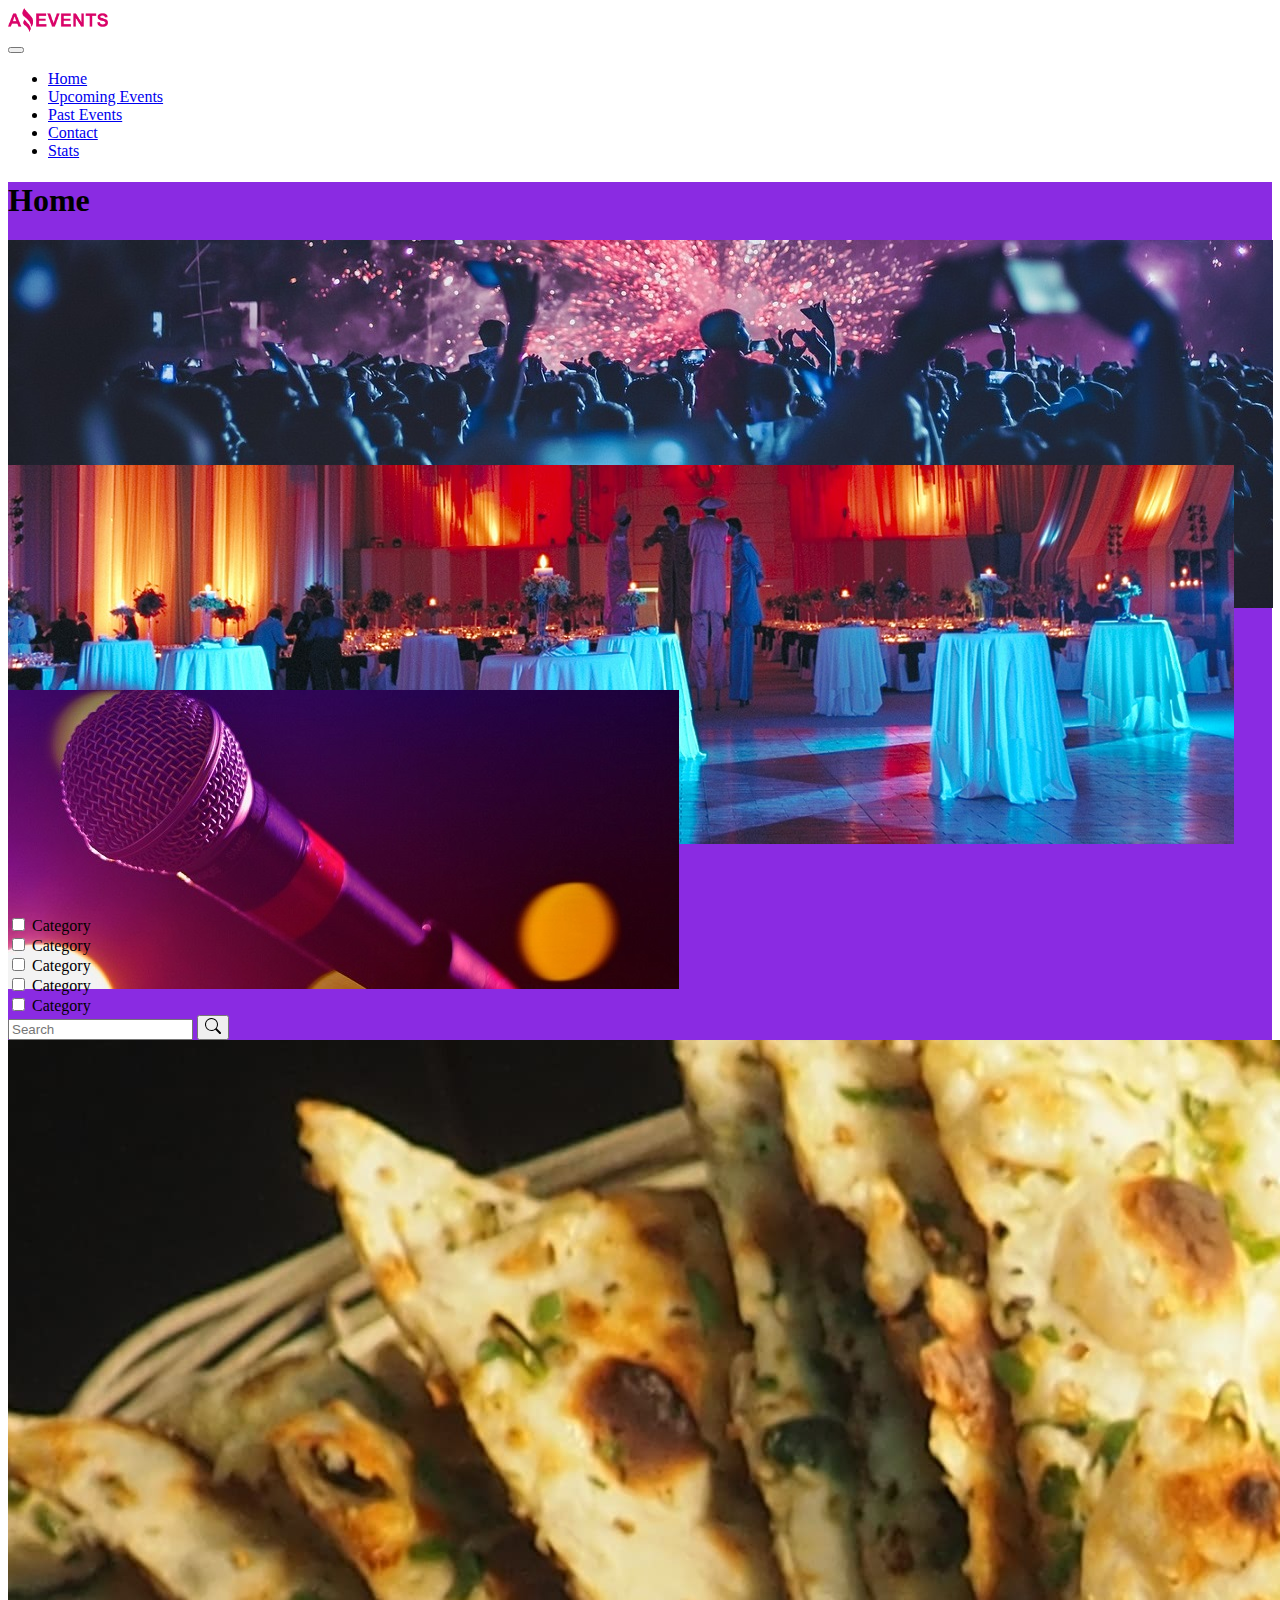
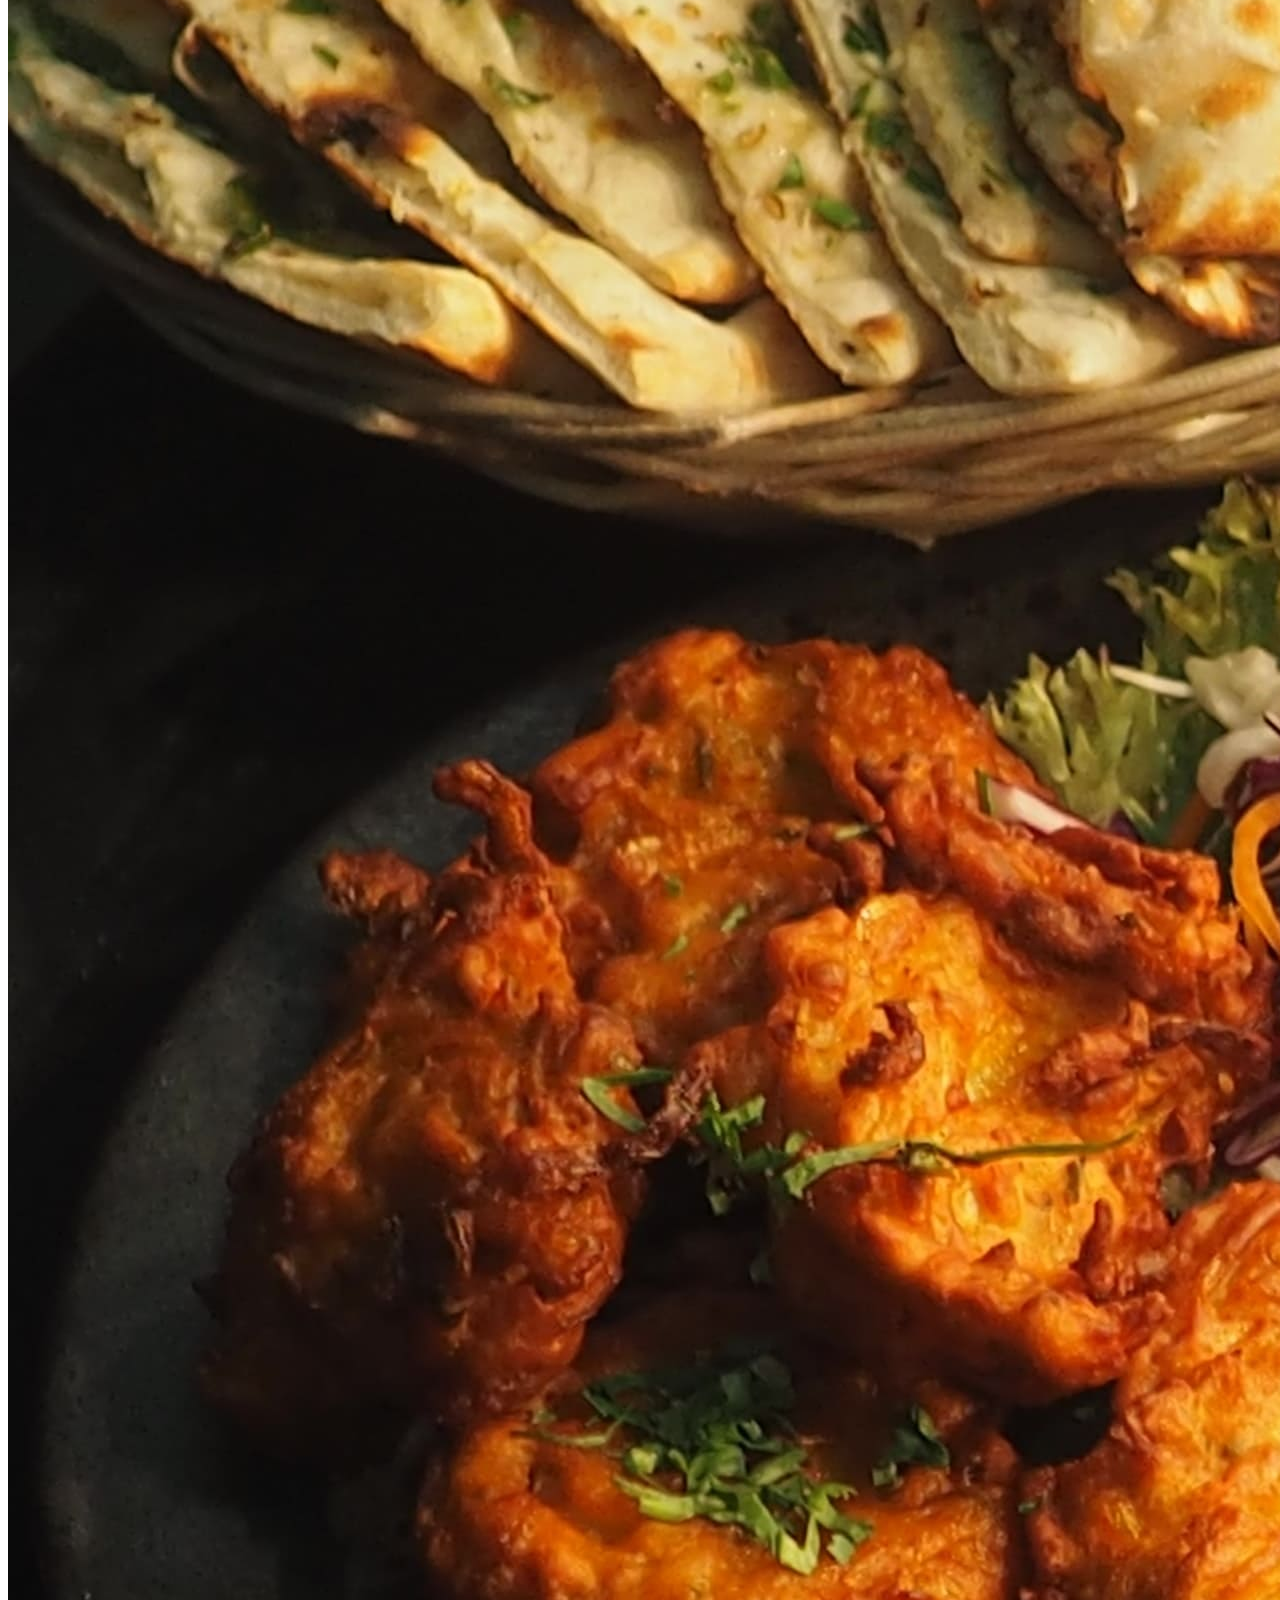
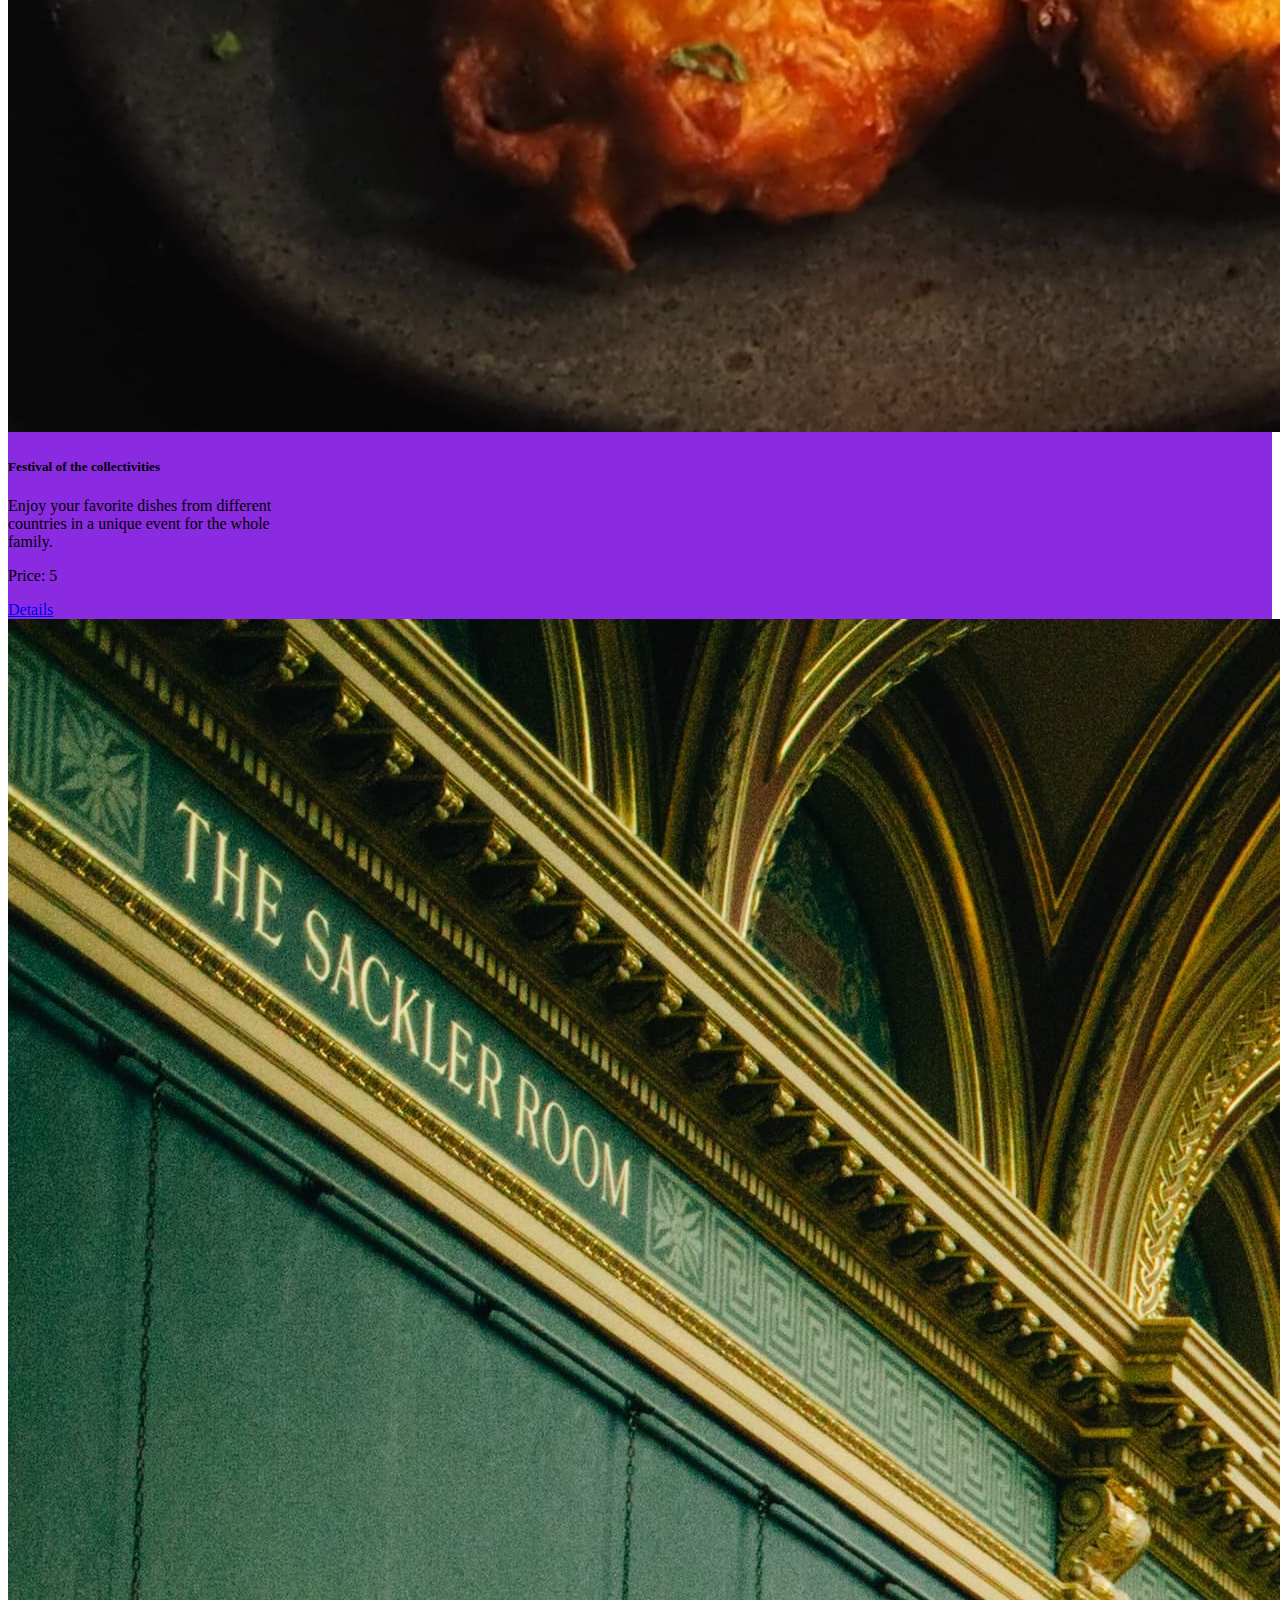
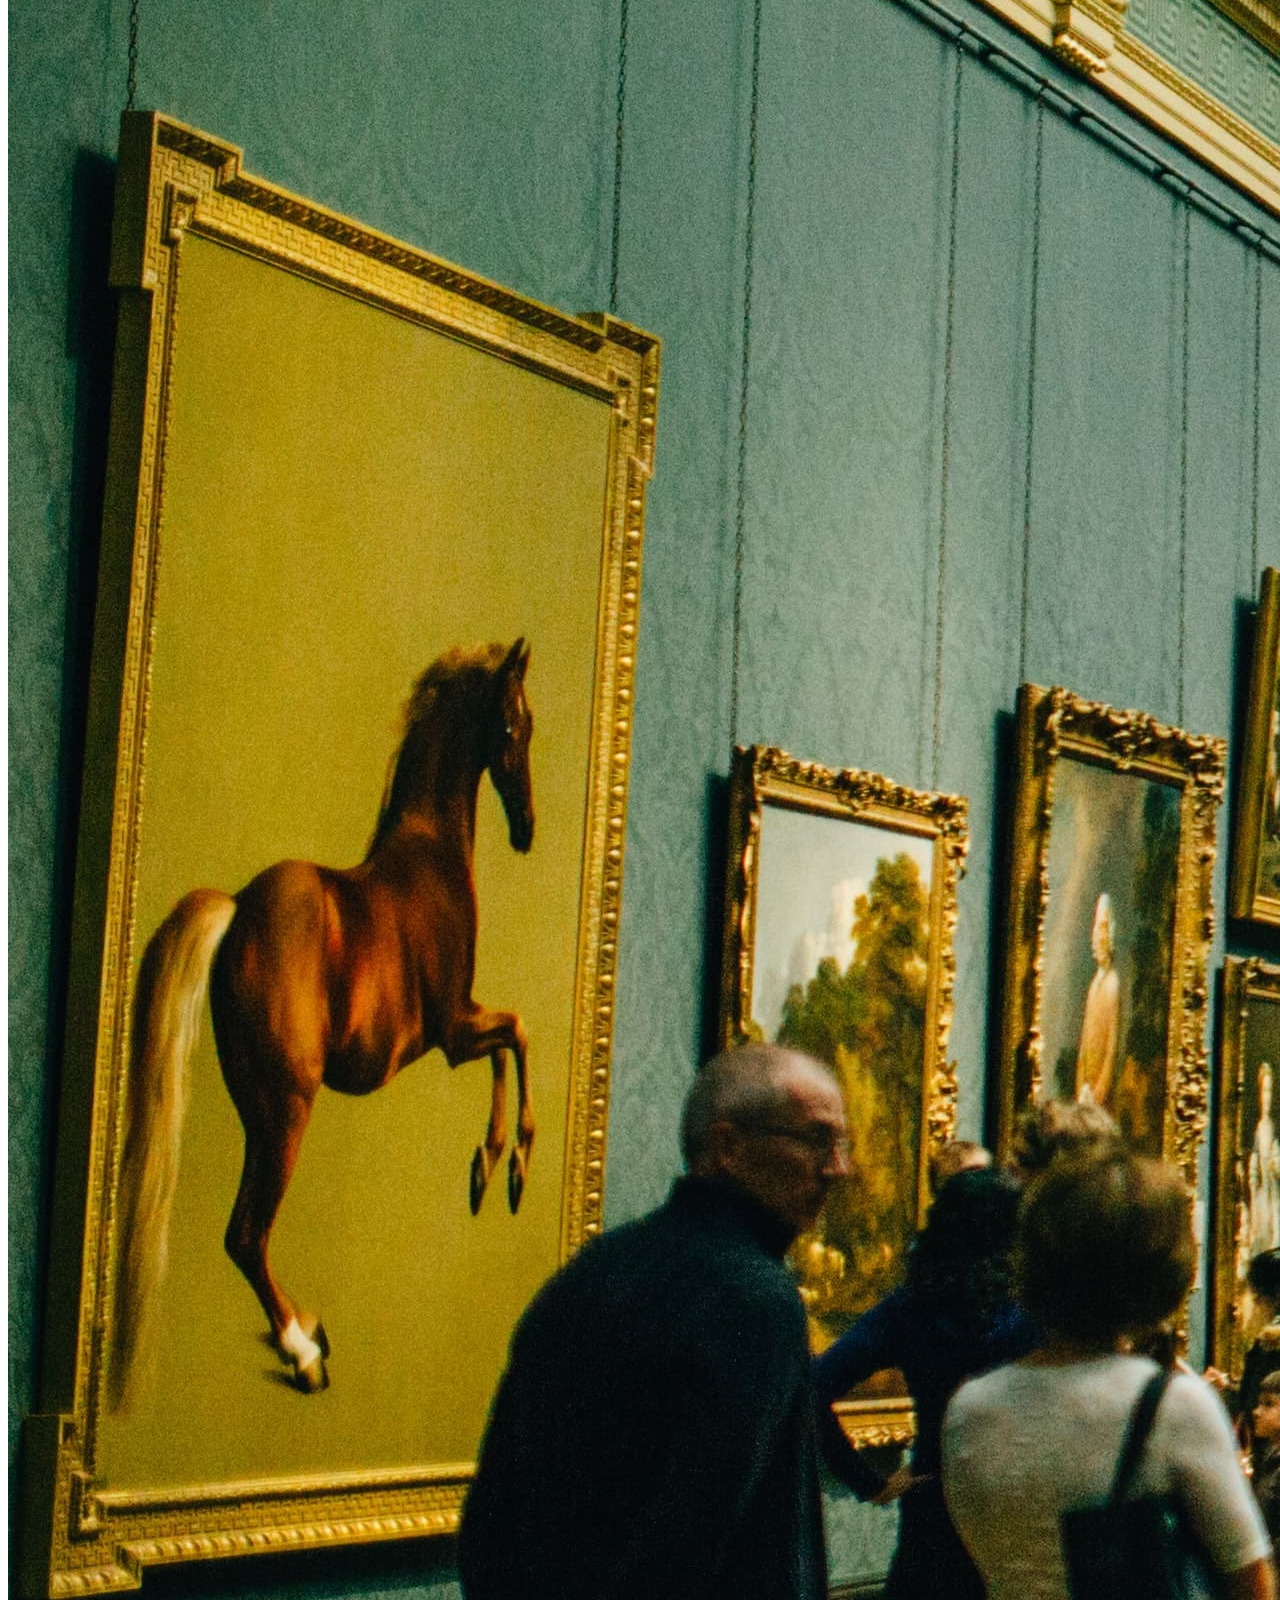
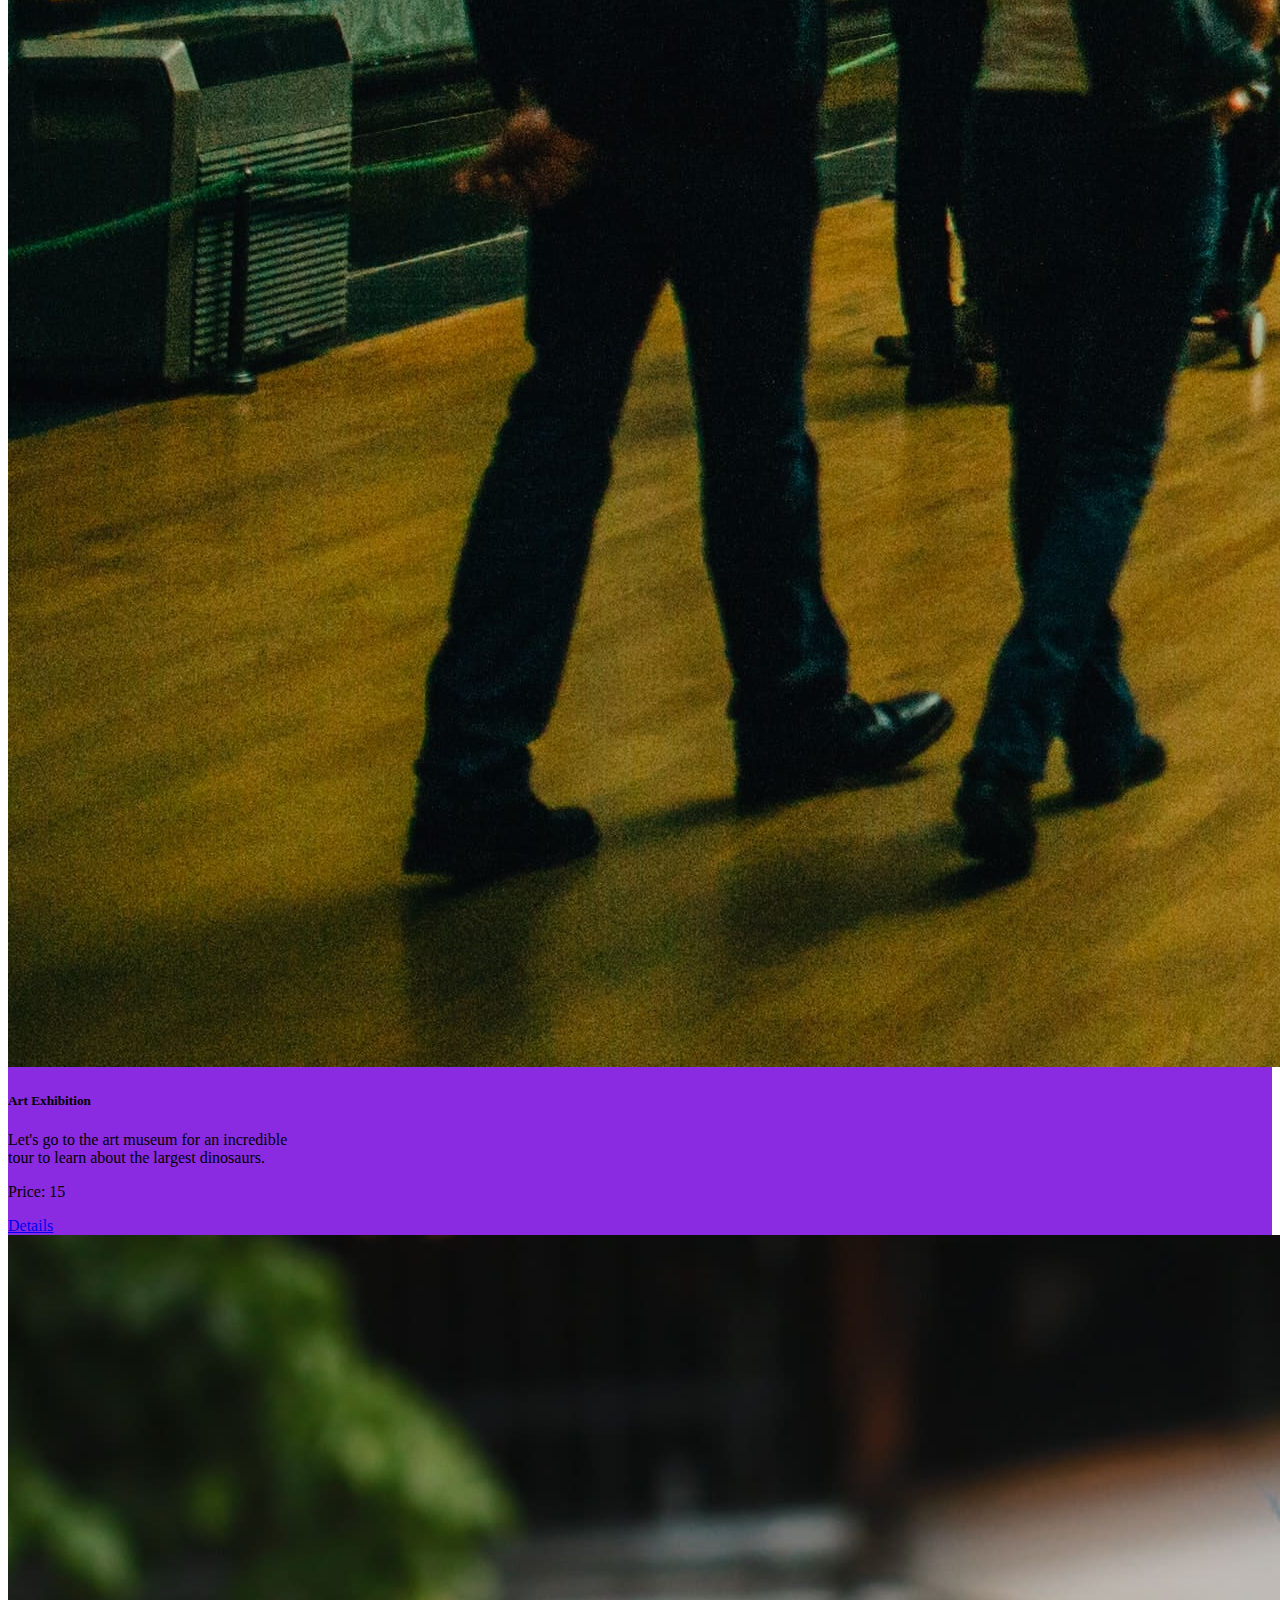
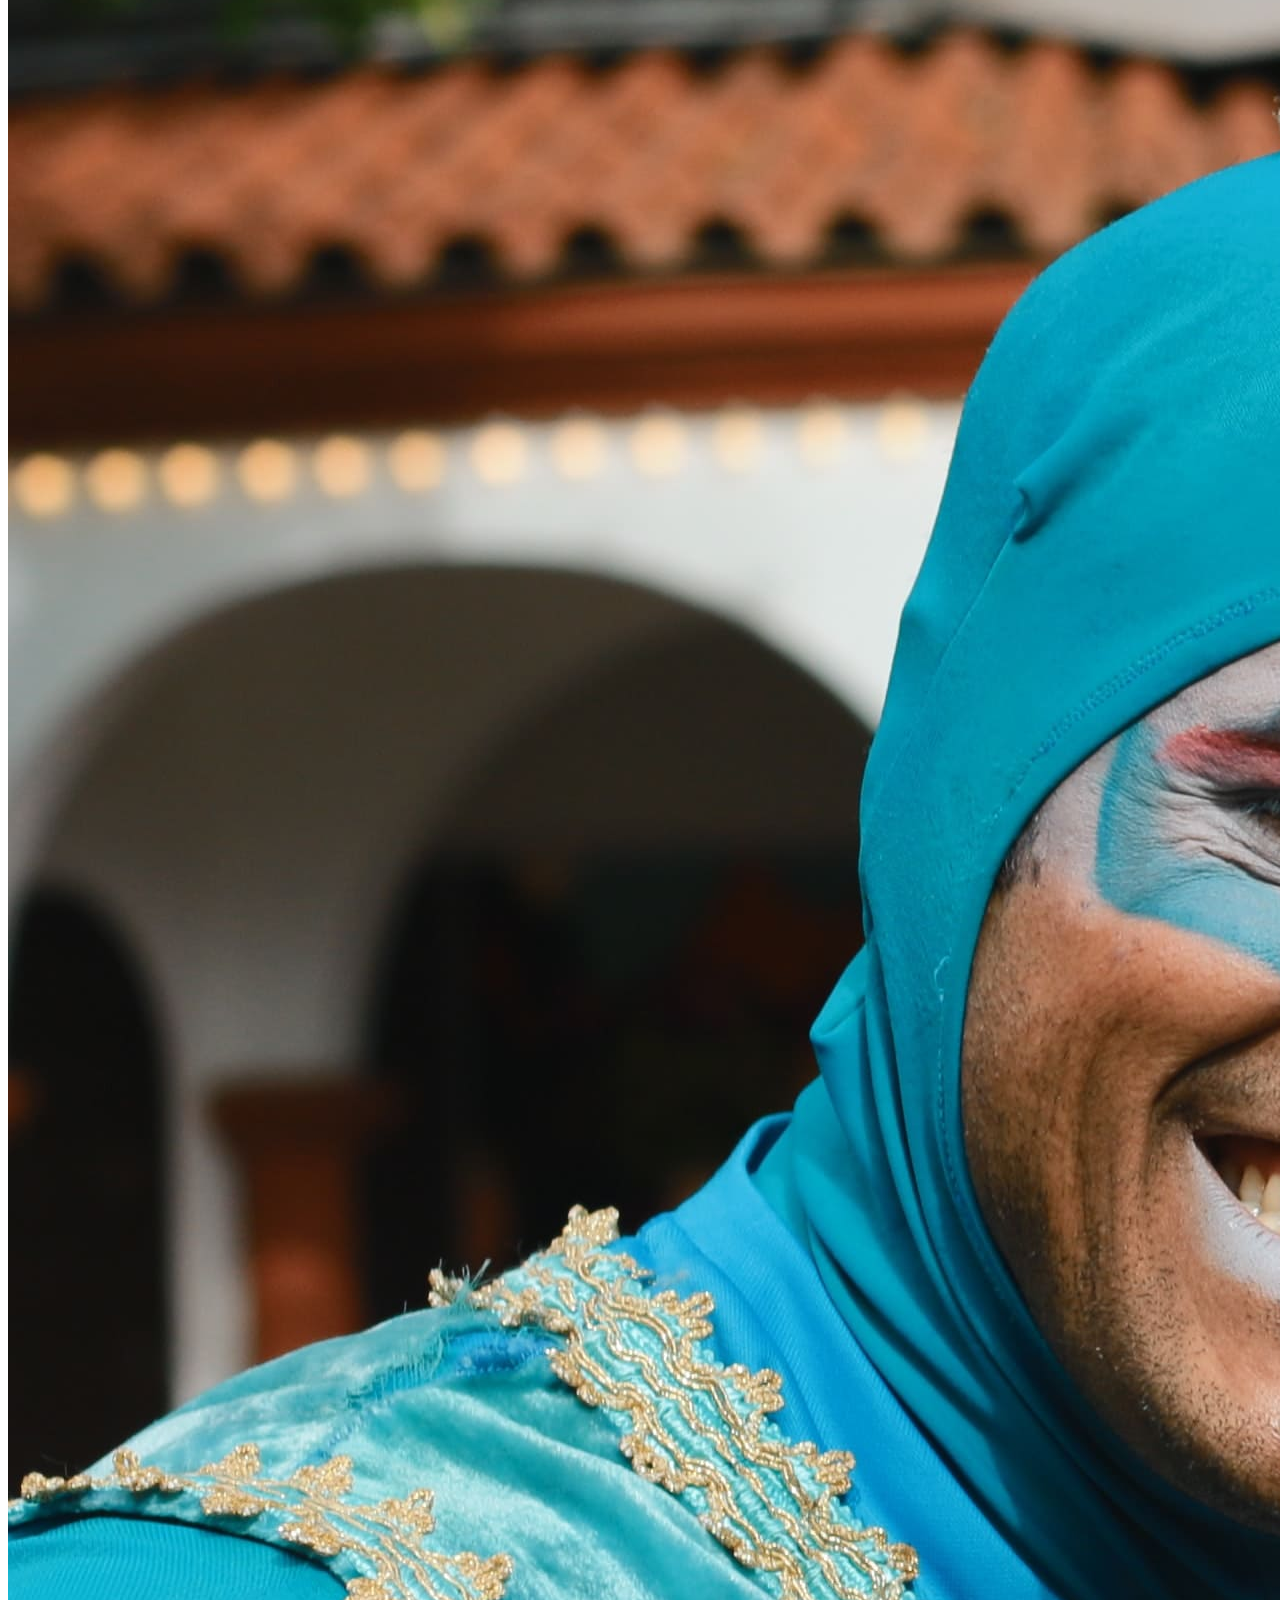
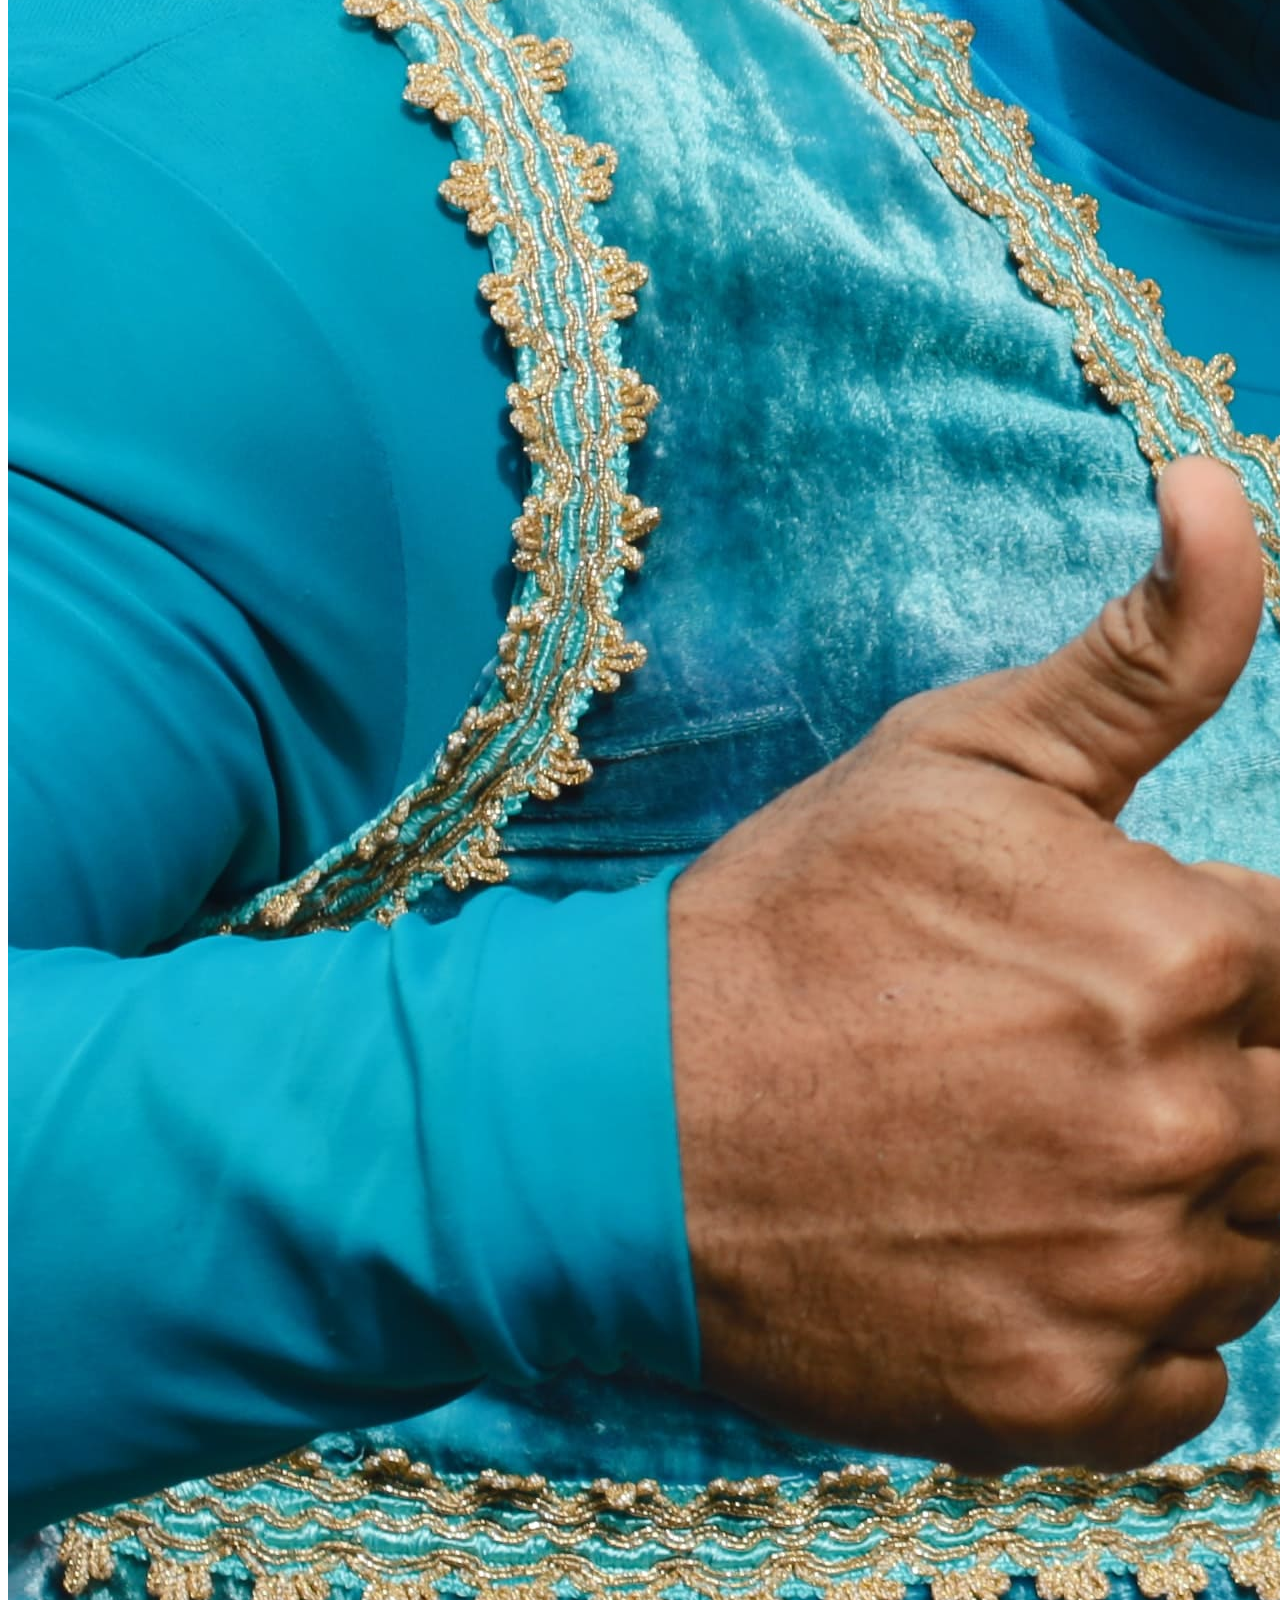
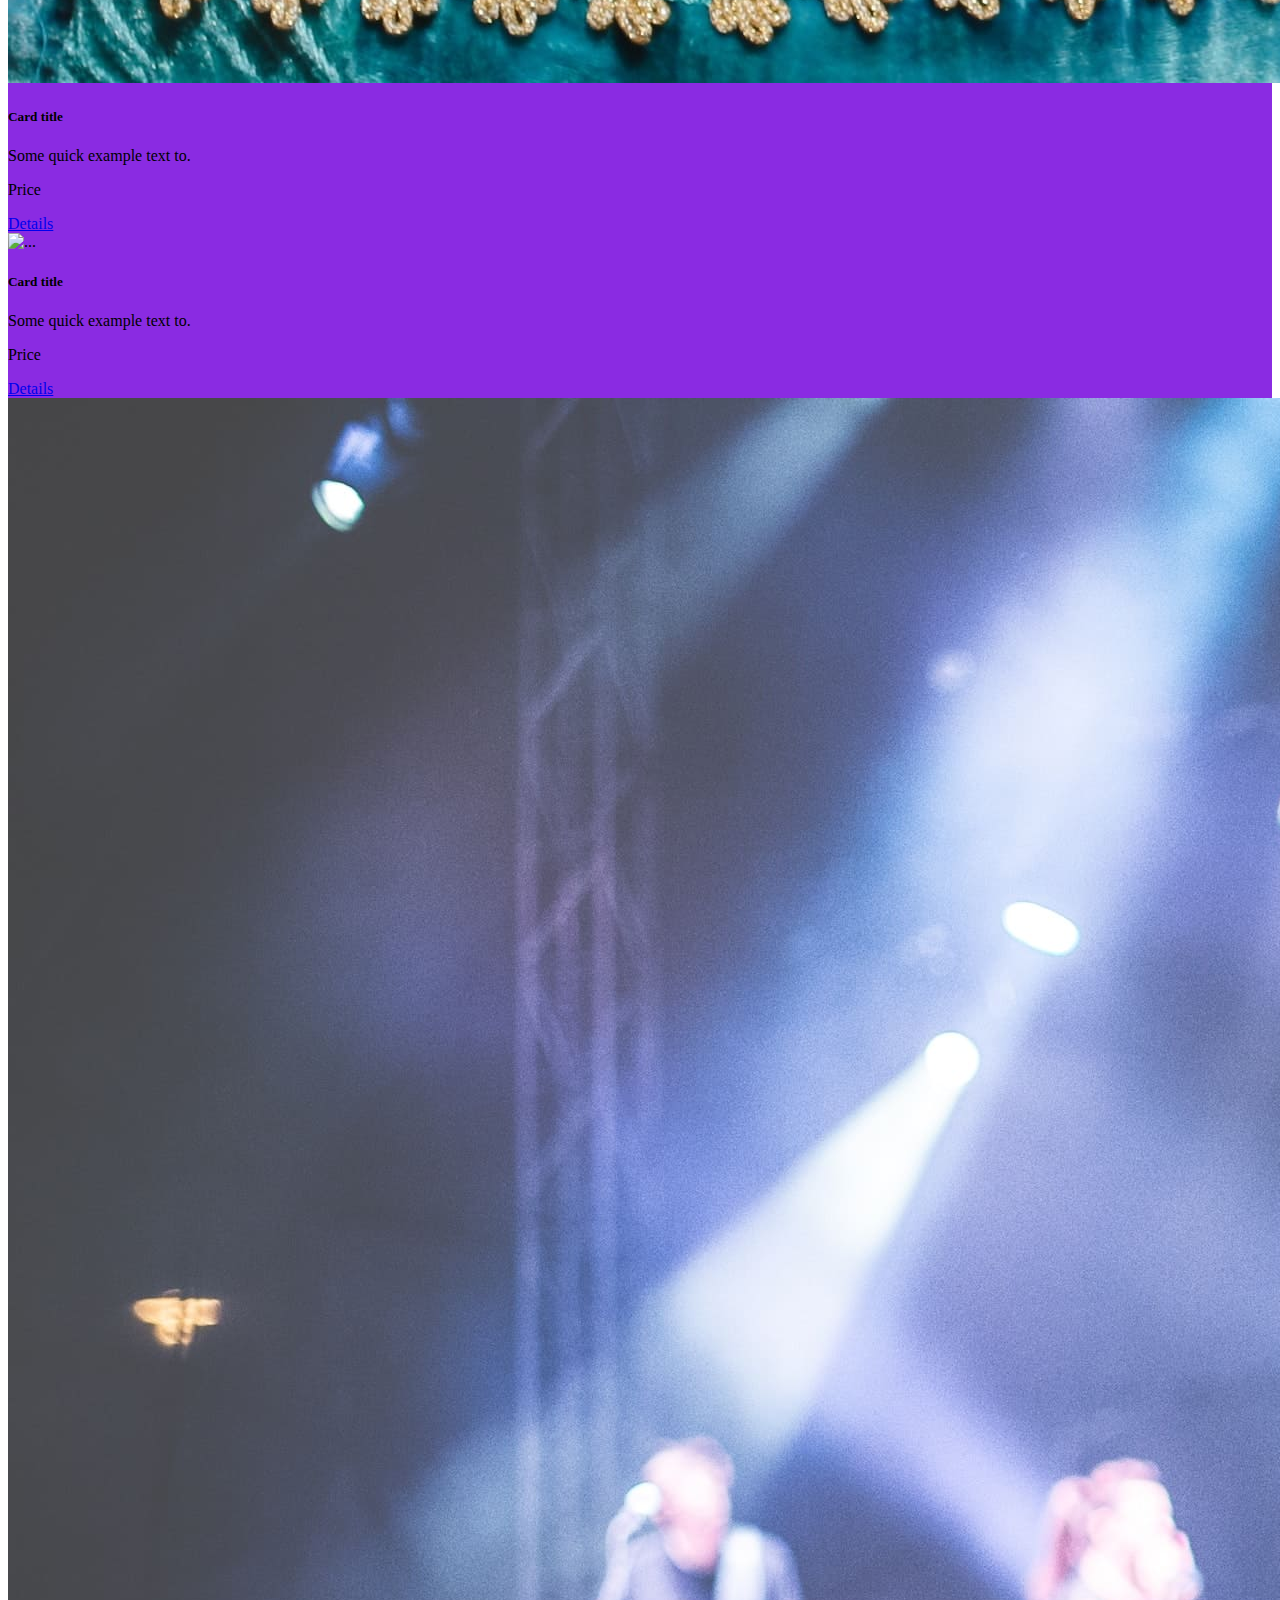
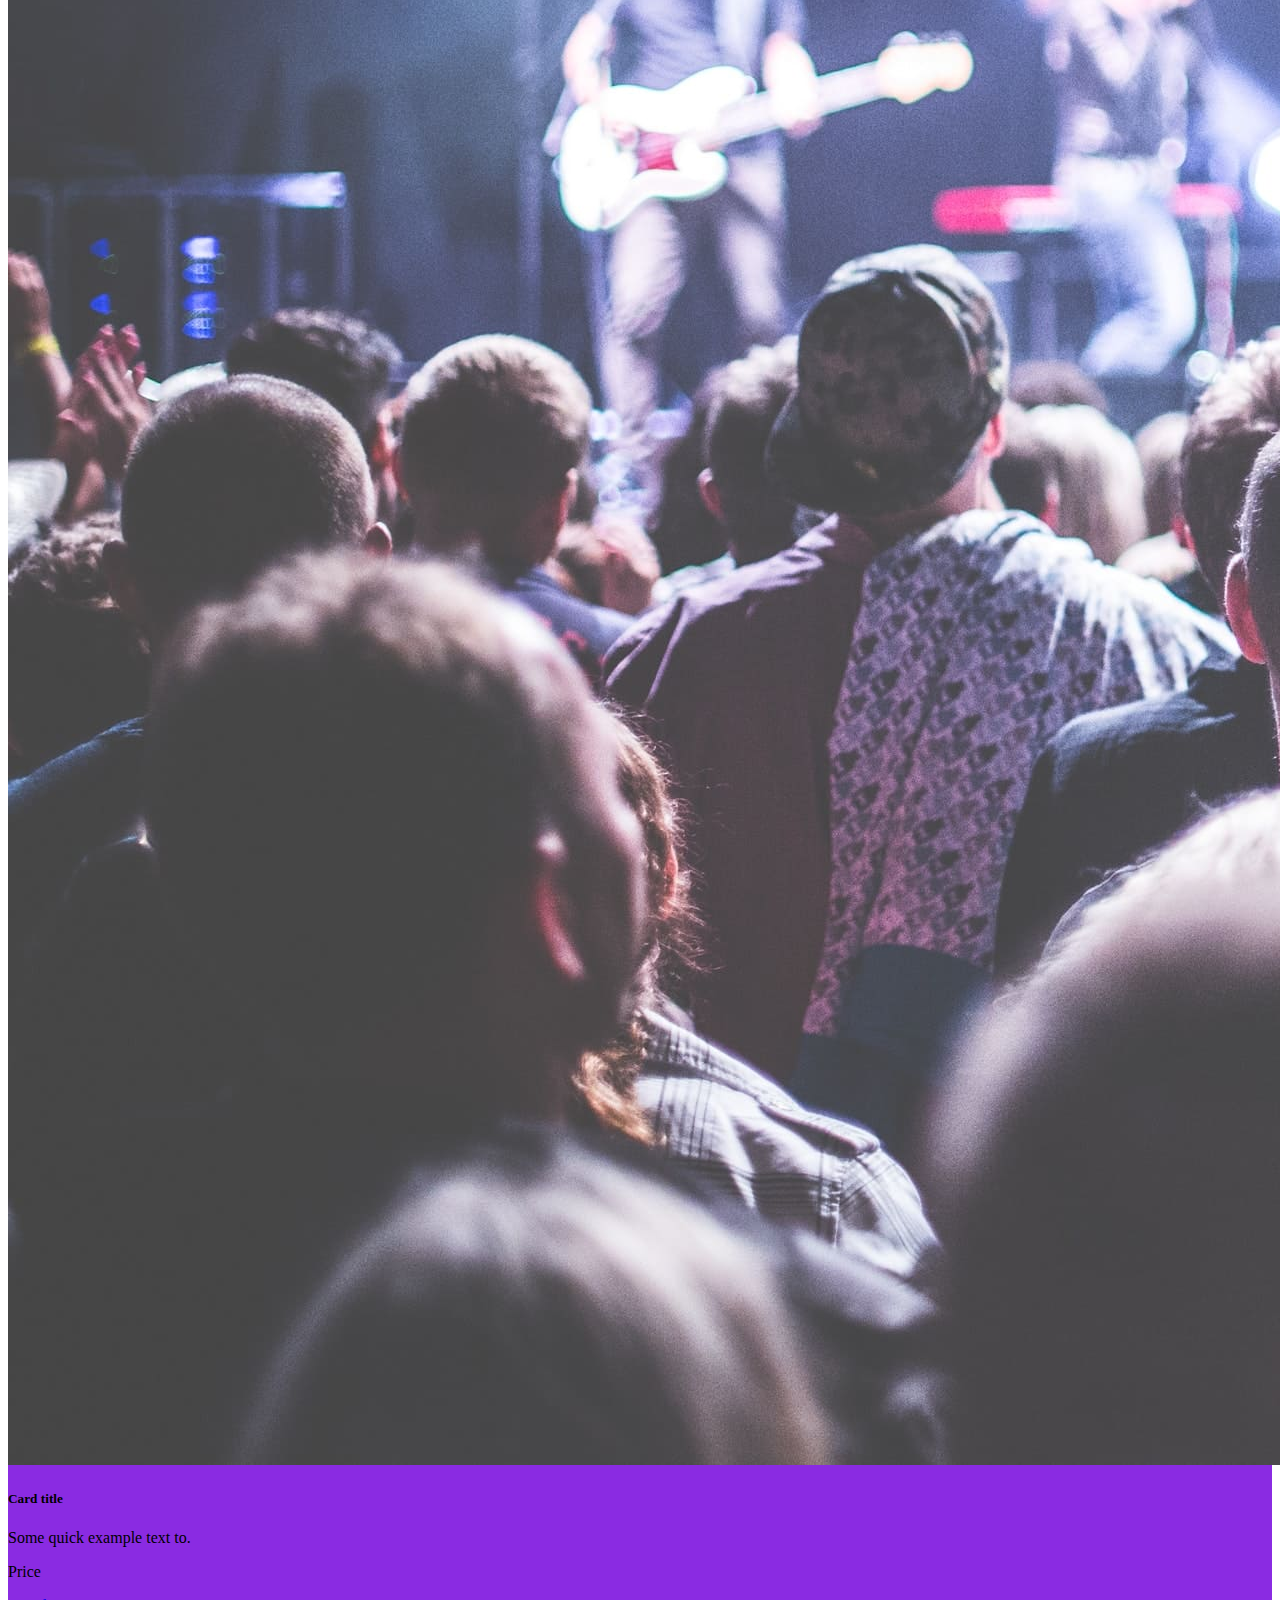
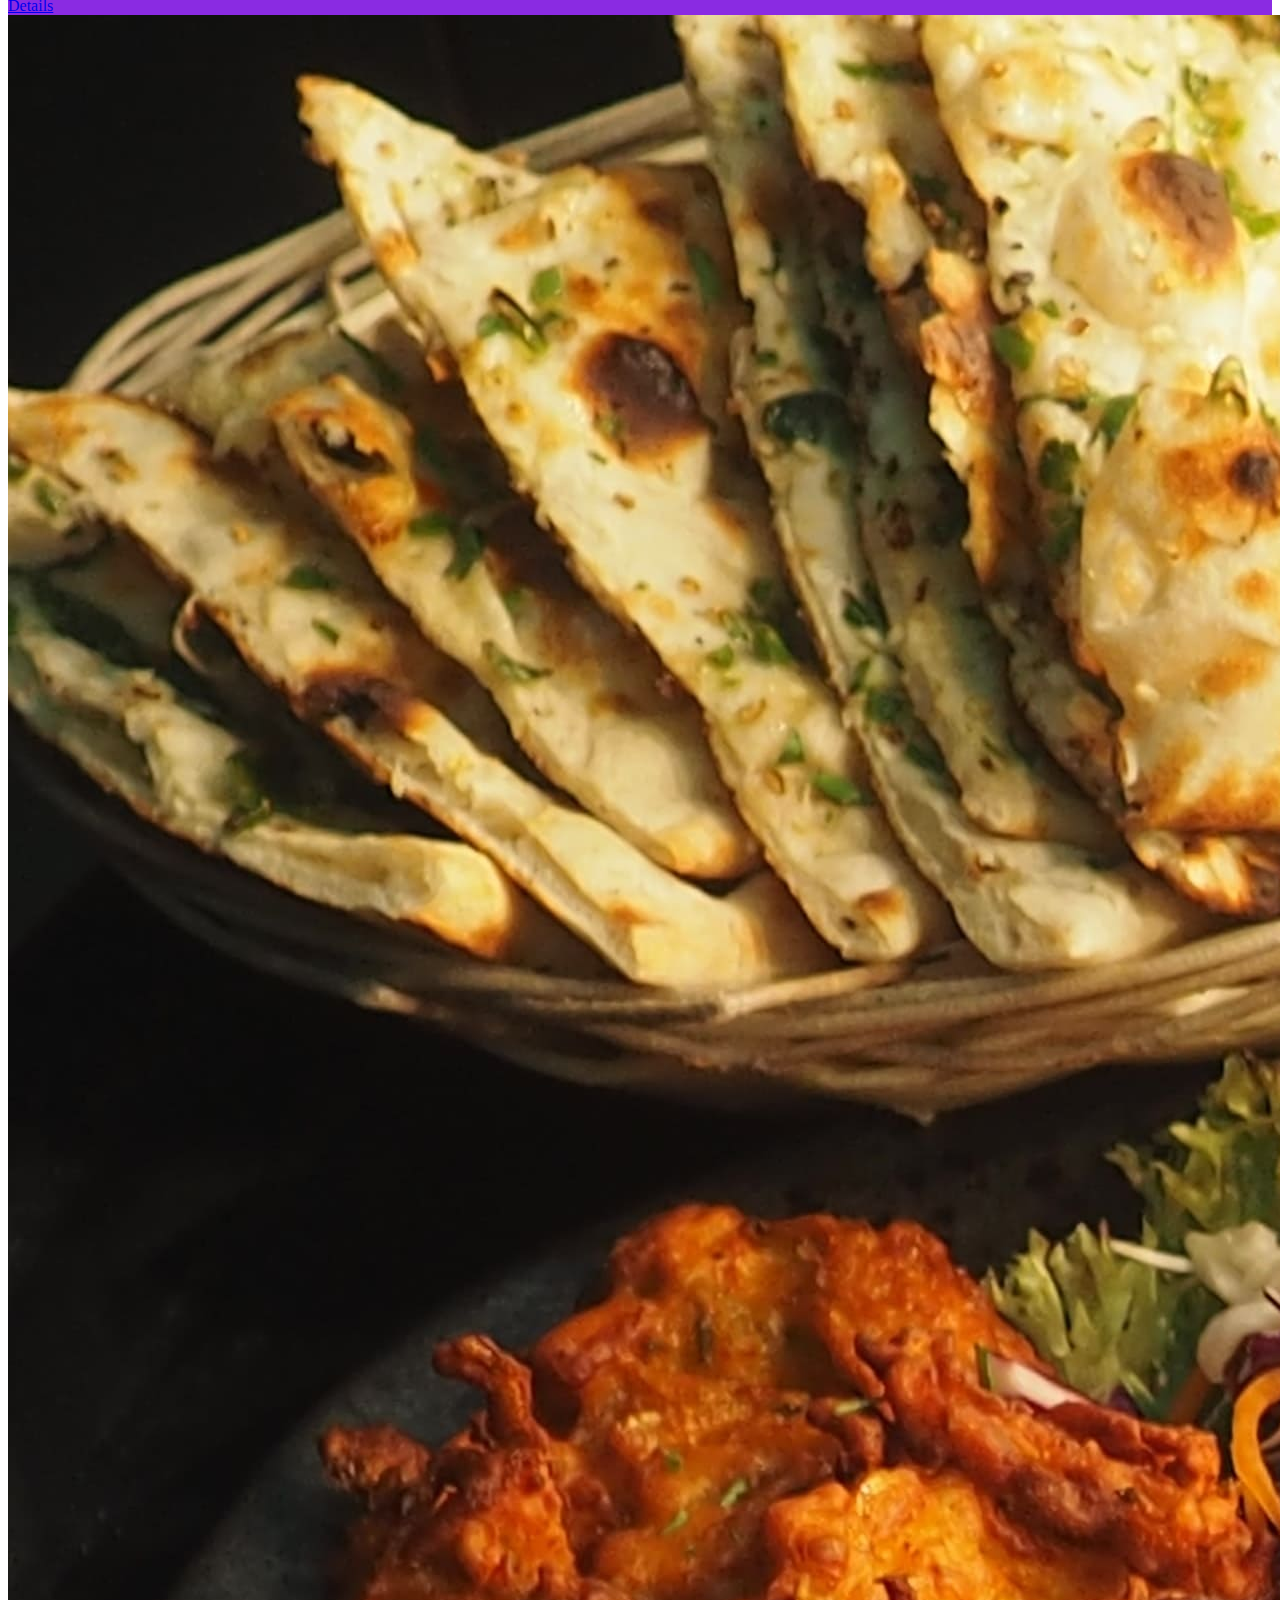
==== index.html @ 9f993822 "Entrega 1" ====
<!DOCTYPE html>
<html lang="en">

<head>
  <meta charset="UTF-8">
  <meta name="viewport" content="width=device-width, initial-scale=1.0">
  <title>Document</title>
  <link href="https://cdn.jsdelivr.net/npm/bootstrap@5.3.2/dist/css/bootstrap.min.css" rel="stylesheet"
    integrity="sha384-T3c6CoIi6uLrA9TneNEoa7RxnatzjcDSCmG1MXxSR1GAsXEV/Dwwykc2MPK8M2HN" crossorigin="anonymous">
  <link rel="stylesheet" href="style.css">
  <link rel="shortcut icon" href="/Recursos_Amazing_Events_Task_1/favicon.png">


</head>

<body>
  <header class="d-flex bg-secondary align-items-center justify-content-end">
    <a class="navbar-brand w-100 h-30 position-absolute d-flex 
        justify-content-start " href="#">

      <img src="/Recursos_Amazing_Events_Task_1/amazing_brand.png" alt="Bootstrap" width="100">

    </a>


    <nav class="navbar navbar-expand-lg navbar-expand-md">
      <div class="container-fluid">
        <a class="navbar-brand" href="#"></a>
        <button class="navbar-toggler btn-outline-info m-1" type="button" data-bs-toggle="collapse"
          data-bs-target="#navbarSupportedContent" aria-controls="navbarSupportedContent" aria-expanded="false"
          aria-label="Toggle navigation">
          <span class="navbar-toggler-icon"></span>
        </button>
        <div class="collapse navbar-collapse" id="navbarSupportedContent">
          <ul class="navbar-nav me-auto mb-2 mb-lg-0">

            <li class="nav-item btn btn-outline-info m-1 p-1">
              <a class="nav-link active" aria-current="page" href="#">Home</a>
            </li>
            <li class="nav-item btn btn-outline-info m-1 p-1">
              <a class="nav-link" href="UpcomingEvents.html">Upcoming Events</a>
            </li>
            <li class="nav-item btn btn-outline-info m-1 p-1">
              <a class="nav-link" href="PastEvents.html">Past Events</a>
            </li>
            <li class="nav-item btn btn-outline-info m-1 p-1">
              <a class="nav-link" href="Contac.html">Contact</a>
            </li>
            <li class="nav-item btn btn-outline-info m-1 p-1">
              <a class="nav-link" href="Stats.html">Stats</a>
            </li>

          </ul>

        </div>
      </div>
    </nav>
  </header>
  <main class="">

    <h1 class="d-flex position-absolute text-light z-1
         justify-content-center w-100 mt-5 fs-1 fw-bolder fst-italic text-uppercase">Home</h1>


    <div id="carousel" class="carousel slide d-flex " data-bs-ride="carousel">
      <div class="carousel-inner">
        <div class="carousel-item active">
          <img src="/Recursos_Amazing_Events_Task_1/fondo2.jpg" class="d-block w-100" alt="...">
        </div>
        <div class="carousel-item">
          <img src="/Recursos_Amazing_Events_Task_1/imagen m.jpg" class="d-block w-100" alt="...">
        </div>
        <div class="carousel-item">
          <img src="/Recursos_Amazing_Events_Task_1/optional_banner_6.jpg" class="d-block  w-100" alt="...">
        </div>
      </div>
    </div>

    <div class="d-flex flex-wrap justify-content-between m-3 p-1 ">
      <div class="form-check form-check-inline fs-5 mt-1">
        <input class="form-check-input" type="checkbox" id="inlineCheckbox1" value="option1">
        <label class="form-check-label " for="inlineCheckbox1">Category</label>
      </div>
      <div class="form-check form-check-inline fs-5 mt-2">
        <input class="form-check-input" type="checkbox" id="inlineCheckbox1" value="option1">
        <label class="form-check-label" for="inlineCheckbox1">Category</label>
      </div>
      <div class="form-check form-check-inline fs-5 mt-2">
        <input class="form-check-input" type="checkbox" id="inlineCheckbox1" value="option1">
        <label class="form-check-label" for="inlineCheckbox1">Category</label>
      </div>
      <div class="form-check form-check-inline fs-5 mt-2">
        <input class="form-check-input" type="checkbox" id="inlineCheckbox1" value="option1">
        <label class="form-check-label" for="inlineCheckbox1">Category</label>
      </div>
      <div class="form-check form-check-inline fs-5 mt-2">
        <input class="form-check-input" type="checkbox" id="inlineCheckbox1" value="option1">
        <label class="form-check-label" for="inlineCheckbox1">Category</label>
      </div>
      <div>
        <nav class="navbar  w-60 justify-content-end">
          <form class="d-flex" role="search">
            <input class="form-control me-2" type="search" placeholder="Search"
             aria-label="Search">
            <button class="btn btn-outline-info bg-light" type="submit">
              <svg xmlns="http://www.w3.org/2000/svg" width="16" height="16" fill="currentColor" class="bi bi-search"
                viewBox="0 0 16 16">
                <path
                  d="M11.742 10.344a6.5 6.5 0 1 0-1.397 1.398h-.001c.03.04.062.078.098.115l3.85 3.85a1 1 0 0 0 1.415-1.414l-3.85-3.85a1.007 1.007 0 0 0-.115-.1zM12 6.5a5.5 5.5 0 1 1-11 0 5.5 5.5 0 0 1 11 0z" />
              </svg></button>
          </form>
        </nav>
      </div>
    </div>

    </div>

    <div class="d-flex p-2 gap-2 flex-wrap justify-content-around">
      <div class="card " style="width: 18rem;">
        <img src="/Recursos_Amazing_Events_Task_1/food_fair.jpg" class="card-img-top" alt="...">
        <div class="card-body">
          <h5 class="card-title">Festival of the collectivities</h5>
          <p class="card-text">Enjoy your favorite dishes from different countries in a unique event for the whole family.</p>
          <p class="text-start d-flex position-absolute">Price: 5</p>
          <div class="d-flex justify-content-end">
            <a href="Details.html" class="btn btn-primary  ">Details</a>
          </div>
        </div>
      </div>

      <div class="card " style="width: 18rem;">
        <img src="/Recursos_Amazing_Events_Task_1/outing_to_the_museum.jpg" class="card-img-top" alt="...">
        <div class="card-body">
          <h5 class="card-title">Art Exhibition</h5>
          <p class="card-text">Let's go to the art museum for an incredible tour to learn about the largest dinosaurs.</p>
          <p class="text-start d-flex position-absolute">Price: 15</p>
          <div class="d-flex justify-content-end">
            <a href="Details.html" class="btn btn-primary  ">Details</a>
          </div>
        </div>
      </div>

      <div class="card " style="width: 18rem;">
        <img src="/Recursos_Amazing_Events_Task_1/costume_party.jpg" class="card-img-top" alt="...">
        <div class="card-body">
          <h5 class="card-title">Card title</h5>
          <p class="card-text">Some quick example text to.</p>
          <p class="text-start d-flex position-absolute">Price</p>
          <div class="d-flex justify-content-end">
            <a href="Details.html" class="btn btn-primary  ">Details</a>
          </div>
        </div>
      </div>

      <div class="card " style="width: 18rem;">
        <img src="/Recursos_Amazing_Events_Task_1/marathon.jpg" class="card-img-top" alt="...">
        <div class="card-body">
          <h5 class="card-title">Card title</h5>
          <p class="card-text">Some quick example text to.</p>
          <p class="text-start d-flex position-absolute">Price</p>
          <div class="d-flex justify-content-end">
            <a href="Details.html" class="btn btn-primary  ">Details</a>
          </div>
        </div>
      </div>

      <div class="card " style="width: 18rem;">
        <img src="/Recursos_Amazing_Events_Task_1/music_concert.jpg" class="card-img-top" alt="...">
        <div class="card-body">
          <h5 class="card-title">Card title</h5>
          <p class="card-text">Some quick example text to.</p>
          <p class="text-start d-flex position-absolute">Price</p>
          <div class="d-flex justify-content-end">
            <a href="Details.html" class="btn btn-primary  ">Details</a>
          </div>
        </div>
      </div>

      <div class="card " style="width: 18rem;">
        <img src="/Recursos_Amazing_Events_Task_1/food_fair.jpg" class="card-img-top" alt="...">
        <div class="card-body">
          <h5 class="card-title">Card title</h5>
          <p class="card-text">Some quick example text to.</p>
          <p class="text-start d-flex position-absolute">Price</p>
          <div class="d-flex justify-content-end">
            <a href="Details.html" class="btn btn-primary  ">Details</a>
          </div>
        </div>
      </div>

      <div class="card " style="width: 18rem;">
        <img src="/Recursos_Amazing_Events_Task_1/outing_to_the_museum.jpg" class="card-img-top" alt="...">
        <div class="card-body">
          <h5 class="card-title">Card title</h5>
          <p class="card-text">Some quick example text to.</p>
          <p class="text-start d-flex position-absolute">Price</p>
          <div class="d-flex justify-content-end">
            <a href="Details.html" class="btn btn-primary  ">Details</a>
          </div>
        </div>
      </div>
    </div>



  </main>
  <footer class="bg-secondary ">
    <div class="d-flex position-absolute m-2 ">
      <svg class="m-2" xmlns="http://www.w3.org/2000/svg" width="16" height="16" fill="currentColor" class="bi bi-facebook" viewBox="0 0 16 16">
        <path d="M16 8.049c0-4.446-3.582-8.05-8-8.05C3.58 0-.002 3.603-.002 8.05c0 4.017 2.926 7.347 6.75 7.951v-5.625h-2.03V8.05H6.75V6.275c0-2.017 1.195-3.131 3.022-3.131.876 0 1.791.157 1.791.157v1.98h-1.009c-.993 0-1.303.621-1.303 1.258v1.51h2.218l-.354 2.326H9.25V16c3.824-.604 6.75-3.934 6.75-7.951z"/>
      </svg>
      <svg class="m-2" xmlns="http://www.w3.org/2000/svg" width="16" height="16" fill="currentColor" class="bi bi-whatsapp" viewBox="0 0 16 16">
        <path d="M13.601 2.326A7.854 7.854 0 0 0 7.994 0C3.627 0 .068 3.558.064 7.926c0 1.399.366 2.76 1.057 3.965L0 16l4.204-1.102a7.933 7.933 0 0 0 3.79.965h.004c4.368 0 7.926-3.558 7.93-7.93A7.898 7.898 0 0 0 13.6 2.326zM7.994 14.521a6.573 6.573 0 0 1-3.356-.92l-.24-.144-2.494.654.666-2.433-.156-.251a6.56 6.56 0 0 1-1.007-3.505c0-3.626 2.957-6.584 6.591-6.584a6.56 6.56 0 0 1 4.66 1.931 6.557 6.557 0 0 1 1.928 4.66c-.004 3.639-2.961 6.592-6.592 6.592zm3.615-4.934c-.197-.099-1.17-.578-1.353-.646-.182-.065-.315-.099-.445.099-.133.197-.513.646-.627.775-.114.133-.232.148-.43.05-.197-.1-.836-.308-1.592-.985-.59-.525-.985-1.175-1.103-1.372-.114-.198-.011-.304.088-.403.087-.088.197-.232.296-.346.1-.114.133-.198.198-.33.065-.134.034-.248-.015-.347-.05-.099-.445-1.076-.612-1.47-.16-.389-.323-.335-.445-.34-.114-.007-.247-.007-.38-.007a.729.729 0 0 0-.529.247c-.182.198-.691.677-.691 1.654 0 .977.71 1.916.81 2.049.098.133 1.394 2.132 3.383 2.992.47.205.84.326 1.129.418.475.152.904.129 1.246.08.38-.058 1.171-.48 1.338-.943.164-.464.164-.86.114-.943-.049-.084-.182-.133-.38-.232z"/>
      </svg>
      <svg class="m-2" xmlns="http://www.w3.org/2000/svg" width="16" height="16" fill="currentColor" class="bi bi-instagram" viewBox="0 0 16 16">
        <path d="M8 0C5.829 0 5.556.01 4.703.048 3.85.088 3.269.222 2.76.42a3.917 3.917 0 0 0-1.417.923A3.927 3.927 0 0 0 .42 2.76C.222 3.268.087 3.85.048 4.7.01 5.555 0 5.827 0 8.001c0 2.172.01 2.444.048 3.297.04.852.174 1.433.372 1.942.205.526.478.972.923 1.417.444.445.89.719 1.416.923.51.198 1.09.333 1.942.372C5.555 15.99 5.827 16 8 16s2.444-.01 3.298-.048c.851-.04 1.434-.174 1.943-.372a3.916 3.916 0 0 0 1.416-.923c.445-.445.718-.891.923-1.417.197-.509.332-1.09.372-1.942C15.99 10.445 16 10.173 16 8s-.01-2.445-.048-3.299c-.04-.851-.175-1.433-.372-1.941a3.926 3.926 0 0 0-.923-1.417A3.911 3.911 0 0 0 13.24.42c-.51-.198-1.092-.333-1.943-.372C10.443.01 10.172 0 7.998 0h.003zm-.717 1.442h.718c2.136 0 2.389.007 3.232.046.78.035 1.204.166 1.486.275.373.145.64.319.92.599.28.28.453.546.598.92.11.281.24.705.275 1.485.039.843.047 1.096.047 3.231s-.008 2.389-.047 3.232c-.035.78-.166 1.203-.275 1.485a2.47 2.47 0 0 1-.599.919c-.28.28-.546.453-.92.598-.28.11-.704.24-1.485.276-.843.038-1.096.047-3.232.047s-2.39-.009-3.233-.047c-.78-.036-1.203-.166-1.485-.276a2.478 2.478 0 0 1-.92-.598 2.48 2.48 0 0 1-.6-.92c-.109-.281-.24-.705-.275-1.485-.038-.843-.046-1.096-.046-3.233 0-2.136.008-2.388.046-3.231.036-.78.166-1.204.276-1.486.145-.373.319-.64.599-.92.28-.28.546-.453.92-.598.282-.11.705-.24 1.485-.276.738-.034 1.024-.044 2.515-.045v.002zm4.988 1.328a.96.96 0 1 0 0 1.92.96.96 0 0 0 0-1.92zm-4.27 1.122a4.109 4.109 0 1 0 0 8.217 4.109 4.109 0 0 0 0-8.217zm0 1.441a2.667 2.667 0 1 1 0 5.334 2.667 2.667 0 0 1 0-5.334z"/>
      </svg>
    
     </div>
    <div class="d-flex position-absolute justify-content-end w-100">
      <p class="pie">Creator by Victor Montoya Minhub Rappi</p>
    </div>
  </footer>

  <script src="https://cdn.jsdelivr.net/npm/bootstrap@5.3.2/dist/js/bootstrap.bundle.min.js"
    integrity="sha384-C6RzsynM9kWDrMNeT87bh95OGNyZPhcTNXj1NW7RuBCsyN/o0jlpcV8Qyq46cDfL"
    crossorigin="anonymous"></script>
</body>


</html>
---- style.css ----
header{min-height: 8vh}
main{min-height: 88vh; background-color: blueviolet;}
footer{min-height: 8vh;}
.carousel-item{height: 25vh;}
.pie{margin-right: 1em; margin-top: 0.8em; margin-bottom: auto;}
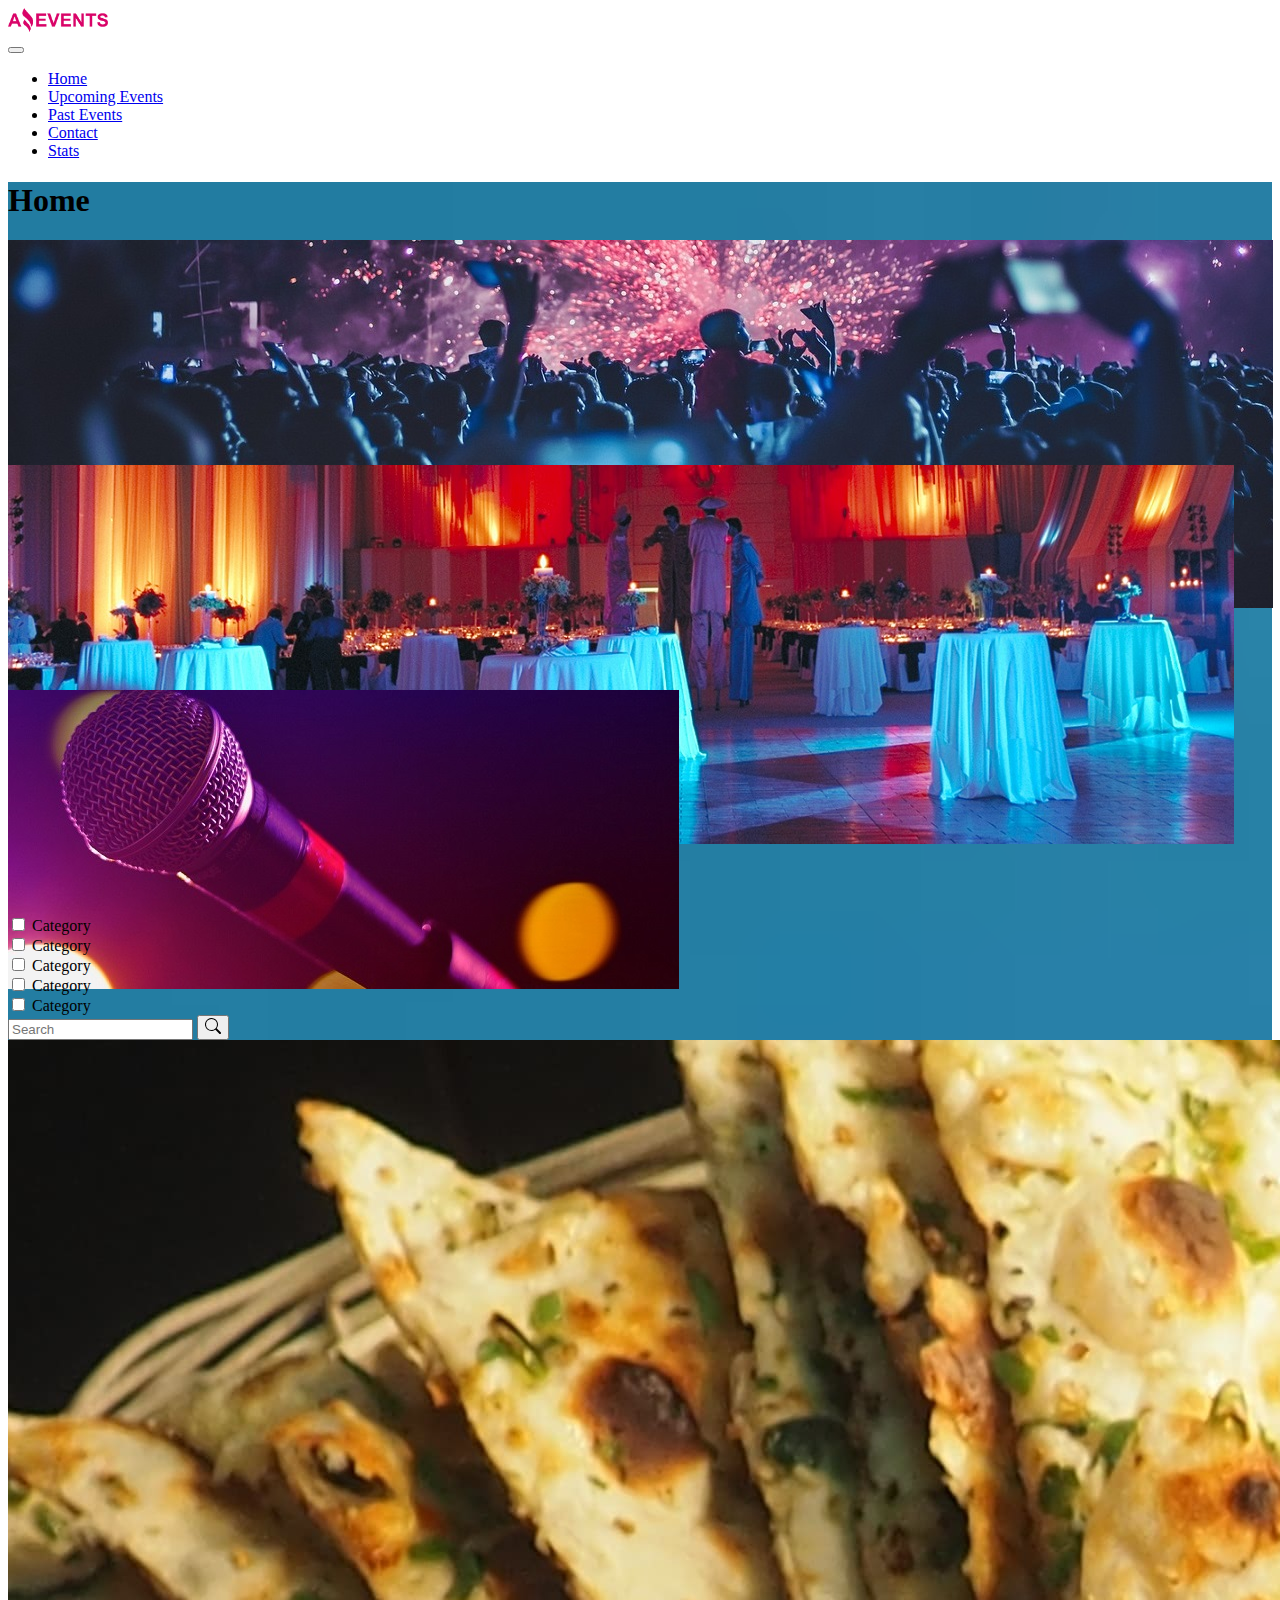
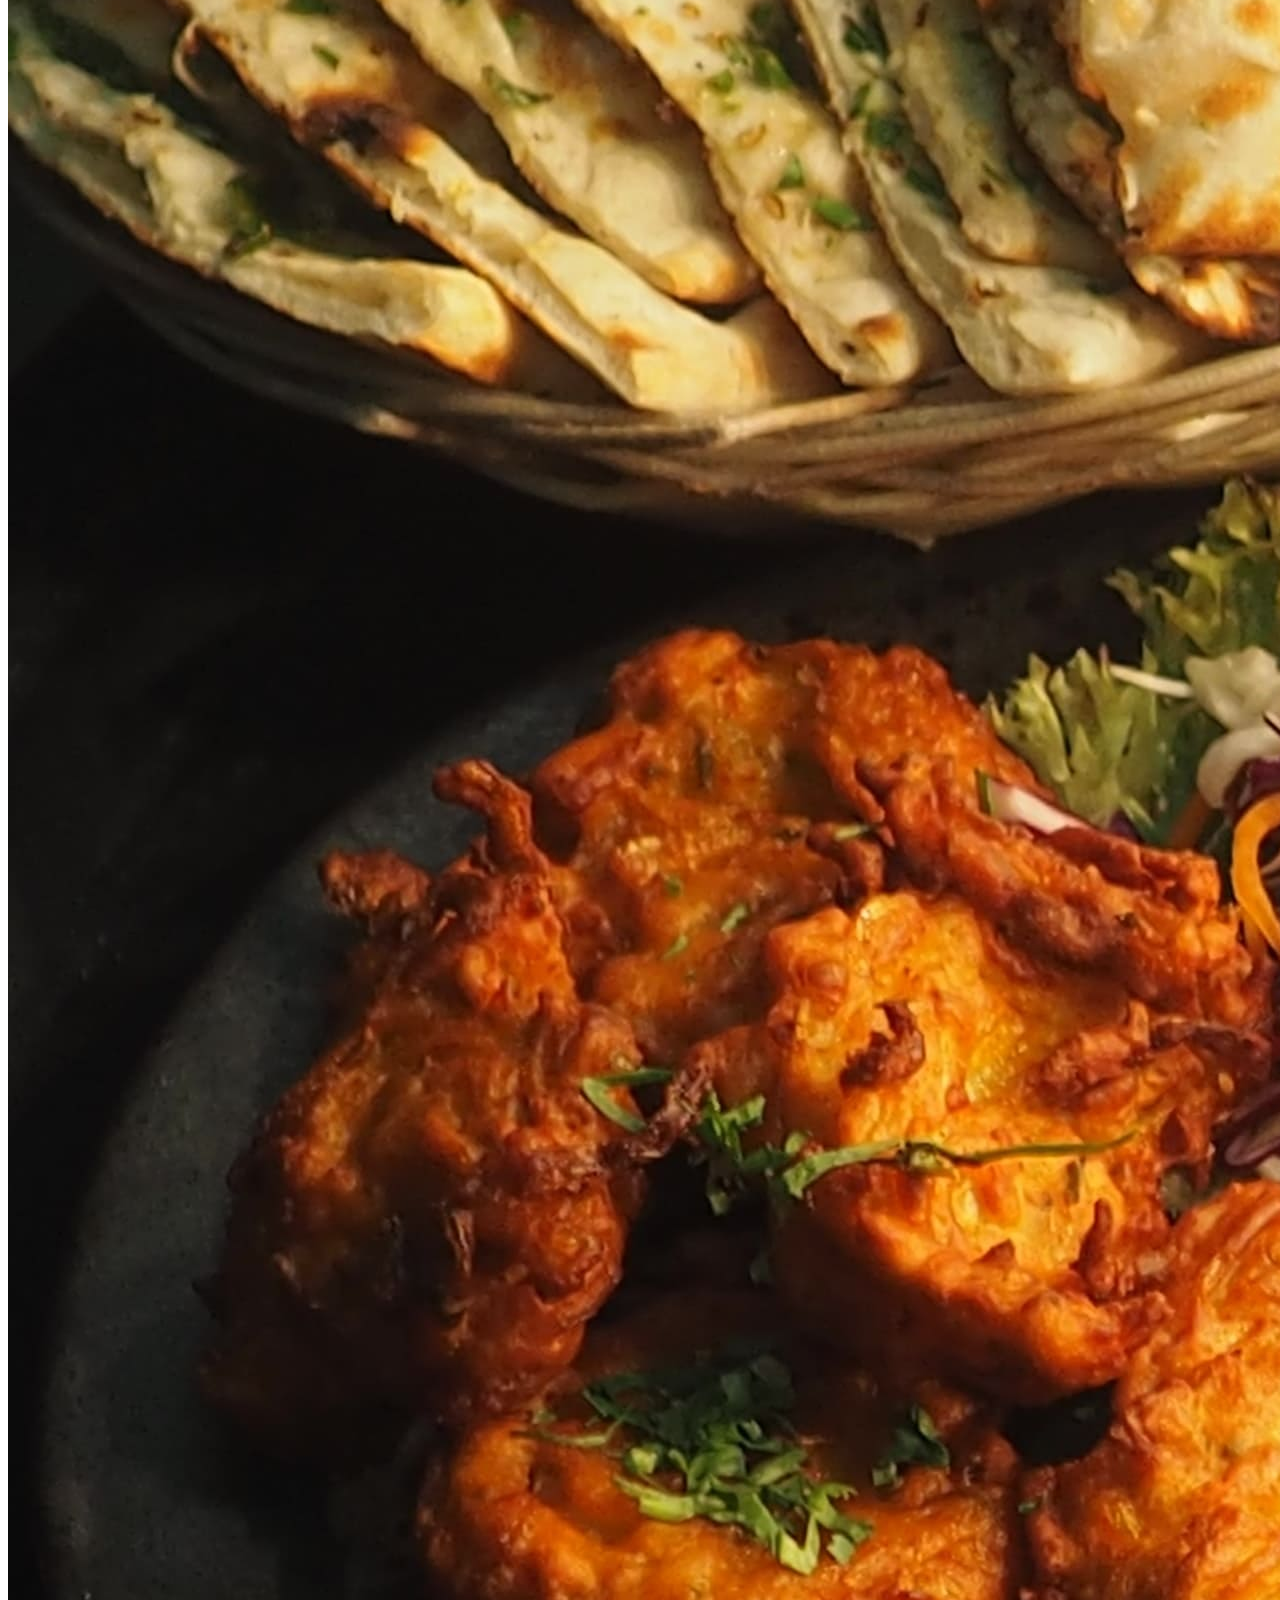
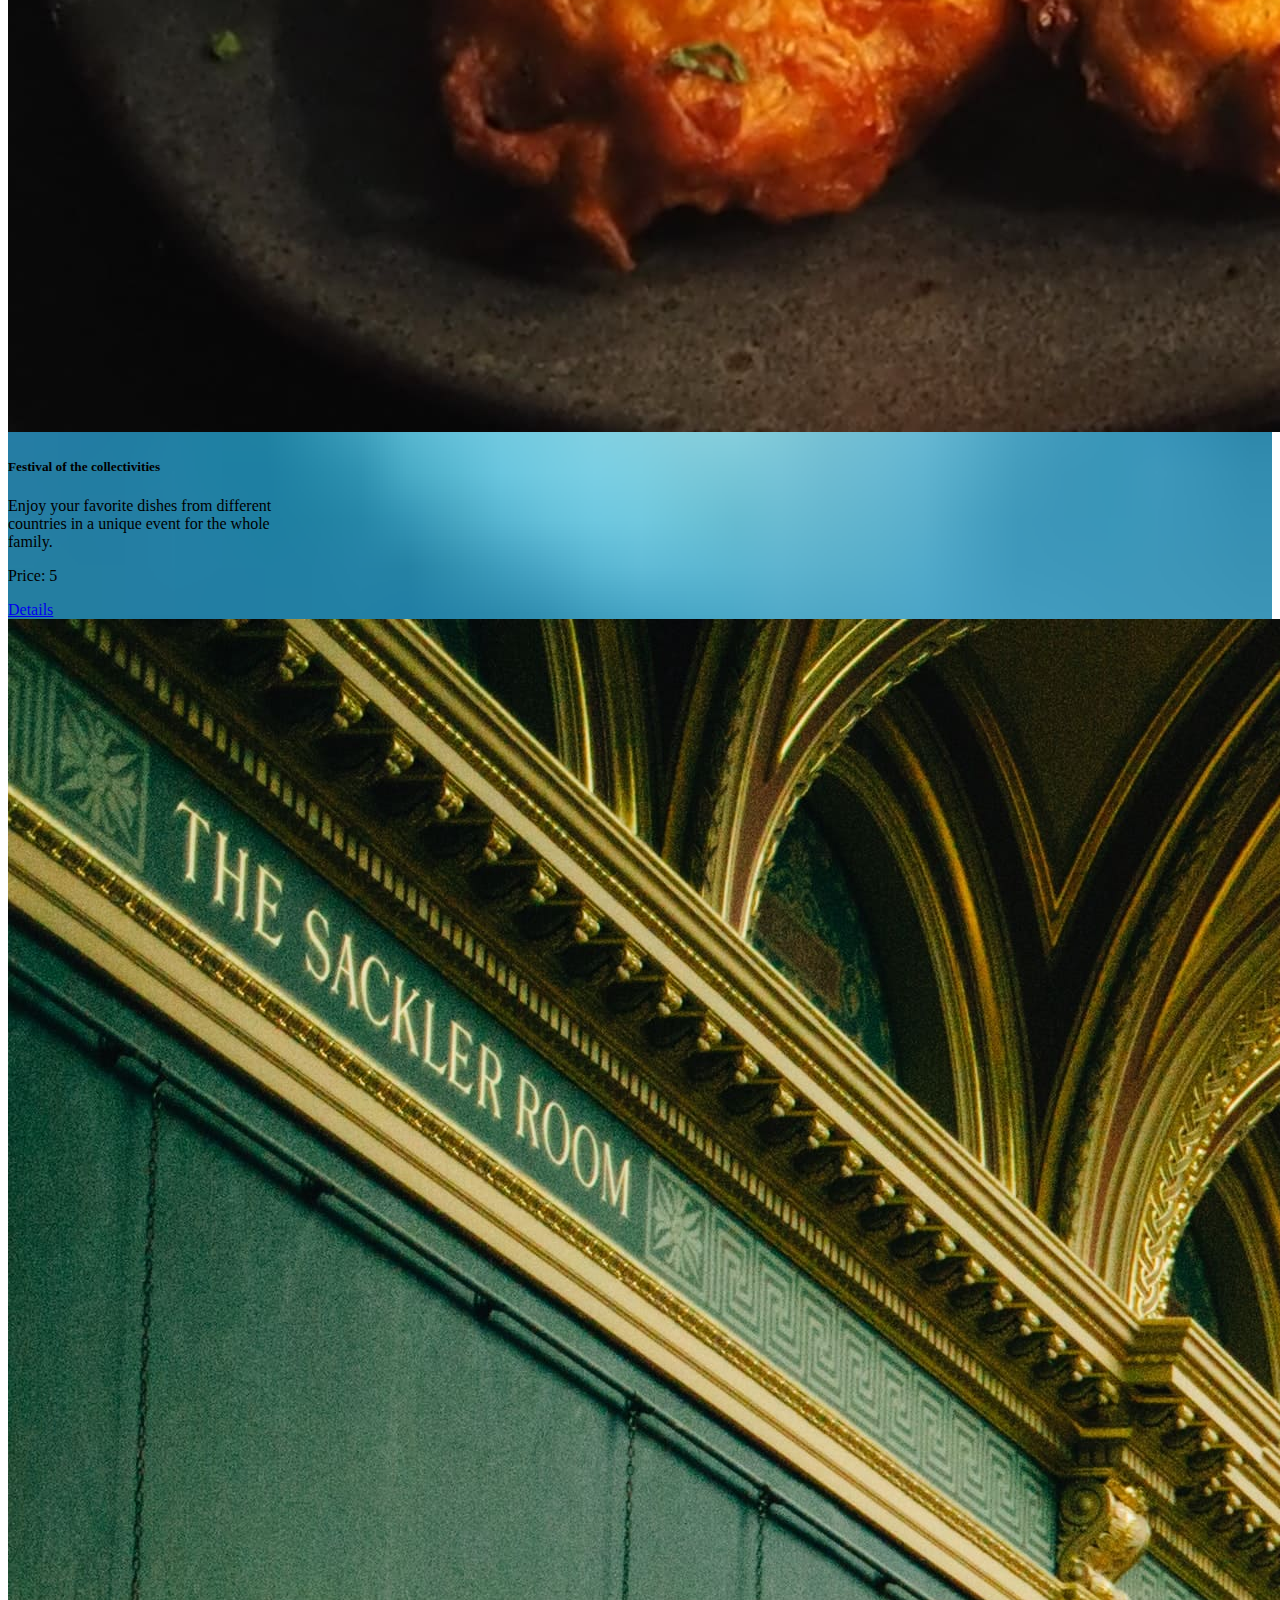
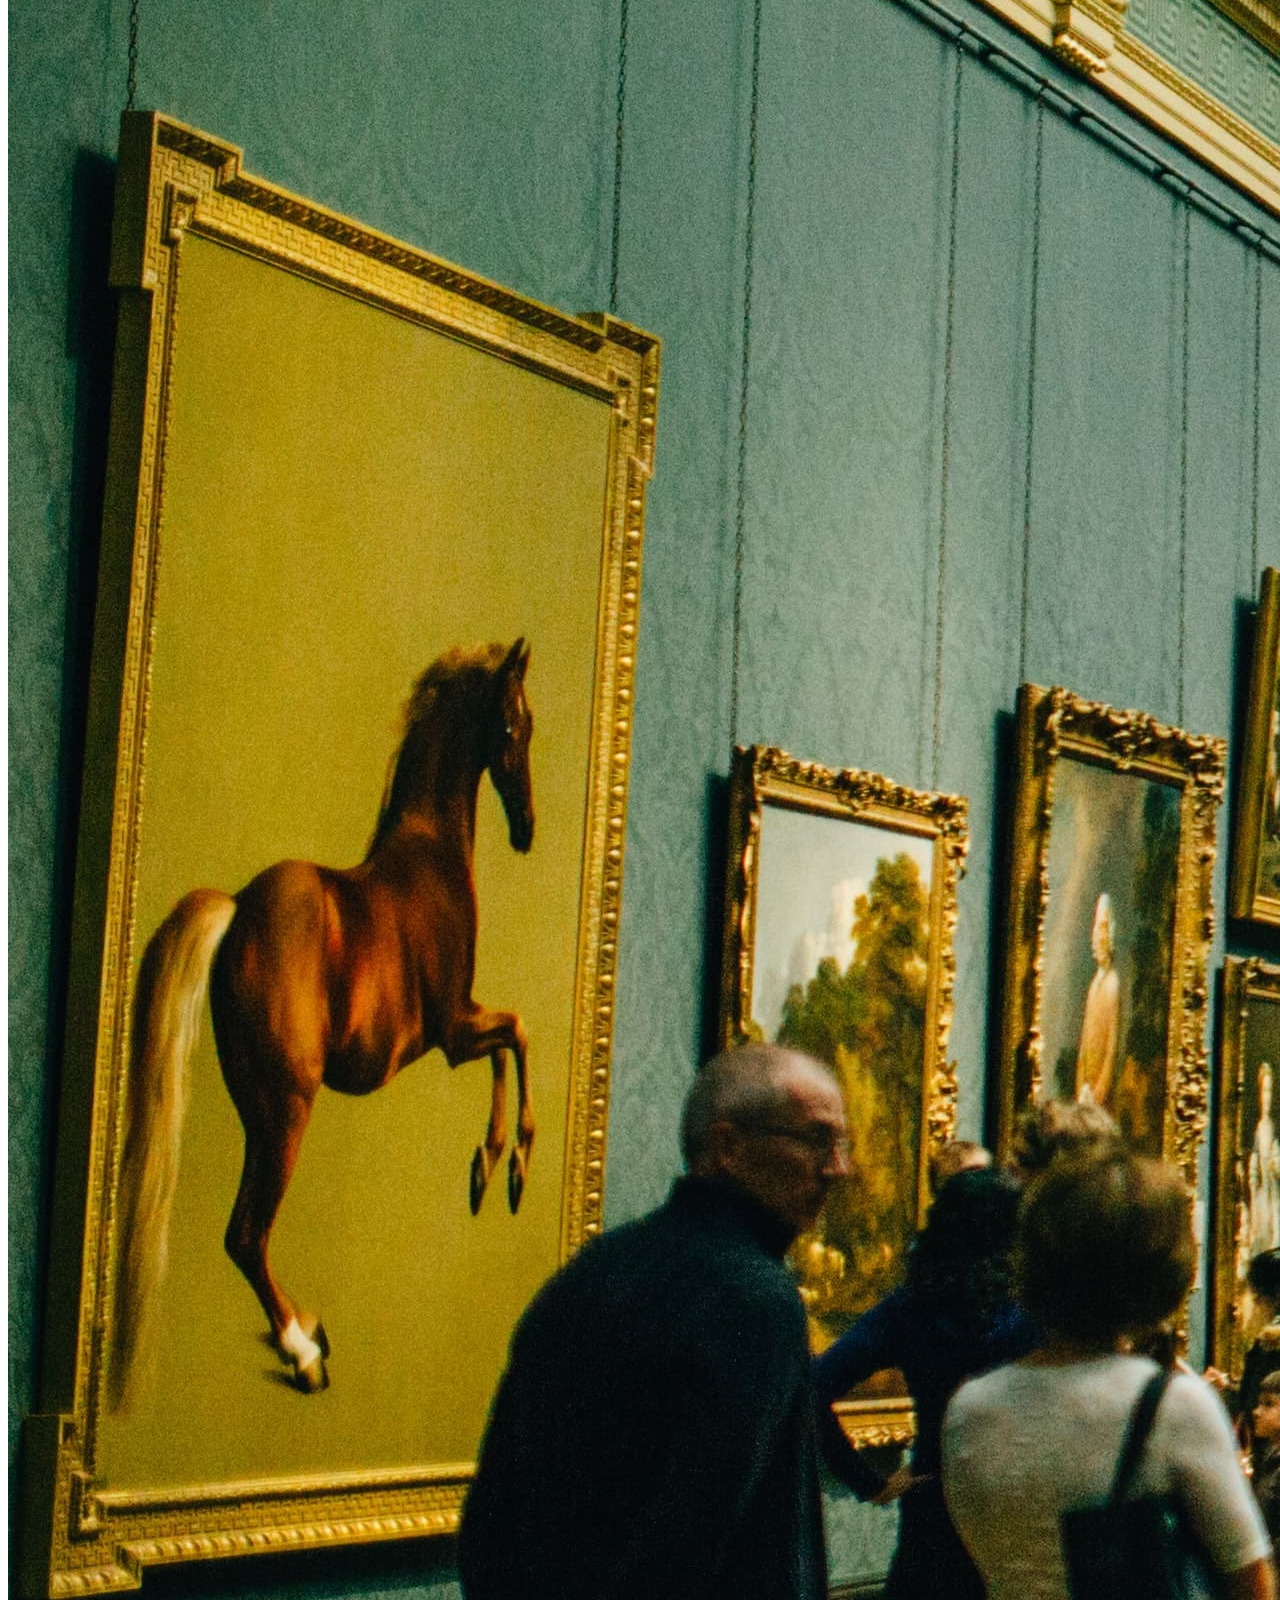
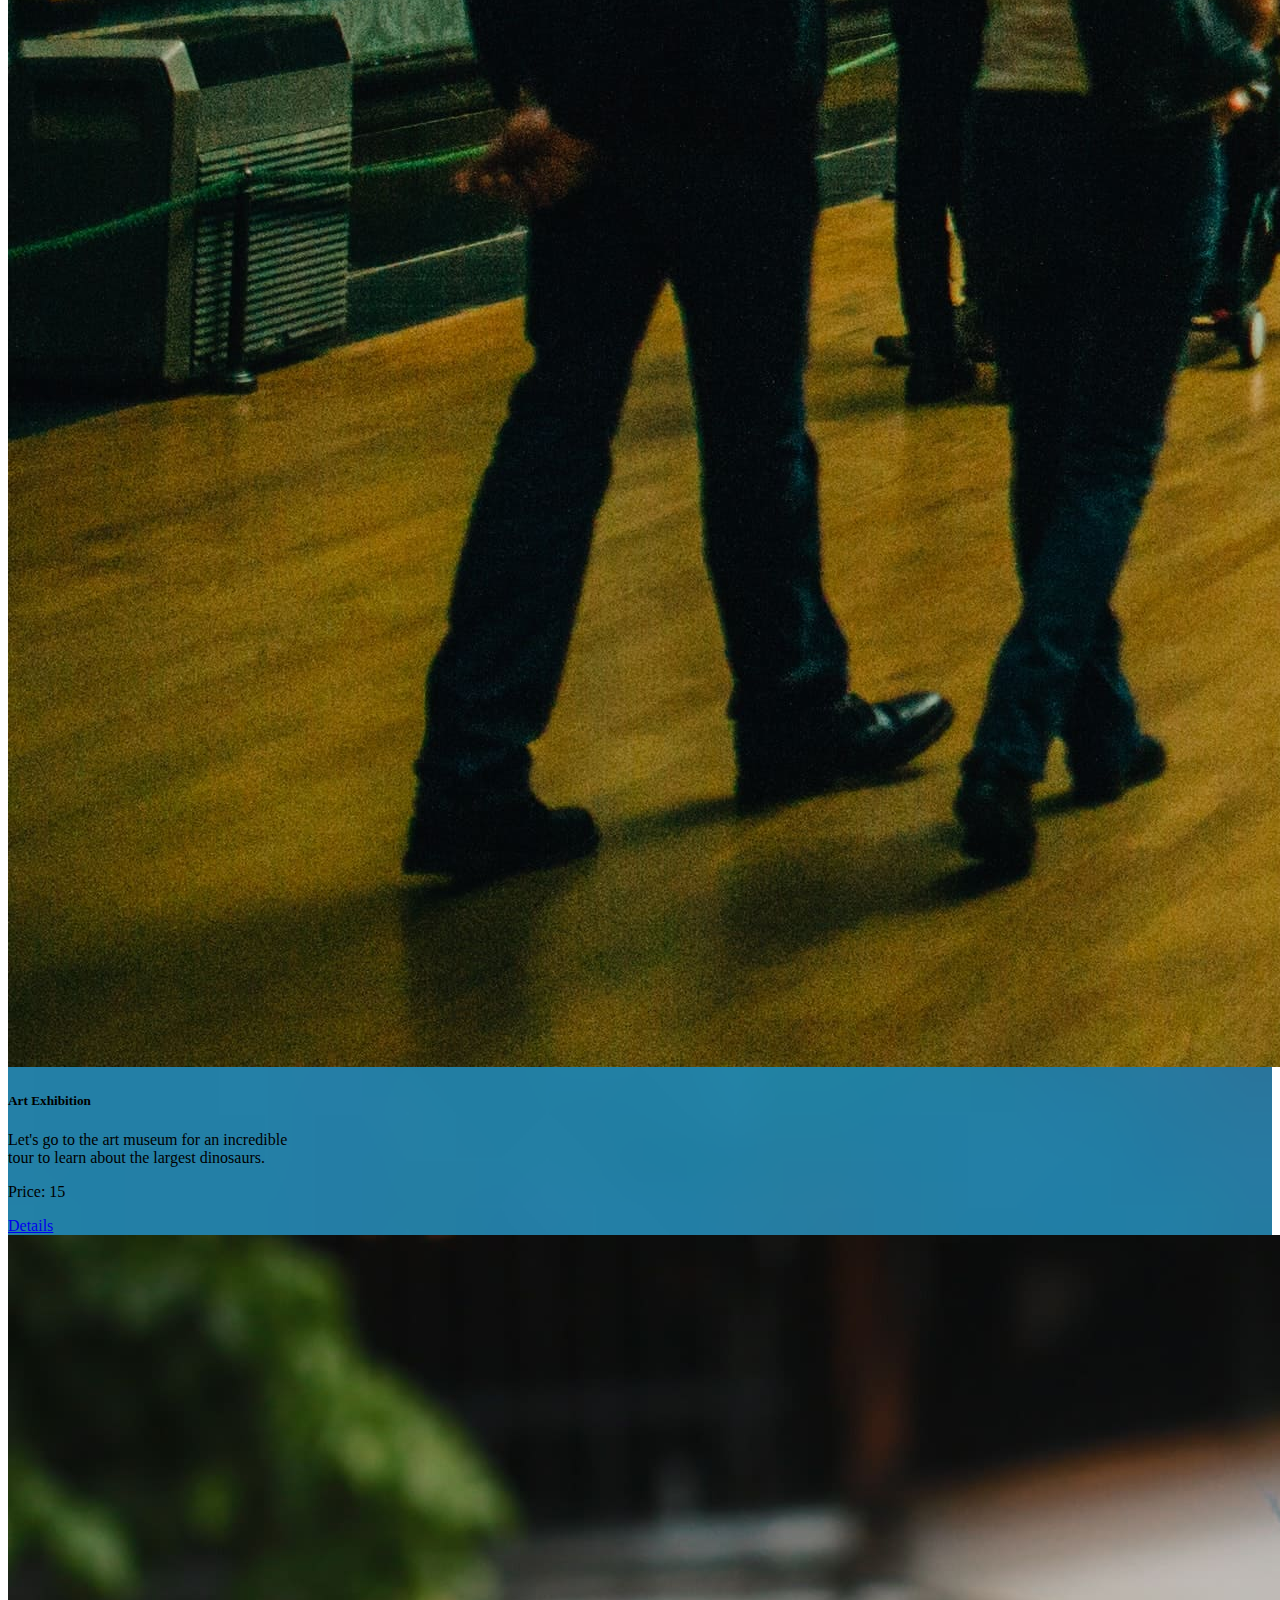
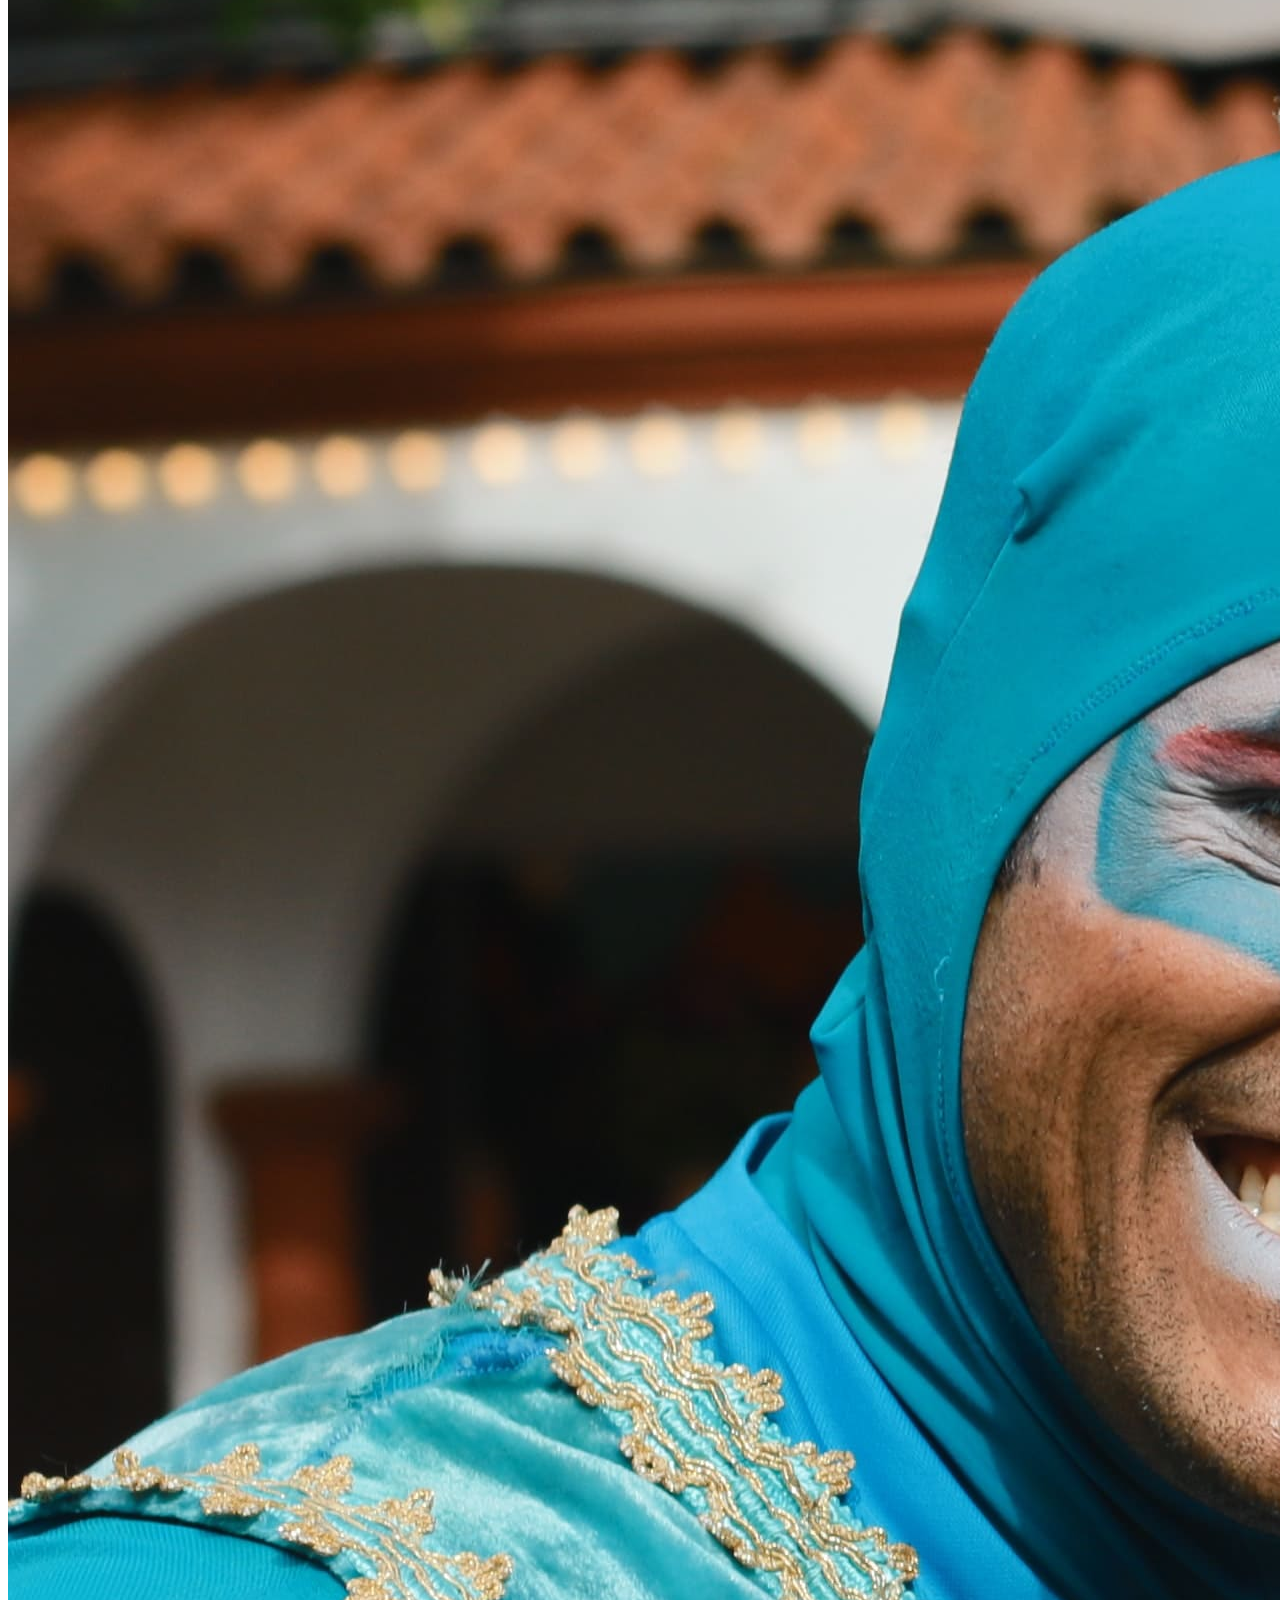
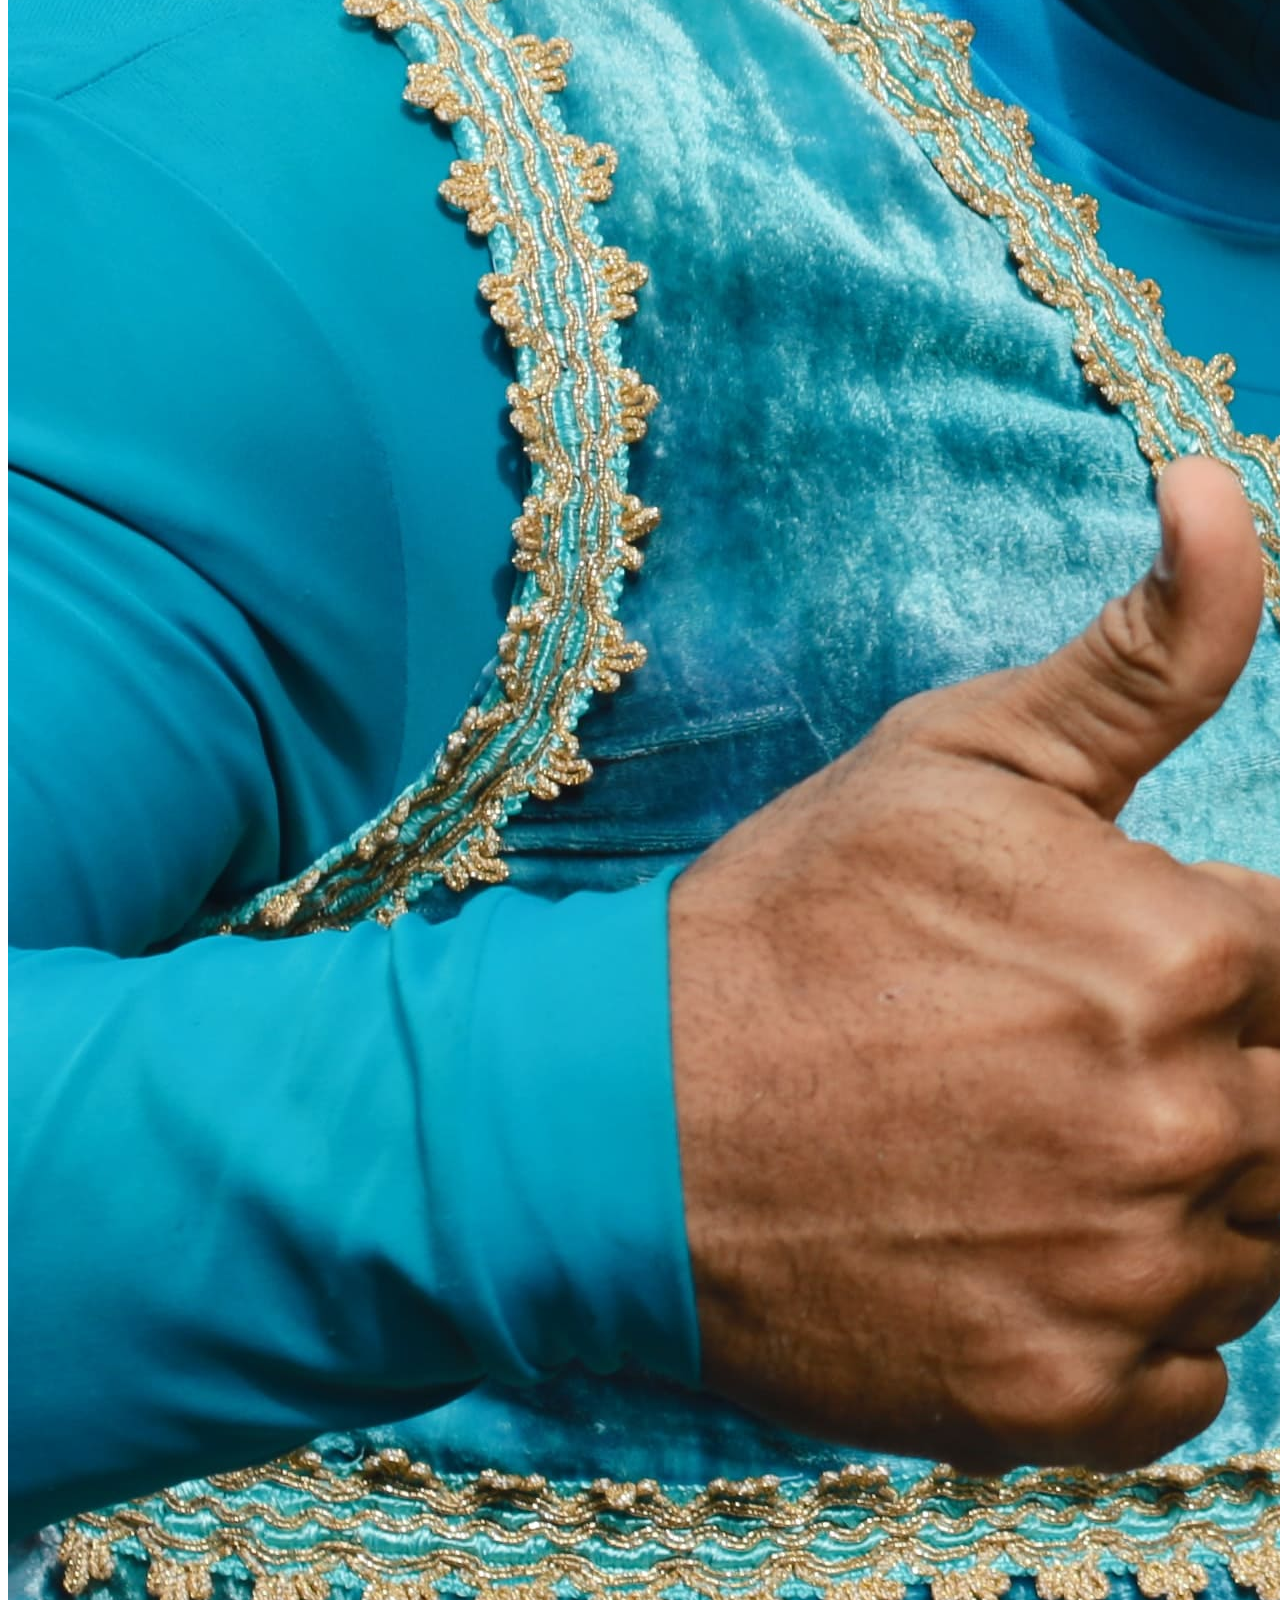
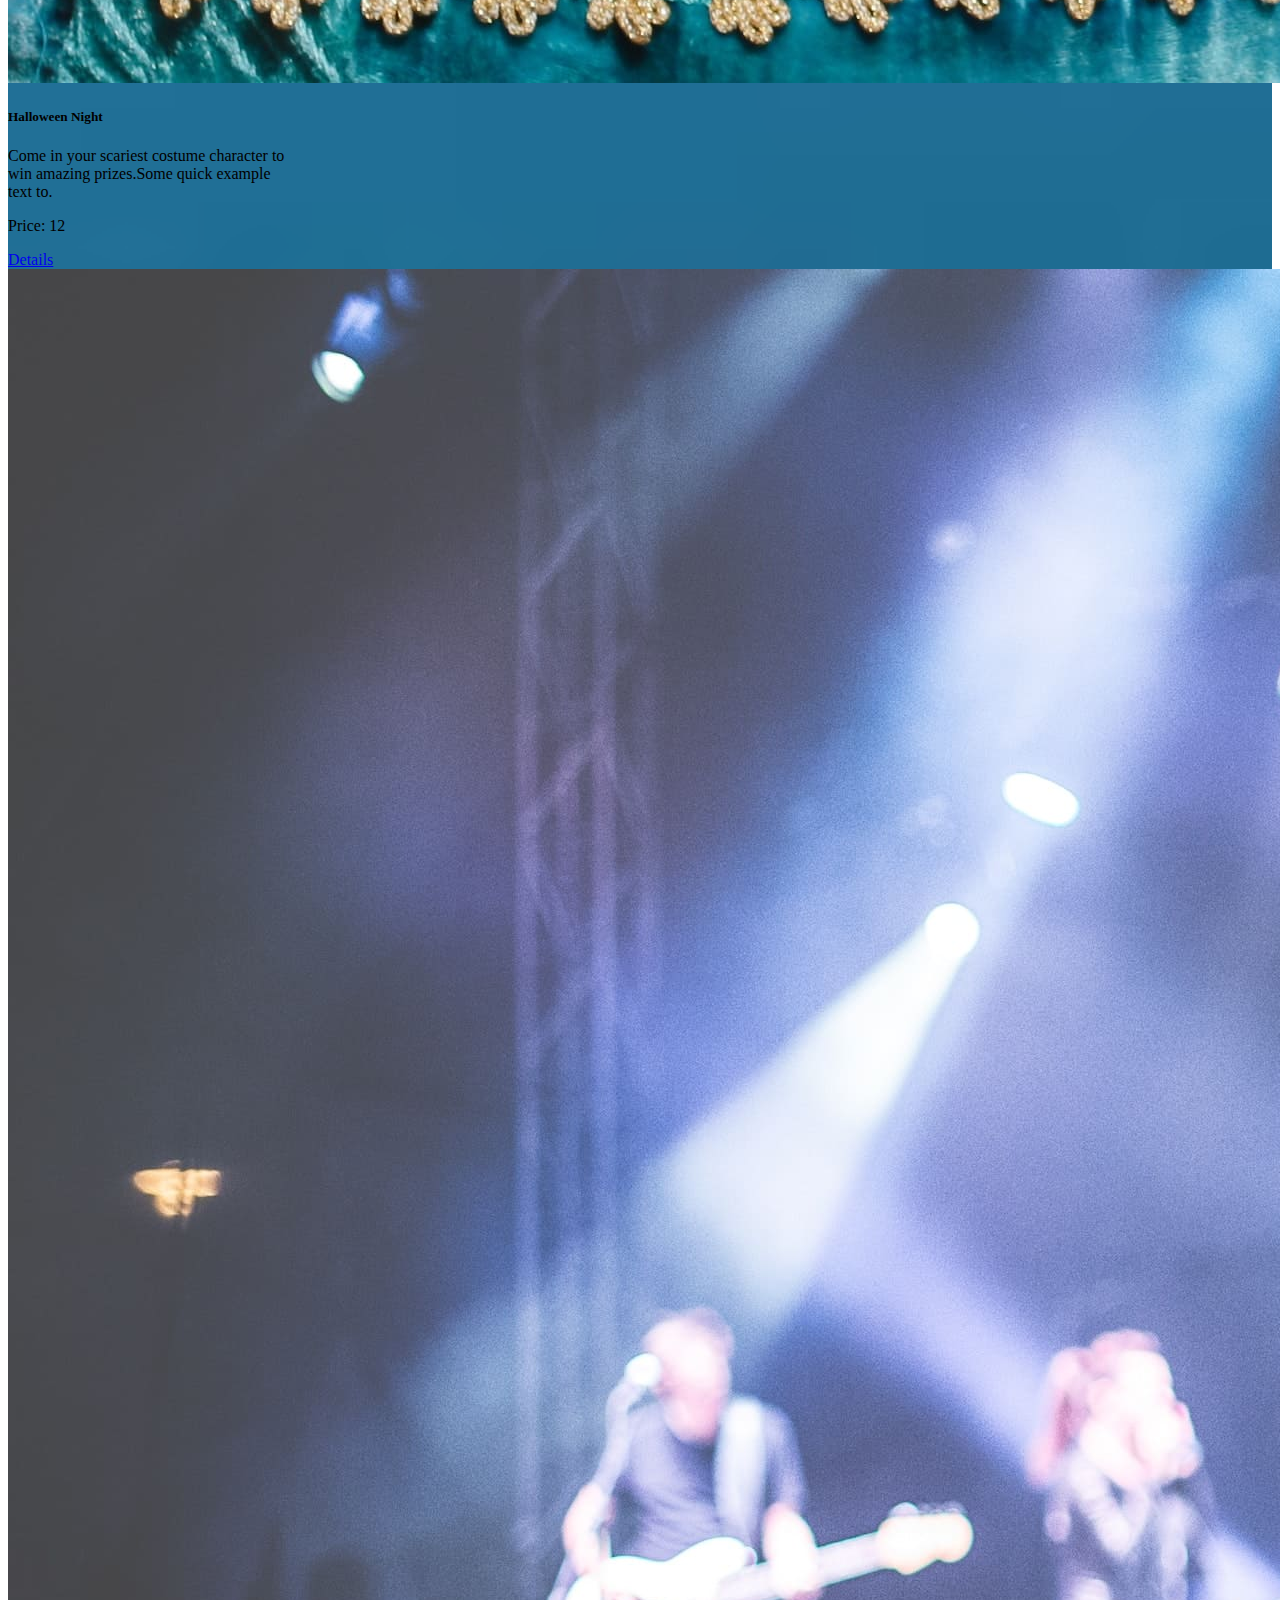
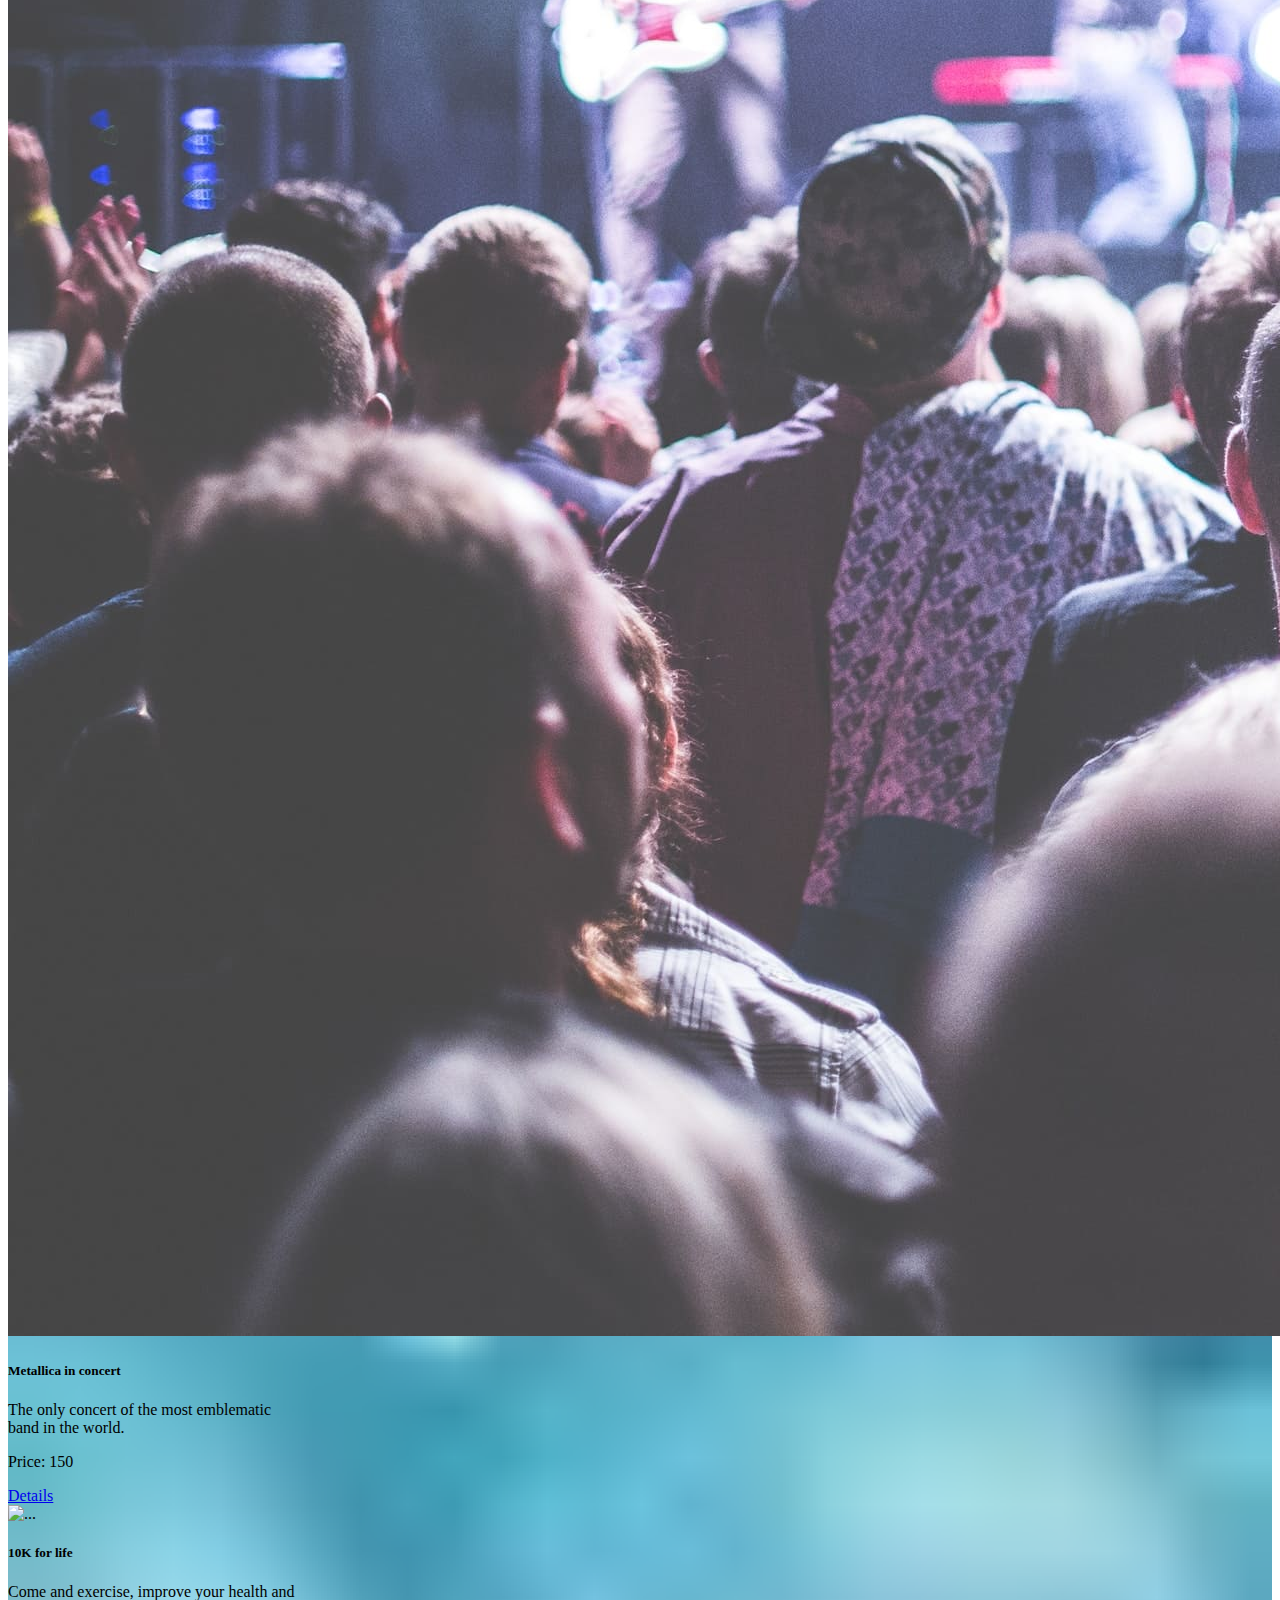
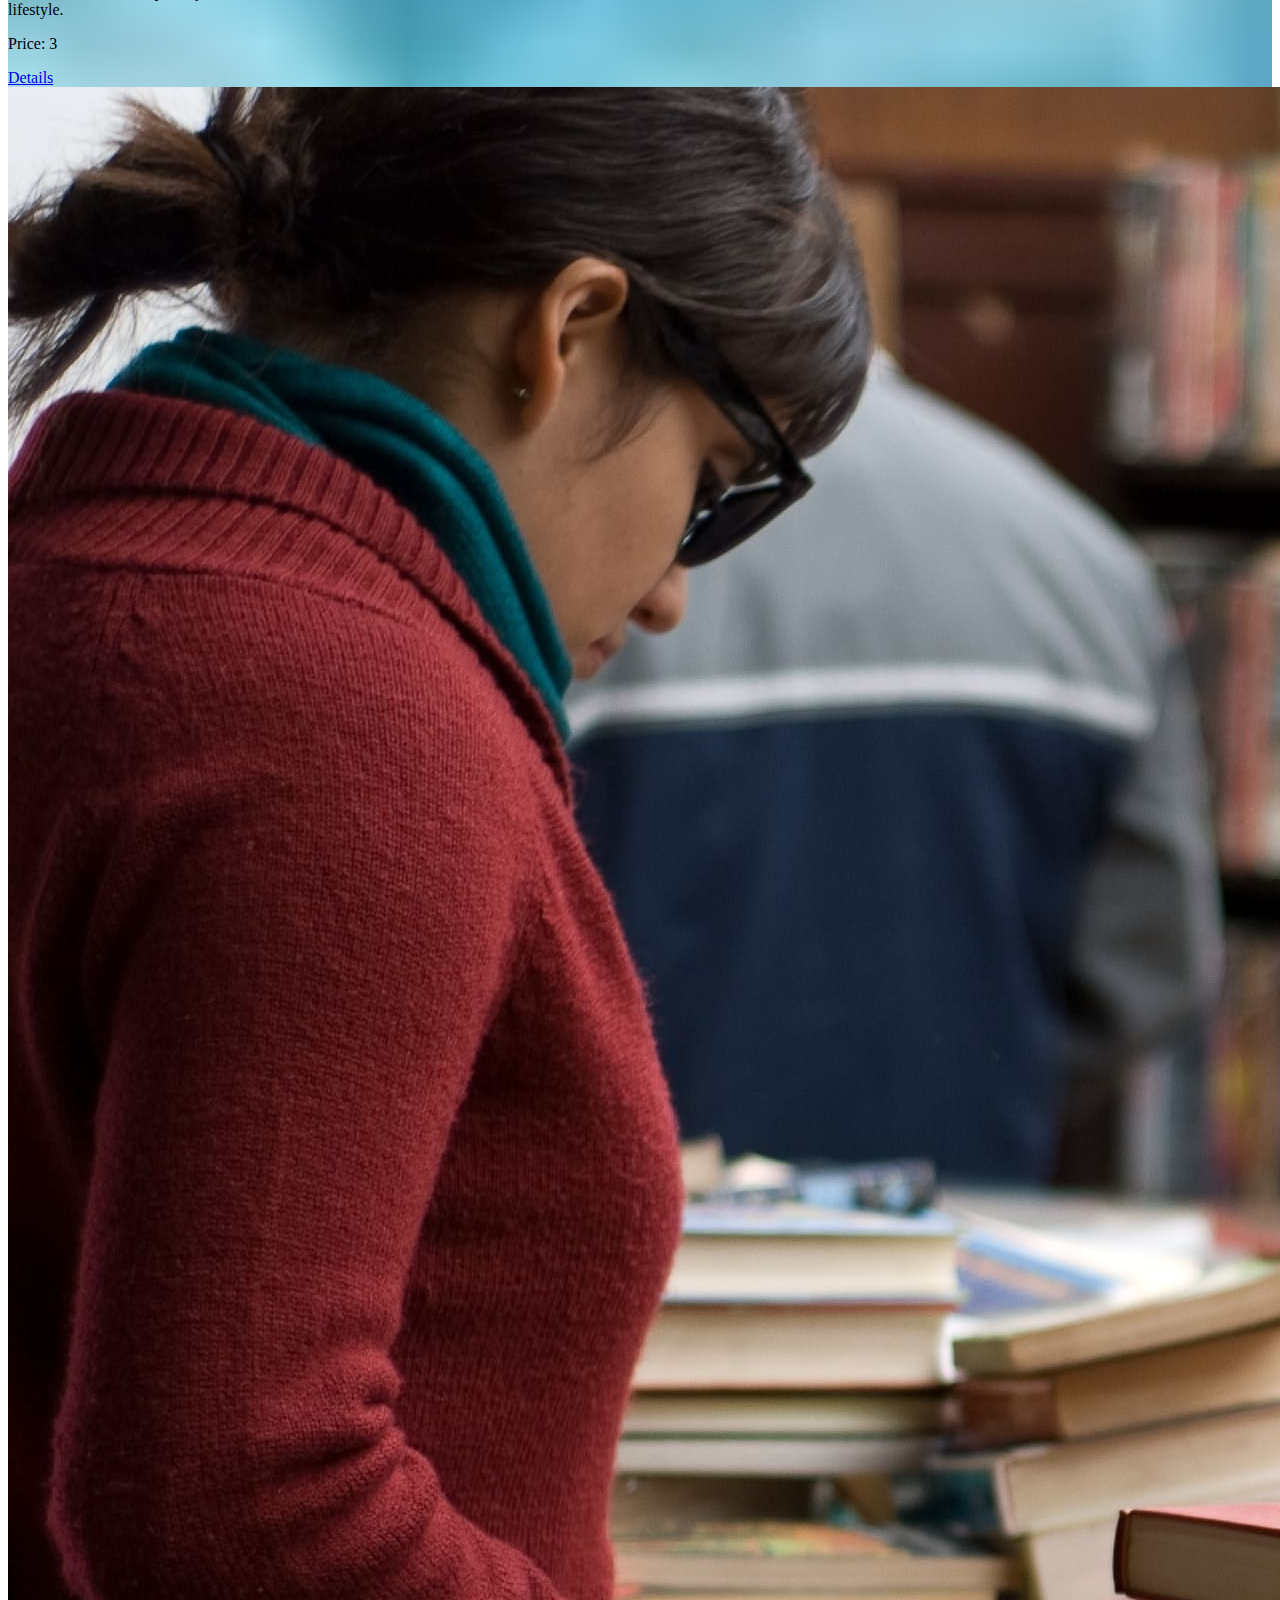
==== commit f7725ee6: "Entrega sprit 4" ====
--- a/index.html
+++ b/index.html
@@ -143,9 +143,21 @@
       <div class="card " style="width: 18rem;">
         <img src="/Recursos_Amazing_Events_Task_1/costume_party.jpg" class="card-img-top" alt="...">
         <div class="card-body">
-          <h5 class="card-title">Card title</h5>
-          <p class="card-text">Some quick example text to.</p>
-          <p class="text-start d-flex position-absolute">Price</p>
+          <h5 class="card-title">Halloween Night</h5>
+          <p class="card-text">Come in your scariest costume character to win amazing prizes.Some quick example text to.</p>
+          <p class="text-start d-flex position-absolute">Price: 12</p>
+          <div class="d-flex justify-content-end">
+            <a href="Details.html" class="btn btn-primary  ">Details</a>
+          </div>
+        </div>
+      </div>
+
+      <div class="card " style="width: 18rem;">
+        <img src="/Recursos_Amazing_Events_Task_1/music_concert.jpg" class="card-img-top" alt="...">
+        <div class="card-body">
+          <h5 class="card-title">Metallica in concert</h5>
+          <p class="card-text">The only concert of the most emblematic band in the world.</p>
+          <p class="text-start d-flex position-absolute">Price: 150</p>
           <div class="d-flex justify-content-end">
             <a href="Details.html" class="btn btn-primary  ">Details</a>
           </div>
@@ -155,45 +167,33 @@
       <div class="card " style="width: 18rem;">
         <img src="/Recursos_Amazing_Events_Task_1/marathon.jpg" class="card-img-top" alt="...">
         <div class="card-body">
-          <h5 class="card-title">Card title</h5>
-          <p class="card-text">Some quick example text to.</p>
-          <p class="text-start d-flex position-absolute">Price</p>
-          <div class="d-flex justify-content-end">
-            <a href="Details.html" class="btn btn-primary  ">Details</a>
-          </div>
-        </div>
-      </div>
-
-      <div class="card " style="width: 18rem;">
-        <img src="/Recursos_Amazing_Events_Task_1/music_concert.jpg" class="card-img-top" alt="...">
-        <div class="card-body">
-          <h5 class="card-title">Card title</h5>
-          <p class="card-text">Some quick example text to.</p>
-          <p class="text-start d-flex position-absolute">Price</p>
-          <div class="d-flex justify-content-end">
-            <a href="Details.html" class="btn btn-primary  ">Details</a>
-          </div>
-        </div>
-      </div>
-
-      <div class="card " style="width: 18rem;">
-        <img src="/Recursos_Amazing_Events_Task_1/food_fair.jpg" class="card-img-top" alt="...">
-        <div class="card-body">
-          <h5 class="card-title">Card title</h5>
-          <p class="card-text">Some quick example text to.</p>
-          <p class="text-start d-flex position-absolute">Price</p>
-          <div class="d-flex justify-content-end">
-            <a href="Details.html" class="btn btn-primary  ">Details</a>
-          </div>
-        </div>
-      </div>
-
-      <div class="card " style="width: 18rem;">
-        <img src="/Recursos_Amazing_Events_Task_1/outing_to_the_museum.jpg" class="card-img-top" alt="...">
-        <div class="card-body">
-          <h5 class="card-title">Card title</h5>
-          <p class="card-text">Some quick example text to.</p>
-          <p class="text-start d-flex position-absolute">Price</p>
+          <h5 class="card-title">10K for life</h5>
+          <p class="card-text">Come and exercise, improve your health and lifestyle.</p>
+          <p class="text-start d-flex position-absolute">Price: 3</p>
+          <div class="d-flex justify-content-end">
+            <a href="Details.html" class="btn btn-primary  ">Details</a>
+          </div>
+        </div>
+      </div>
+
+      <div class="card " style="width: 18rem;">
+        <img src="/Recursos_Amazing_Events_Task_1/books.jpg" class="card-img-top" alt="...">
+        <div class="card-body">
+          <h5 class="card-title">School Book Fair</h5>
+          <p class="card-text">Bring your unused school book and bring the one you need.</p>
+          <p class="text-start d-flex position-absolute">Price: 1</p>
+          <div class="d-flex justify-content-end">
+            <a href="Details.html" class="btn btn-primary  ">Details</a>
+          </div>
+        </div>
+      </div>
+
+      <div class="card " style="width: 18rem;">
+        <img src="/Recursos_Amazing_Events_Task_1/cinema.jpg" class="card-img-top" alt="...">
+        <div class="card-body">
+          <h5 class="card-title">Avengers</h5>
+          <p class="card-text">Marvel's Avengers 3d premiere the start of an epic saga with your best superheroes</p>
+          <p class="text-start d-flex position-absolute">Price: 250</p>
           <div class="d-flex justify-content-end">
             <a href="Details.html" class="btn btn-primary  ">Details</a>
           </div>
@@ -205,16 +205,20 @@
 
   </main>
   <footer class="bg-secondary ">
-    <div class="d-flex position-absolute m-2 ">
+    <div class="d-flex position-absolute m-2 d-lg-inline-block d-md-inline-block ">
+      
       <svg class="m-2" xmlns="http://www.w3.org/2000/svg" width="16" height="16" fill="currentColor" class="bi bi-facebook" viewBox="0 0 16 16">
         <path d="M16 8.049c0-4.446-3.582-8.05-8-8.05C3.58 0-.002 3.603-.002 8.05c0 4.017 2.926 7.347 6.75 7.951v-5.625h-2.03V8.05H6.75V6.275c0-2.017 1.195-3.131 3.022-3.131.876 0 1.791.157 1.791.157v1.98h-1.009c-.993 0-1.303.621-1.303 1.258v1.51h2.218l-.354 2.326H9.25V16c3.824-.604 6.75-3.934 6.75-7.951z"/>
       </svg>
+   
       <svg class="m-2" xmlns="http://www.w3.org/2000/svg" width="16" height="16" fill="currentColor" class="bi bi-whatsapp" viewBox="0 0 16 16">
         <path d="M13.601 2.326A7.854 7.854 0 0 0 7.994 0C3.627 0 .068 3.558.064 7.926c0 1.399.366 2.76 1.057 3.965L0 16l4.204-1.102a7.933 7.933 0 0 0 3.79.965h.004c4.368 0 7.926-3.558 7.93-7.93A7.898 7.898 0 0 0 13.6 2.326zM7.994 14.521a6.573 6.573 0 0 1-3.356-.92l-.24-.144-2.494.654.666-2.433-.156-.251a6.56 6.56 0 0 1-1.007-3.505c0-3.626 2.957-6.584 6.591-6.584a6.56 6.56 0 0 1 4.66 1.931 6.557 6.557 0 0 1 1.928 4.66c-.004 3.639-2.961 6.592-6.592 6.592zm3.615-4.934c-.197-.099-1.17-.578-1.353-.646-.182-.065-.315-.099-.445.099-.133.197-.513.646-.627.775-.114.133-.232.148-.43.05-.197-.1-.836-.308-1.592-.985-.59-.525-.985-1.175-1.103-1.372-.114-.198-.011-.304.088-.403.087-.088.197-.232.296-.346.1-.114.133-.198.198-.33.065-.134.034-.248-.015-.347-.05-.099-.445-1.076-.612-1.47-.16-.389-.323-.335-.445-.34-.114-.007-.247-.007-.38-.007a.729.729 0 0 0-.529.247c-.182.198-.691.677-.691 1.654 0 .977.71 1.916.81 2.049.098.133 1.394 2.132 3.383 2.992.47.205.84.326 1.129.418.475.152.904.129 1.246.08.38-.058 1.171-.48 1.338-.943.164-.464.164-.86.114-.943-.049-.084-.182-.133-.38-.232z"/>
       </svg>
+   
       <svg class="m-2" xmlns="http://www.w3.org/2000/svg" width="16" height="16" fill="currentColor" class="bi bi-instagram" viewBox="0 0 16 16">
         <path d="M8 0C5.829 0 5.556.01 4.703.048 3.85.088 3.269.222 2.76.42a3.917 3.917 0 0 0-1.417.923A3.927 3.927 0 0 0 .42 2.76C.222 3.268.087 3.85.048 4.7.01 5.555 0 5.827 0 8.001c0 2.172.01 2.444.048 3.297.04.852.174 1.433.372 1.942.205.526.478.972.923 1.417.444.445.89.719 1.416.923.51.198 1.09.333 1.942.372C5.555 15.99 5.827 16 8 16s2.444-.01 3.298-.048c.851-.04 1.434-.174 1.943-.372a3.916 3.916 0 0 0 1.416-.923c.445-.445.718-.891.923-1.417.197-.509.332-1.09.372-1.942C15.99 10.445 16 10.173 16 8s-.01-2.445-.048-3.299c-.04-.851-.175-1.433-.372-1.941a3.926 3.926 0 0 0-.923-1.417A3.911 3.911 0 0 0 13.24.42c-.51-.198-1.092-.333-1.943-.372C10.443.01 10.172 0 7.998 0h.003zm-.717 1.442h.718c2.136 0 2.389.007 3.232.046.78.035 1.204.166 1.486.275.373.145.64.319.92.599.28.28.453.546.598.92.11.281.24.705.275 1.485.039.843.047 1.096.047 3.231s-.008 2.389-.047 3.232c-.035.78-.166 1.203-.275 1.485a2.47 2.47 0 0 1-.599.919c-.28.28-.546.453-.92.598-.28.11-.704.24-1.485.276-.843.038-1.096.047-3.232.047s-2.39-.009-3.233-.047c-.78-.036-1.203-.166-1.485-.276a2.478 2.478 0 0 1-.92-.598 2.48 2.48 0 0 1-.6-.92c-.109-.281-.24-.705-.275-1.485-.038-.843-.046-1.096-.046-3.233 0-2.136.008-2.388.046-3.231.036-.78.166-1.204.276-1.486.145-.373.319-.64.599-.92.28-.28.546-.453.92-.598.282-.11.705-.24 1.485-.276.738-.034 1.024-.044 2.515-.045v.002zm4.988 1.328a.96.96 0 1 0 0 1.92.96.96 0 0 0 0-1.92zm-4.27 1.122a4.109 4.109 0 1 0 0 8.217 4.109 4.109 0 0 0 0-8.217zm0 1.441a2.667 2.667 0 1 1 0 5.334 2.667 2.667 0 0 1 0-5.334z"/>
       </svg>
+   
     
      </div>
     <div class="d-flex position-absolute justify-content-end w-100">
--- a/style.css
+++ b/style.css
@@ -1,5 +1,8 @@
 header{min-height: 8vh}
-main{min-height: 88vh; background-color: blueviolet;}
+main{min-height: 88vh; 
+    background-image: url(/Recursos_Amazing_Events_Task_1/water-839590_640.jpg);
+    background-repeat: no-repeat; background-size: cover;}
 footer{min-height: 8vh;}
 .carousel-item{height: 25vh;}
 .pie{margin-right: 1em; margin-top: 0.8em; margin-bottom: auto;}
+
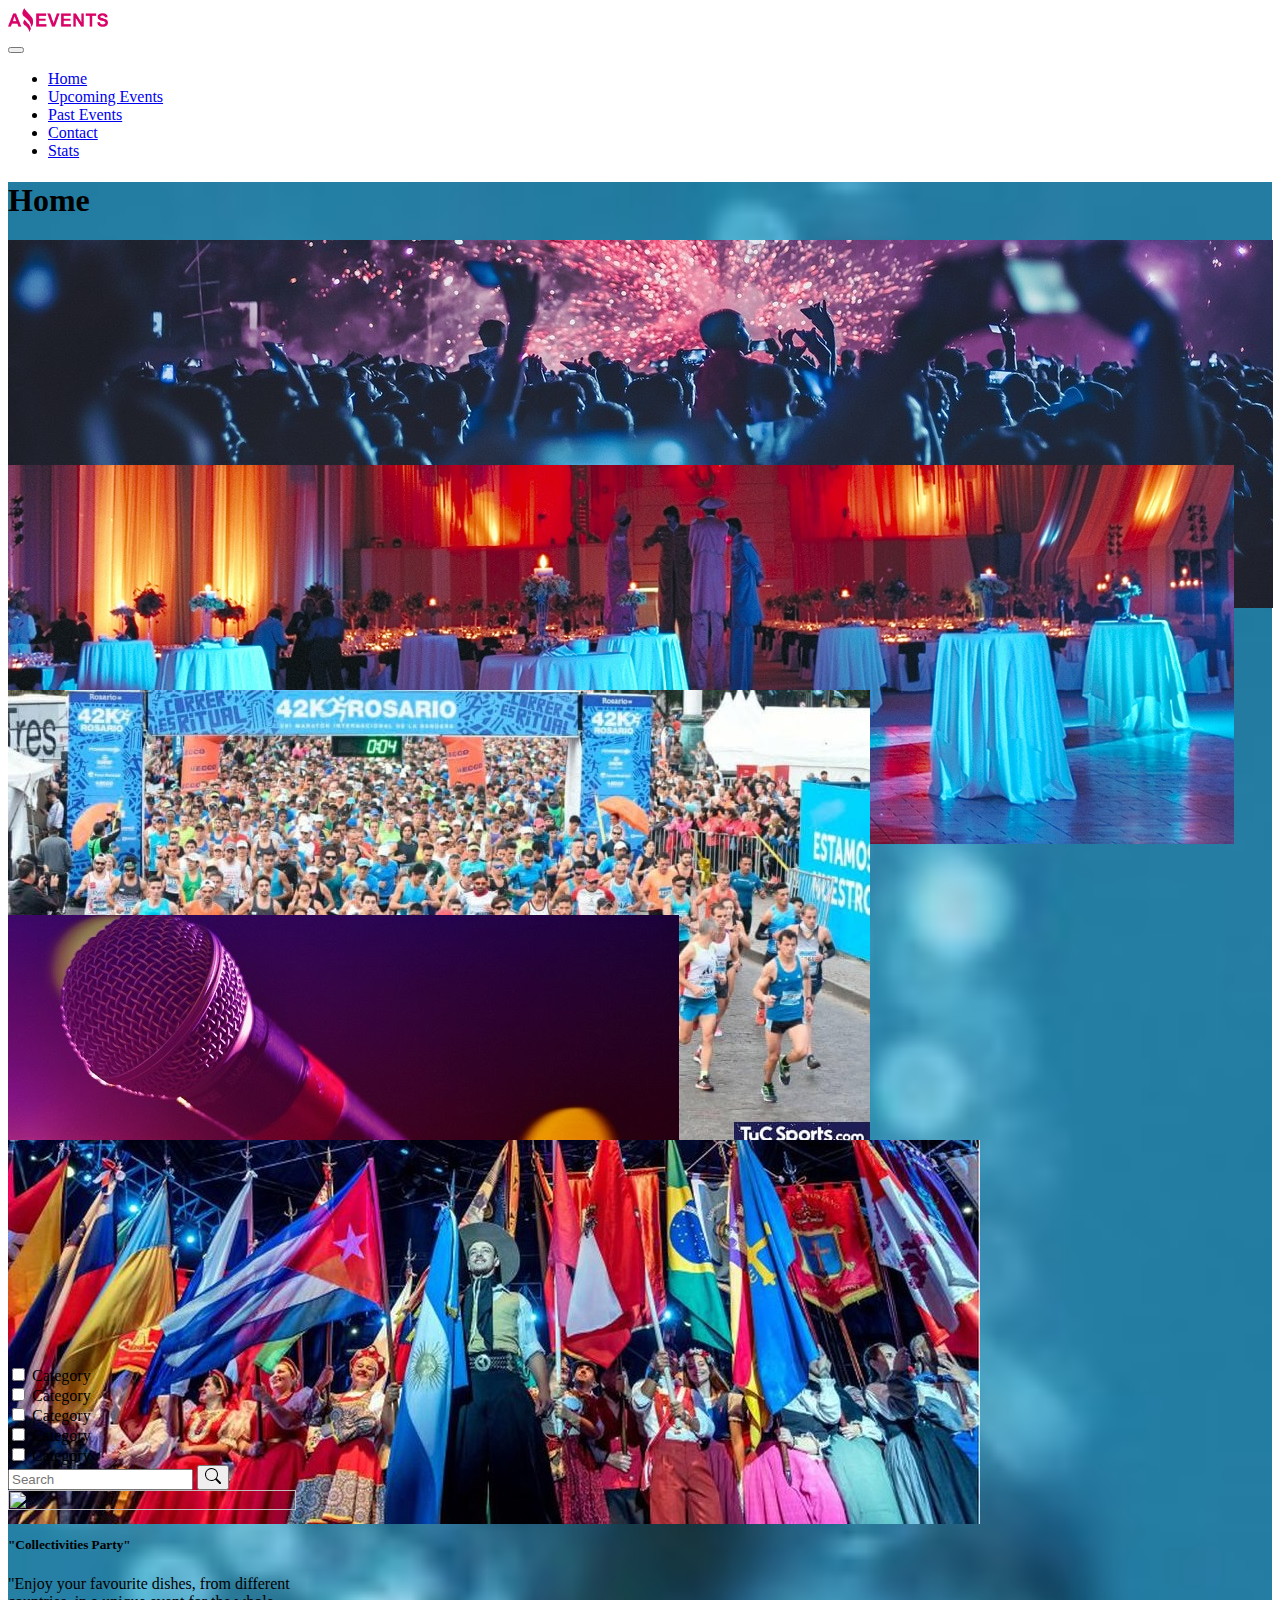
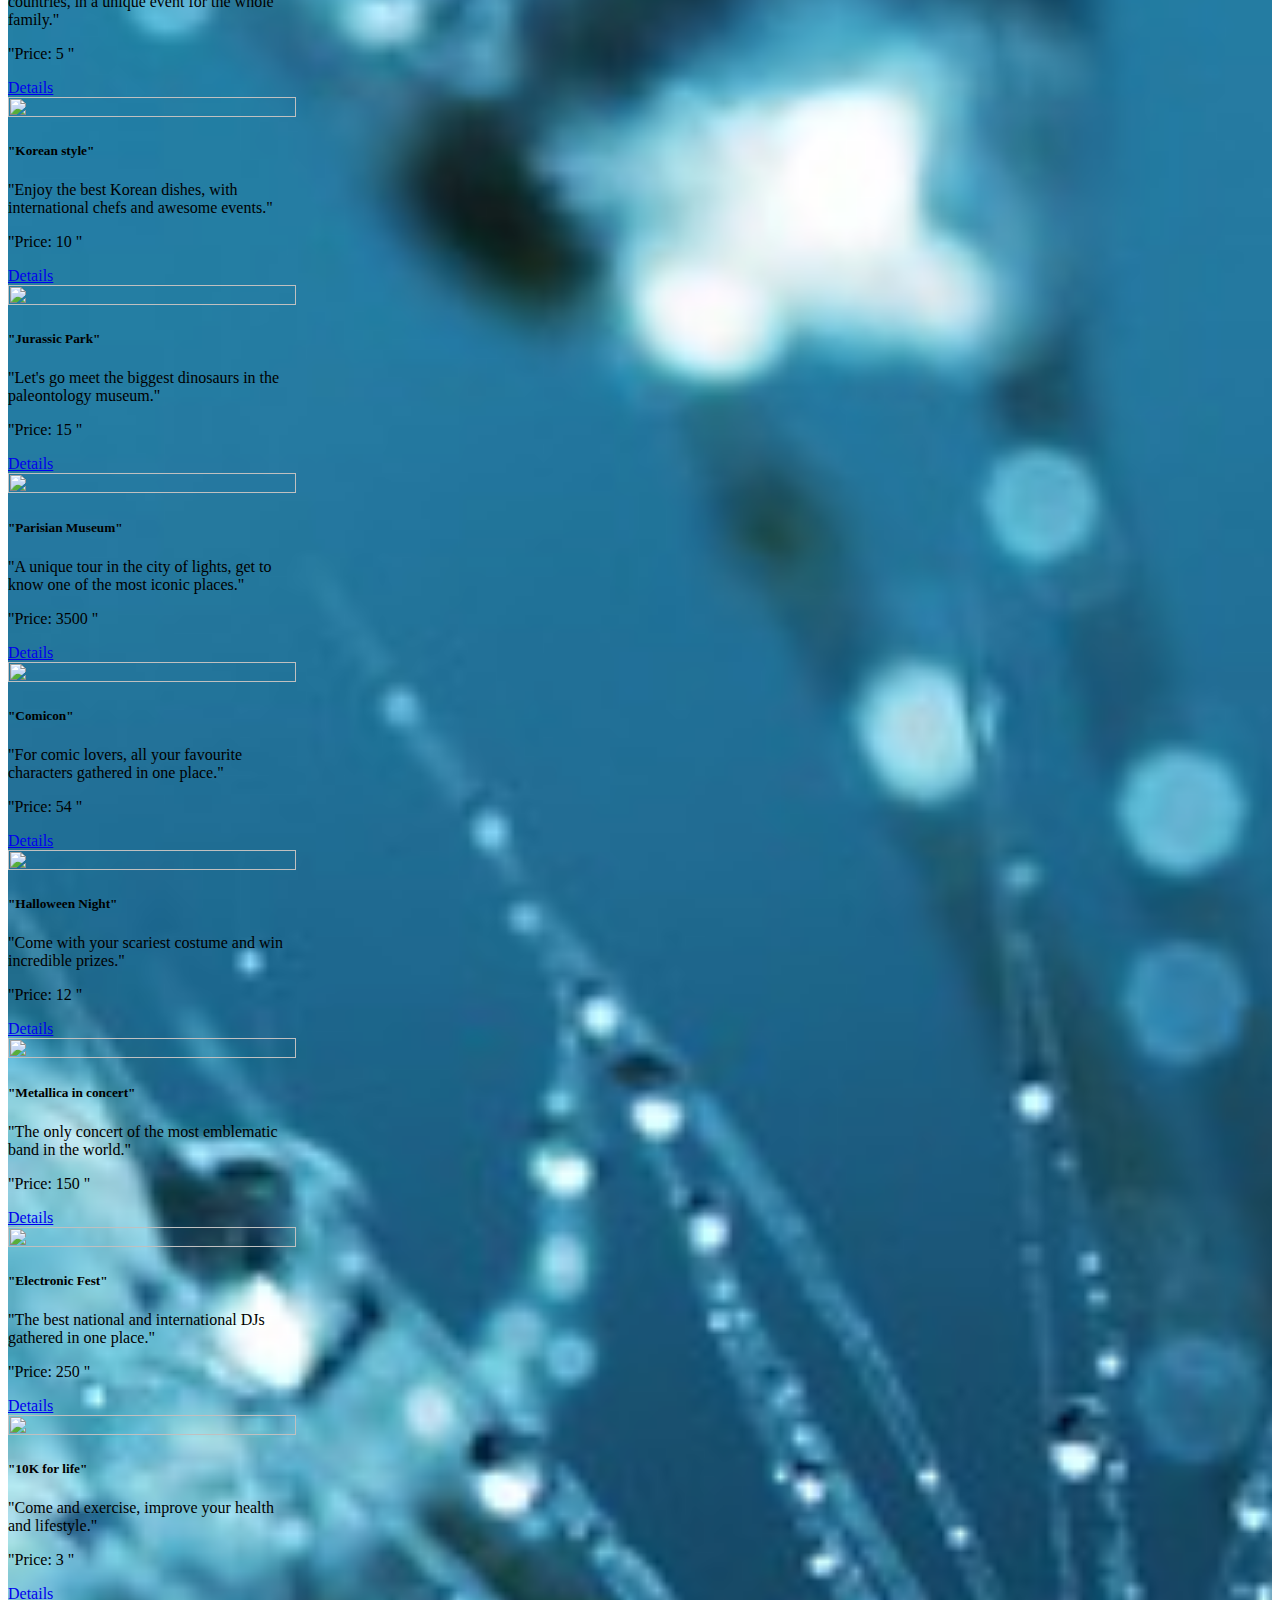
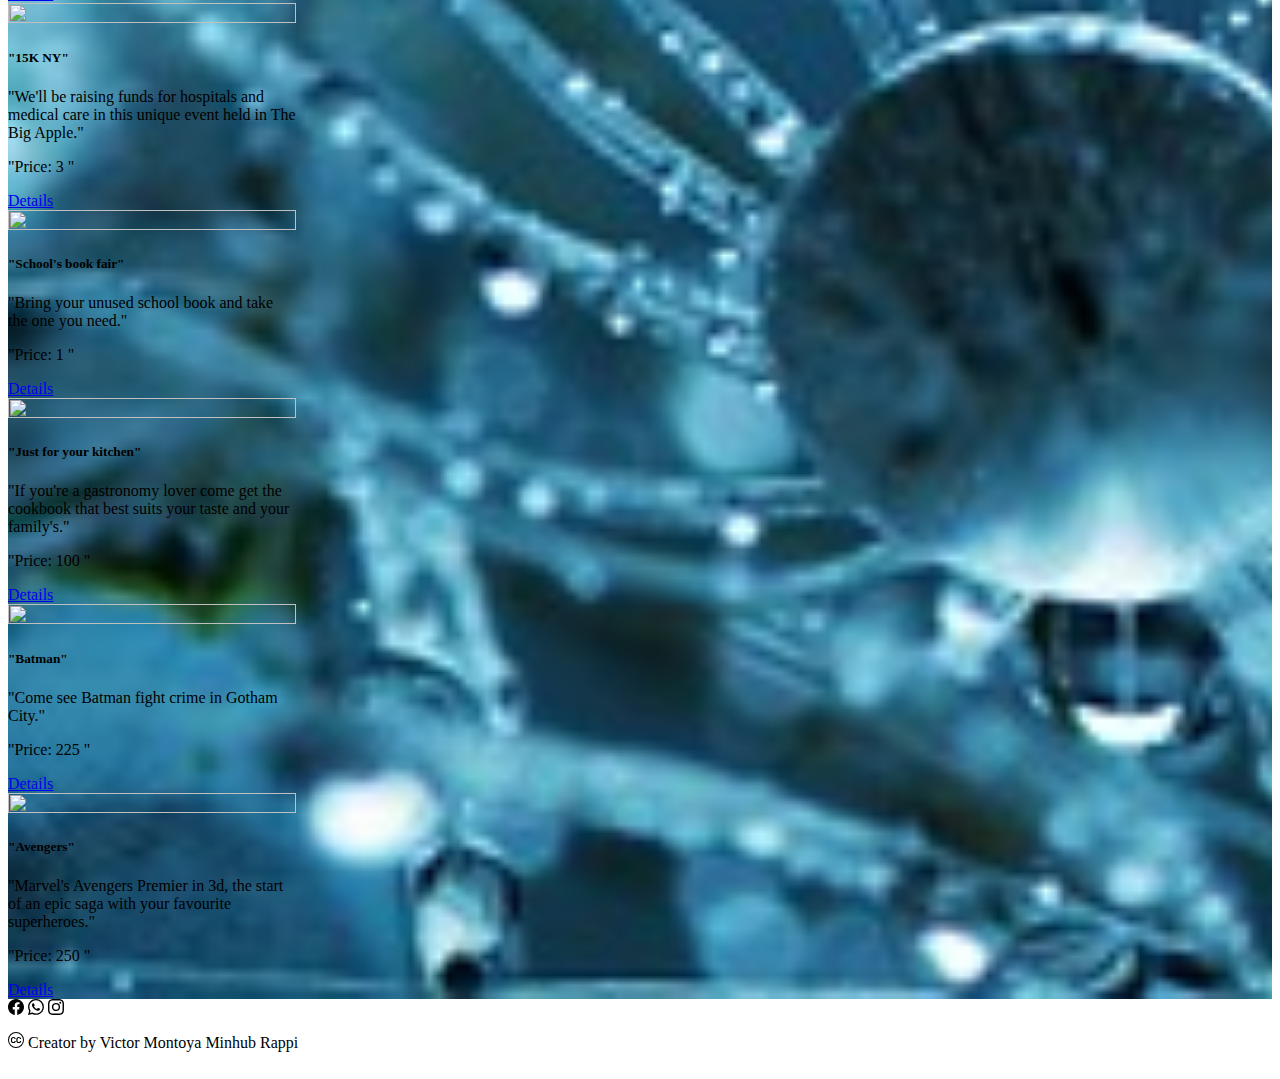
==== commit a4ccca06: "Entrega Sprint 2" ====
--- a/index.html
+++ b/index.html
@@ -8,7 +8,7 @@
   <link href="https://cdn.jsdelivr.net/npm/bootstrap@5.3.2/dist/css/bootstrap.min.css" rel="stylesheet"
     integrity="sha384-T3c6CoIi6uLrA9TneNEoa7RxnatzjcDSCmG1MXxSR1GAsXEV/Dwwykc2MPK8M2HN" crossorigin="anonymous">
   <link rel="stylesheet" href="style.css">
-  <link rel="shortcut icon" href="/Recursos_Amazing_Events_Task_1/favicon.png">
+  <link rel="shortcut icon" href="./Recursos_Amazing_Events_Task_1/favicon.png">
 
 
 </head>
@@ -18,7 +18,7 @@
     <a class="navbar-brand w-100 h-30 position-absolute d-flex 
         justify-content-start " href="#">
 
-      <img src="/Recursos_Amazing_Events_Task_1/amazing_brand.png" alt="Bootstrap" width="100">
+      <img src="./Recursos_Amazing_Events_Task_1/amazing_brand.png" alt="Bootstrap" width="100">
 
     </a>
 
@@ -38,16 +38,16 @@
               <a class="nav-link active" aria-current="page" href="#">Home</a>
             </li>
             <li class="nav-item btn btn-outline-info m-1 p-1">
-              <a class="nav-link" href="UpcomingEvents.html">Upcoming Events</a>
+              <a class="nav-link" href="./UpcomingEvents.html">Upcoming Events</a>
             </li>
             <li class="nav-item btn btn-outline-info m-1 p-1">
-              <a class="nav-link" href="PastEvents.html">Past Events</a>
+              <a class="nav-link" href="./PastEvents.html">Past Events</a>
             </li>
             <li class="nav-item btn btn-outline-info m-1 p-1">
-              <a class="nav-link" href="Contac.html">Contact</a>
+              <a class="nav-link" href="./Contac.html">Contact</a>
             </li>
             <li class="nav-item btn btn-outline-info m-1 p-1">
-              <a class="nav-link" href="Stats.html">Stats</a>
+              <a class="nav-link" href="./Stats.html">Stats</a>
             </li>
 
           </ul>
@@ -65,20 +65,26 @@
     <div id="carousel" class="carousel slide d-flex " data-bs-ride="carousel">
       <div class="carousel-inner">
         <div class="carousel-item active">
-          <img src="/Recursos_Amazing_Events_Task_1/fondo2.jpg" class="d-block w-100" alt="...">
+          <img src="./Recursos_Amazing_Events_Task_1/fondo2.jpg" class="d-block w-100" alt="">
         </div>
         <div class="carousel-item">
-          <img src="/Recursos_Amazing_Events_Task_1/imagen m.jpg" class="d-block w-100" alt="...">
+          <img src="./Recursos_Amazing_Events_Task_1/imagenm.jpg" class="d-block w-100" alt="">
         </div>
         <div class="carousel-item">
-          <img src="/Recursos_Amazing_Events_Task_1/optional_banner_6.jpg" class="d-block  w-100" alt="...">
+          <img src="./Recursos_Amazing_Events_Task_1/15kny.jpg" class="d-block  w-100" alt="...">
+        </div>
+        <div class="carousel-item">
+          <img src="./Recursos_Amazing_Events_Task_1/optional_banner_6.jpg" class="d-block  w-100" alt="...">
+        </div>
+        <div class="carousel-item">
+          <img src="./Recursos_Amazing_Events_Task_1/Collectivities-Party.jpg" class="d-block  w-100" alt="...">
         </div>
       </div>
     </div>
 
     <div class="d-flex flex-wrap justify-content-between m-3 p-1 ">
       <div class="form-check form-check-inline fs-5 mt-1">
-        <input class="form-check-input" type="checkbox" id="inlineCheckbox1" value="option1">
+        <input class="form-check-input" type="checkbox" id="inlineCheckbox" value="option1">
         <label class="form-check-label " for="inlineCheckbox1">Category</label>
       </div>
       <div class="form-check form-check-inline fs-5 mt-2">
@@ -86,15 +92,15 @@
         <label class="form-check-label" for="inlineCheckbox1">Category</label>
       </div>
       <div class="form-check form-check-inline fs-5 mt-2">
-        <input class="form-check-input" type="checkbox" id="inlineCheckbox1" value="option1">
+        <input class="form-check-input" type="checkbox" id="inlineCheckbox2" value="option1">
         <label class="form-check-label" for="inlineCheckbox1">Category</label>
       </div>
       <div class="form-check form-check-inline fs-5 mt-2">
-        <input class="form-check-input" type="checkbox" id="inlineCheckbox1" value="option1">
+        <input class="form-check-input" type="checkbox" id="inlineCheckbox3" value="option1">
         <label class="form-check-label" for="inlineCheckbox1">Category</label>
       </div>
       <div class="form-check form-check-inline fs-5 mt-2">
-        <input class="form-check-input" type="checkbox" id="inlineCheckbox1" value="option1">
+        <input class="form-check-input" type="checkbox" id="inlineCheckbox4" value="option1">
         <label class="form-check-label" for="inlineCheckbox1">Category</label>
       </div>
       <div>
@@ -113,92 +119,12 @@
       </div>
     </div>
 
-    </div>
+    
 
-    <div class="d-flex p-2 gap-2 flex-wrap justify-content-around">
-      <div class="card " style="width: 18rem;">
-        <img src="/Recursos_Amazing_Events_Task_1/food_fair.jpg" class="card-img-top" alt="...">
-        <div class="card-body">
-          <h5 class="card-title">Festival of the collectivities</h5>
-          <p class="card-text">Enjoy your favorite dishes from different countries in a unique event for the whole family.</p>
-          <p class="text-start d-flex position-absolute">Price: 5</p>
-          <div class="d-flex justify-content-end">
-            <a href="Details.html" class="btn btn-primary  ">Details</a>
-          </div>
-        </div>
-      </div>
+    <div id="Contenedor" class="d-flex p-2 gap-2 flex-wrap justify-content-around">
+      
+      
 
-      <div class="card " style="width: 18rem;">
-        <img src="/Recursos_Amazing_Events_Task_1/outing_to_the_museum.jpg" class="card-img-top" alt="...">
-        <div class="card-body">
-          <h5 class="card-title">Art Exhibition</h5>
-          <p class="card-text">Let's go to the art museum for an incredible tour to learn about the largest dinosaurs.</p>
-          <p class="text-start d-flex position-absolute">Price: 15</p>
-          <div class="d-flex justify-content-end">
-            <a href="Details.html" class="btn btn-primary  ">Details</a>
-          </div>
-        </div>
-      </div>
-
-      <div class="card " style="width: 18rem;">
-        <img src="/Recursos_Amazing_Events_Task_1/costume_party.jpg" class="card-img-top" alt="...">
-        <div class="card-body">
-          <h5 class="card-title">Halloween Night</h5>
-          <p class="card-text">Come in your scariest costume character to win amazing prizes.Some quick example text to.</p>
-          <p class="text-start d-flex position-absolute">Price: 12</p>
-          <div class="d-flex justify-content-end">
-            <a href="Details.html" class="btn btn-primary  ">Details</a>
-          </div>
-        </div>
-      </div>
-
-      <div class="card " style="width: 18rem;">
-        <img src="/Recursos_Amazing_Events_Task_1/music_concert.jpg" class="card-img-top" alt="...">
-        <div class="card-body">
-          <h5 class="card-title">Metallica in concert</h5>
-          <p class="card-text">The only concert of the most emblematic band in the world.</p>
-          <p class="text-start d-flex position-absolute">Price: 150</p>
-          <div class="d-flex justify-content-end">
-            <a href="Details.html" class="btn btn-primary  ">Details</a>
-          </div>
-        </div>
-      </div>
-
-      <div class="card " style="width: 18rem;">
-        <img src="/Recursos_Amazing_Events_Task_1/marathon.jpg" class="card-img-top" alt="...">
-        <div class="card-body">
-          <h5 class="card-title">10K for life</h5>
-          <p class="card-text">Come and exercise, improve your health and lifestyle.</p>
-          <p class="text-start d-flex position-absolute">Price: 3</p>
-          <div class="d-flex justify-content-end">
-            <a href="Details.html" class="btn btn-primary  ">Details</a>
-          </div>
-        </div>
-      </div>
-
-      <div class="card " style="width: 18rem;">
-        <img src="/Recursos_Amazing_Events_Task_1/books.jpg" class="card-img-top" alt="...">
-        <div class="card-body">
-          <h5 class="card-title">School Book Fair</h5>
-          <p class="card-text">Bring your unused school book and bring the one you need.</p>
-          <p class="text-start d-flex position-absolute">Price: 1</p>
-          <div class="d-flex justify-content-end">
-            <a href="Details.html" class="btn btn-primary  ">Details</a>
-          </div>
-        </div>
-      </div>
-
-      <div class="card " style="width: 18rem;">
-        <img src="/Recursos_Amazing_Events_Task_1/cinema.jpg" class="card-img-top" alt="...">
-        <div class="card-body">
-          <h5 class="card-title">Avengers</h5>
-          <p class="card-text">Marvel's Avengers 3d premiere the start of an epic saga with your best superheroes</p>
-          <p class="text-start d-flex position-absolute">Price: 250</p>
-          <div class="d-flex justify-content-end">
-            <a href="Details.html" class="btn btn-primary  ">Details</a>
-          </div>
-        </div>
-      </div>
     </div>
 
 
@@ -207,28 +133,33 @@
   <footer class="bg-secondary ">
     <div class="d-flex position-absolute m-2 d-lg-inline-block d-md-inline-block ">
       
-      <svg class="m-2" xmlns="http://www.w3.org/2000/svg" width="16" height="16" fill="currentColor" class="bi bi-facebook" viewBox="0 0 16 16">
+      <svg class="m-2" xmlns="http://www.w3.org/2000/svg" width="16" height="16" fill="currentColor"  viewBox="0 0 16 16">
         <path d="M16 8.049c0-4.446-3.582-8.05-8-8.05C3.58 0-.002 3.603-.002 8.05c0 4.017 2.926 7.347 6.75 7.951v-5.625h-2.03V8.05H6.75V6.275c0-2.017 1.195-3.131 3.022-3.131.876 0 1.791.157 1.791.157v1.98h-1.009c-.993 0-1.303.621-1.303 1.258v1.51h2.218l-.354 2.326H9.25V16c3.824-.604 6.75-3.934 6.75-7.951z"/>
       </svg>
    
-      <svg class="m-2" xmlns="http://www.w3.org/2000/svg" width="16" height="16" fill="currentColor" class="bi bi-whatsapp" viewBox="0 0 16 16">
+      <svg class="m-2" xmlns="http://www.w3.org/2000/svg" width="16" height="16" fill="currentColor"  viewBox="0 0 16 16">
         <path d="M13.601 2.326A7.854 7.854 0 0 0 7.994 0C3.627 0 .068 3.558.064 7.926c0 1.399.366 2.76 1.057 3.965L0 16l4.204-1.102a7.933 7.933 0 0 0 3.79.965h.004c4.368 0 7.926-3.558 7.93-7.93A7.898 7.898 0 0 0 13.6 2.326zM7.994 14.521a6.573 6.573 0 0 1-3.356-.92l-.24-.144-2.494.654.666-2.433-.156-.251a6.56 6.56 0 0 1-1.007-3.505c0-3.626 2.957-6.584 6.591-6.584a6.56 6.56 0 0 1 4.66 1.931 6.557 6.557 0 0 1 1.928 4.66c-.004 3.639-2.961 6.592-6.592 6.592zm3.615-4.934c-.197-.099-1.17-.578-1.353-.646-.182-.065-.315-.099-.445.099-.133.197-.513.646-.627.775-.114.133-.232.148-.43.05-.197-.1-.836-.308-1.592-.985-.59-.525-.985-1.175-1.103-1.372-.114-.198-.011-.304.088-.403.087-.088.197-.232.296-.346.1-.114.133-.198.198-.33.065-.134.034-.248-.015-.347-.05-.099-.445-1.076-.612-1.47-.16-.389-.323-.335-.445-.34-.114-.007-.247-.007-.38-.007a.729.729 0 0 0-.529.247c-.182.198-.691.677-.691 1.654 0 .977.71 1.916.81 2.049.098.133 1.394 2.132 3.383 2.992.47.205.84.326 1.129.418.475.152.904.129 1.246.08.38-.058 1.171-.48 1.338-.943.164-.464.164-.86.114-.943-.049-.084-.182-.133-.38-.232z"/>
       </svg>
    
-      <svg class="m-2" xmlns="http://www.w3.org/2000/svg" width="16" height="16" fill="currentColor" class="bi bi-instagram" viewBox="0 0 16 16">
+      <svg class="m-2" xmlns="http://www.w3.org/2000/svg" width="16" height="16" fill="currentColor"  viewBox="0 0 16 16">
         <path d="M8 0C5.829 0 5.556.01 4.703.048 3.85.088 3.269.222 2.76.42a3.917 3.917 0 0 0-1.417.923A3.927 3.927 0 0 0 .42 2.76C.222 3.268.087 3.85.048 4.7.01 5.555 0 5.827 0 8.001c0 2.172.01 2.444.048 3.297.04.852.174 1.433.372 1.942.205.526.478.972.923 1.417.444.445.89.719 1.416.923.51.198 1.09.333 1.942.372C5.555 15.99 5.827 16 8 16s2.444-.01 3.298-.048c.851-.04 1.434-.174 1.943-.372a3.916 3.916 0 0 0 1.416-.923c.445-.445.718-.891.923-1.417.197-.509.332-1.09.372-1.942C15.99 10.445 16 10.173 16 8s-.01-2.445-.048-3.299c-.04-.851-.175-1.433-.372-1.941a3.926 3.926 0 0 0-.923-1.417A3.911 3.911 0 0 0 13.24.42c-.51-.198-1.092-.333-1.943-.372C10.443.01 10.172 0 7.998 0h.003zm-.717 1.442h.718c2.136 0 2.389.007 3.232.046.78.035 1.204.166 1.486.275.373.145.64.319.92.599.28.28.453.546.598.92.11.281.24.705.275 1.485.039.843.047 1.096.047 3.231s-.008 2.389-.047 3.232c-.035.78-.166 1.203-.275 1.485a2.47 2.47 0 0 1-.599.919c-.28.28-.546.453-.92.598-.28.11-.704.24-1.485.276-.843.038-1.096.047-3.232.047s-2.39-.009-3.233-.047c-.78-.036-1.203-.166-1.485-.276a2.478 2.478 0 0 1-.92-.598 2.48 2.48 0 0 1-.6-.92c-.109-.281-.24-.705-.275-1.485-.038-.843-.046-1.096-.046-3.233 0-2.136.008-2.388.046-3.231.036-.78.166-1.204.276-1.486.145-.373.319-.64.599-.92.28-.28.546-.453.92-.598.282-.11.705-.24 1.485-.276.738-.034 1.024-.044 2.515-.045v.002zm4.988 1.328a.96.96 0 1 0 0 1.92.96.96 0 0 0 0-1.92zm-4.27 1.122a4.109 4.109 0 1 0 0 8.217 4.109 4.109 0 0 0 0-8.217zm0 1.441a2.667 2.667 0 1 1 0 5.334 2.667 2.667 0 0 1 0-5.334z"/>
       </svg>
    
     
      </div>
     <div class="d-flex position-absolute justify-content-end w-100">
-      <p class="pie">Creator by Victor Montoya Minhub Rappi</p>
+      <p class="pie"><svg xmlns="http://www.w3.org/2000/svg" width="16" height="16" fill="currentColor" class="bi bi-cc-circle" viewBox="0 0 16 16">
+        <path d="M1 8a7 7 0 1 0 14 0A7 7 0 0 0 1 8Zm15 0A8 8 0 1 1 0 8a8 8 0 0 1 16 0ZM5.408 5.89c-.83 0-1.318.64-1.318 1.753v.742c0 1.108.479 1.727 1.318 1.727.69 0 1.138-.435 1.187-1.05h1.147v.114c-.058 1.147-1.029 1.938-2.343 1.938-1.612 0-2.518-1.028-2.518-2.729v-.747c0-1.7.914-2.75 2.518-2.75 1.319 0 2.29.812 2.343 1.999v.11H6.595c-.049-.638-.506-1.108-1.187-1.108Zm5.404 0c-.831 0-1.319.64-1.319 1.753v.742c0 1.108.48 1.727 1.319 1.727.69 0 1.138-.435 1.186-1.05h1.147v.114c-.057 1.147-1.028 1.938-2.342 1.938-1.613 0-2.518-1.028-2.518-2.729v-.747c0-1.7.914-2.75 2.518-2.75 1.318 0 2.29.812 2.342 1.999v.11h-1.147c-.048-.638-.505-1.108-1.186-1.108Z"/>
+      </svg> Creator by Victor Montoya Minhub Rappi</p>
     </div>
   </footer>
 
   <script src="https://cdn.jsdelivr.net/npm/bootstrap@5.3.2/dist/js/bootstrap.bundle.min.js"
     integrity="sha384-C6RzsynM9kWDrMNeT87bh95OGNyZPhcTNXj1NW7RuBCsyN/o0jlpcV8Qyq46cDfL"
     crossorigin="anonymous"></script>
+
+    <script src="./Data.js"></script>
+    <script src="./Home.js"></script>
 </body>
 
 
--- a/style.css
+++ b/style.css
@@ -6,3 +6,4 @@
 .carousel-item{height: 25vh;}
 .pie{margin-right: 1em; margin-top: 0.8em; margin-bottom: auto;}
 
+.tamaño{width: 100%; height: 50%;}
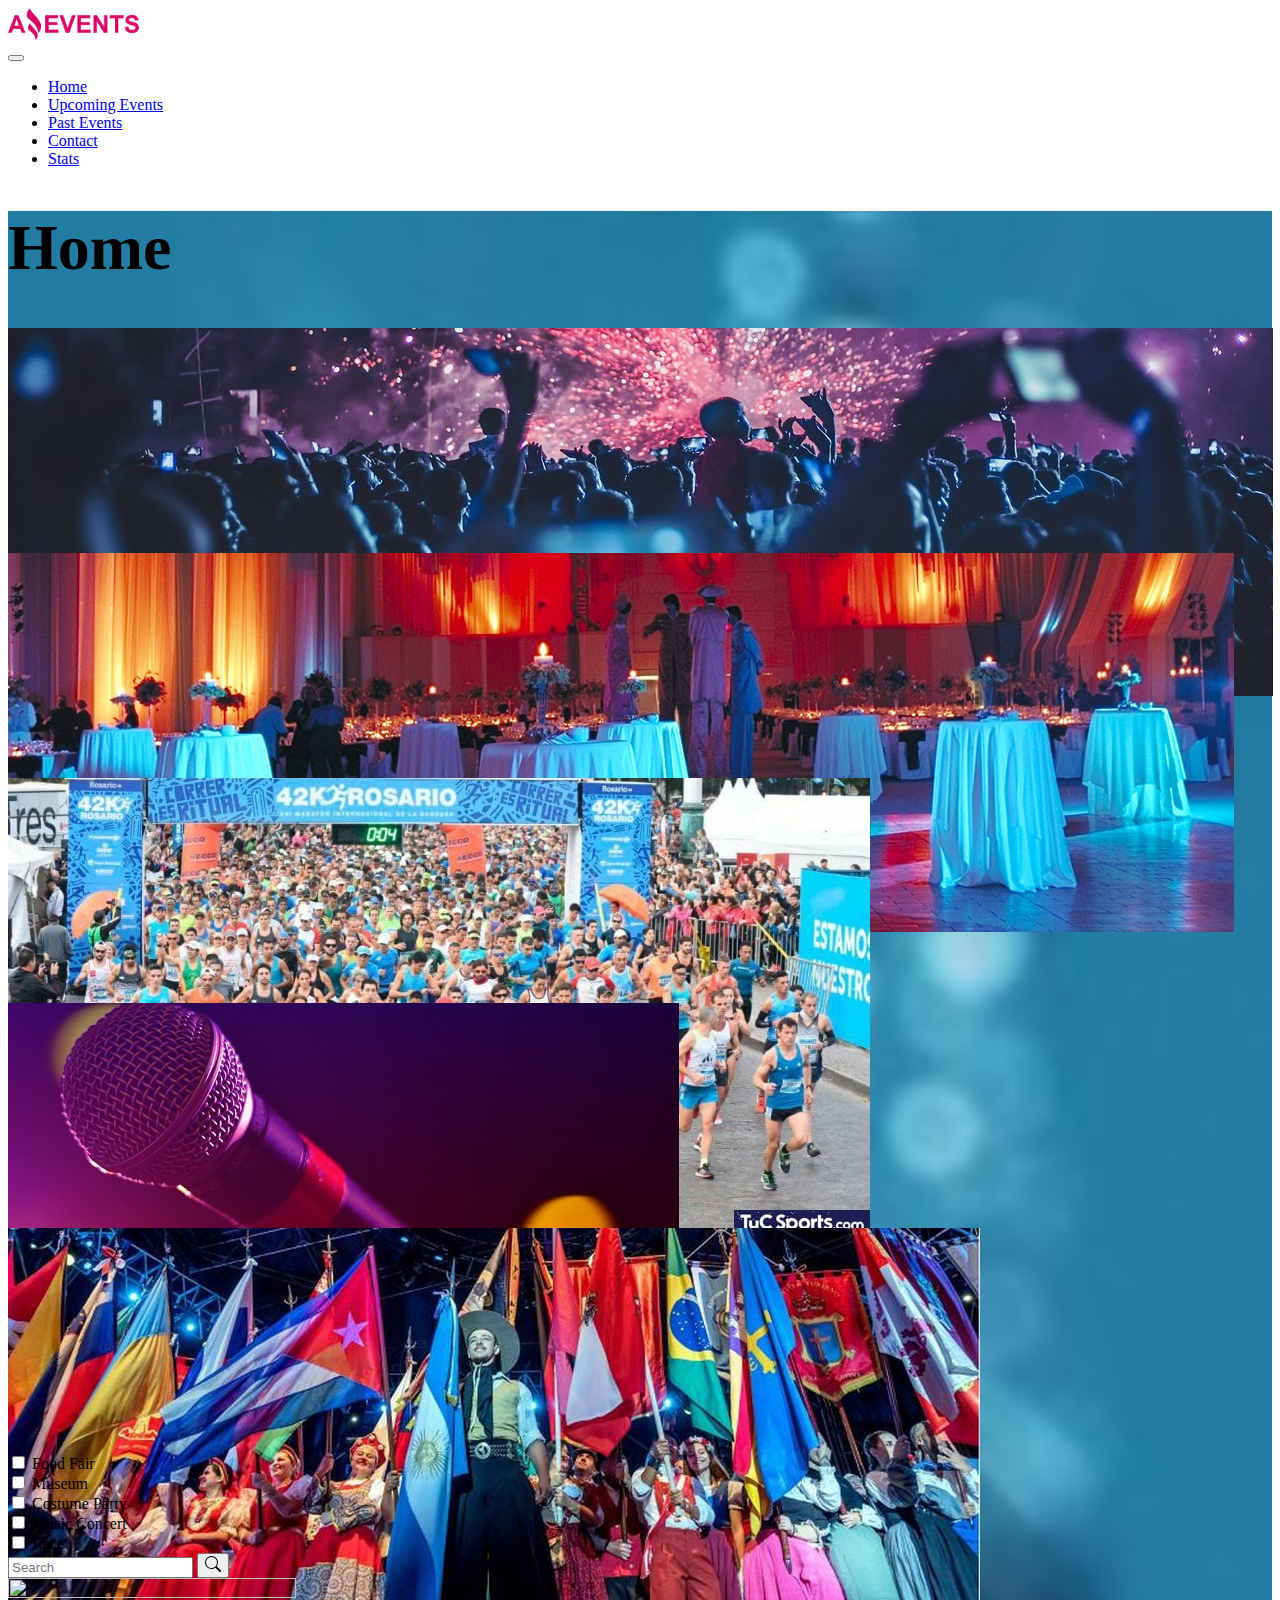
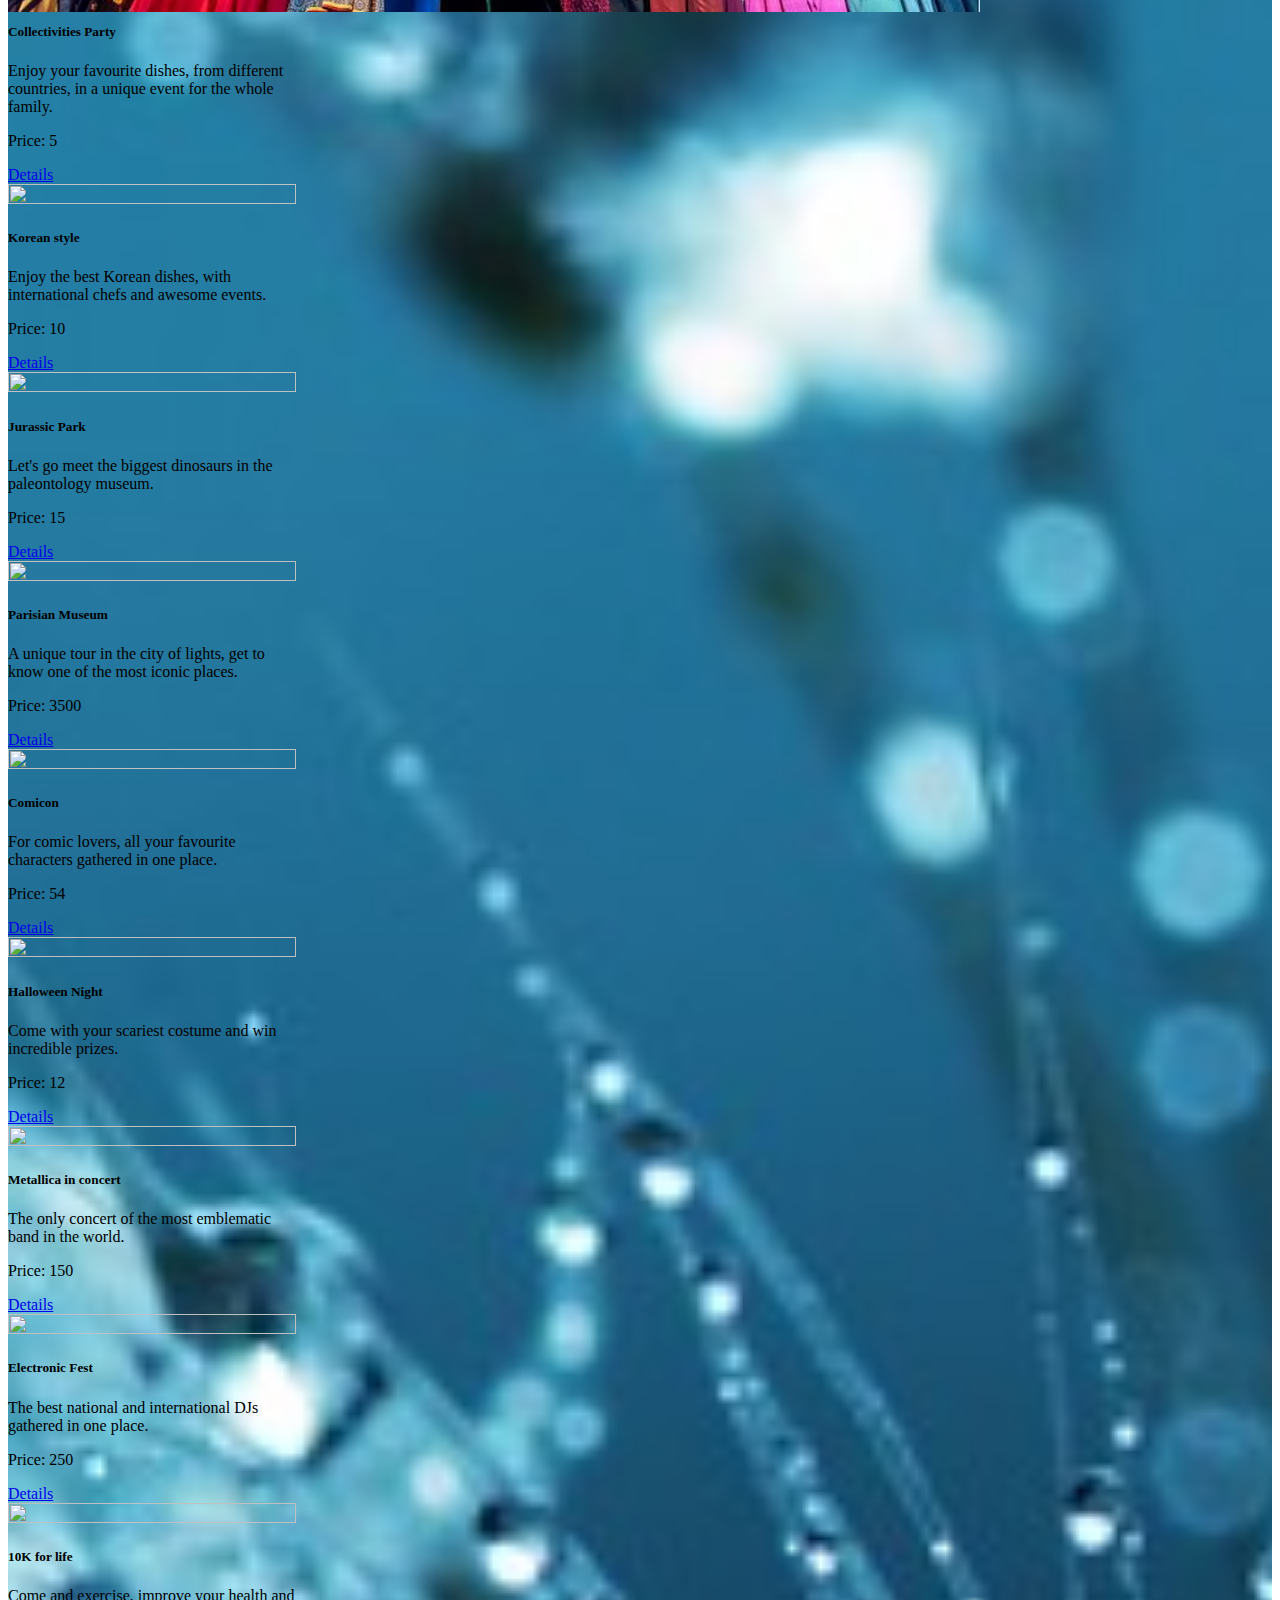
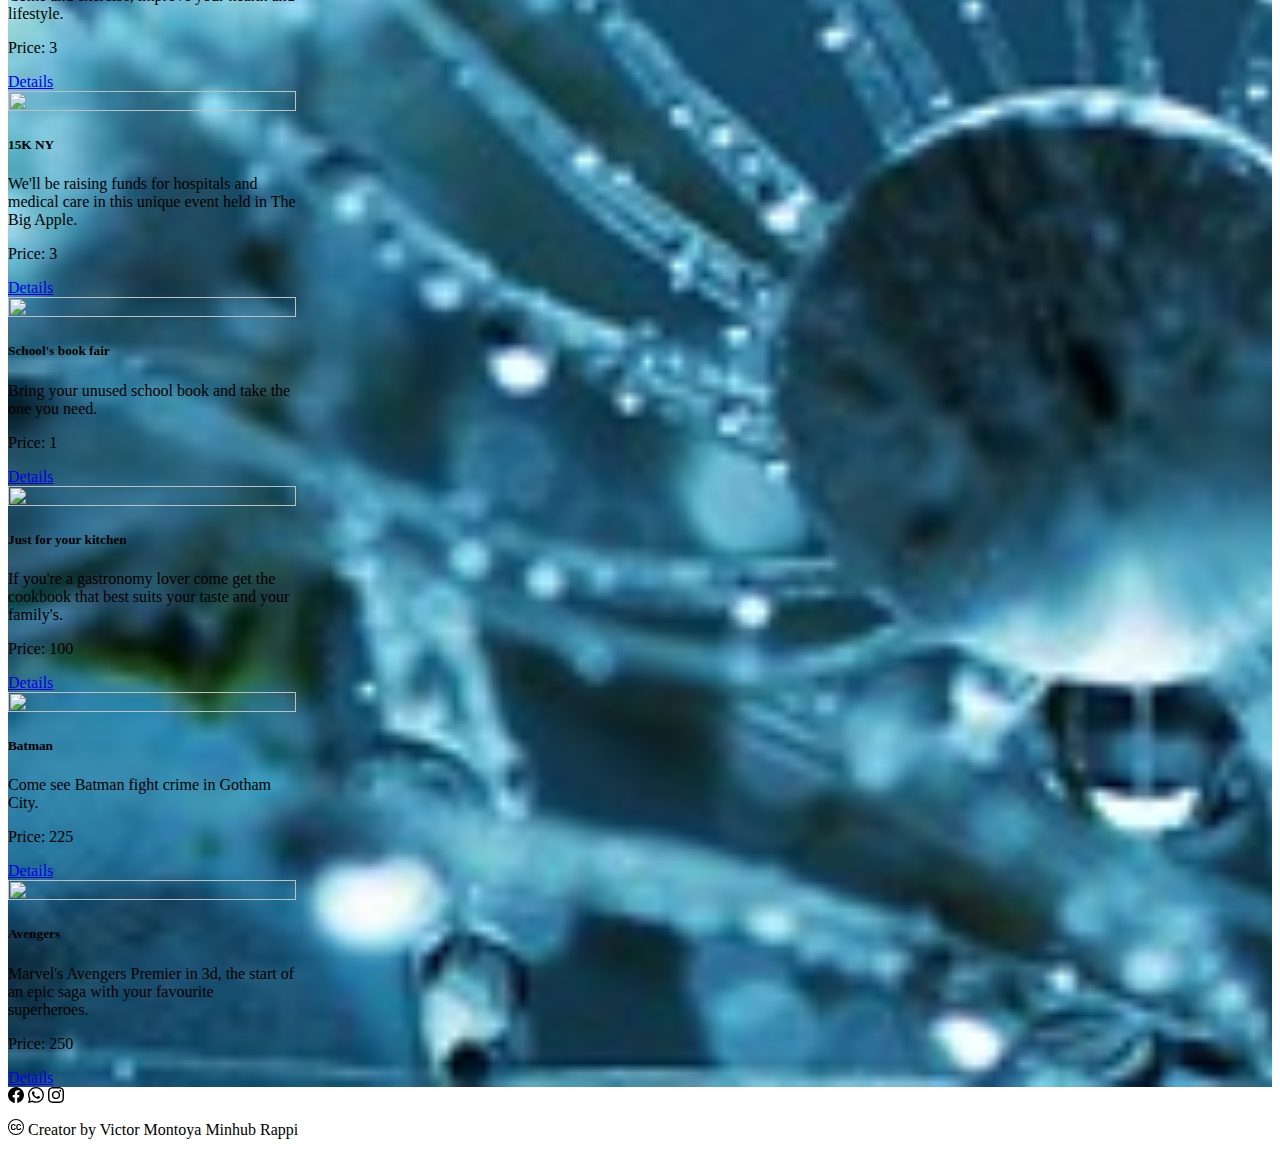
==== commit bbbfe490: "Entrega Sprint Ultima" ====
--- a/index.html
+++ b/index.html
@@ -15,10 +15,11 @@
 
 <body>
   <header class="d-flex bg-secondary align-items-center justify-content-end">
-    <a class="navbar-brand w-100 h-30 position-absolute d-flex 
-        justify-content-start " href="#">
+    <a class="navbar-brand w-100 position-absolute d-flex 
+        justify-content-start  " href="#">
 
-      <img src="./Recursos_Amazing_Events_Task_1/amazing_brand.png" alt="Bootstrap" width="100">
+      <img src="./Recursos_Amazing_Events_Task_1/amazing_brand.png"
+       alt="Bootstrap" class="logo">
 
     </a>
 
@@ -59,7 +60,8 @@
   <main class="">
 
     <h1 class="d-flex position-absolute text-light z-1
-         justify-content-center w-100 mt-5 fs-1 fw-bolder fst-italic text-uppercase">Home</h1>
+         justify-content-center w-100 mt-4 fw-bolder 
+         fst-italic text-uppercase titulo">Home</h1>
 
 
     <div id="carousel" class="carousel slide d-flex " data-bs-ride="carousel">
@@ -85,23 +87,23 @@
     <div class="d-flex flex-wrap justify-content-between m-3 p-1 ">
       <div class="form-check form-check-inline fs-5 mt-1">
         <input class="form-check-input" type="checkbox" id="inlineCheckbox" value="option1">
-        <label class="form-check-label " for="inlineCheckbox1">Category</label>
+        <label class="form-check-label " for="inlineCheckbox1">Food Fair</label>
       </div>
       <div class="form-check form-check-inline fs-5 mt-2">
         <input class="form-check-input" type="checkbox" id="inlineCheckbox1" value="option1">
-        <label class="form-check-label" for="inlineCheckbox1">Category</label>
+        <label class="form-check-label" for="inlineCheckbox1">Museum</label>
       </div>
       <div class="form-check form-check-inline fs-5 mt-2">
         <input class="form-check-input" type="checkbox" id="inlineCheckbox2" value="option1">
-        <label class="form-check-label" for="inlineCheckbox1">Category</label>
+        <label class="form-check-label" for="inlineCheckbox1">Costume Party</label>
       </div>
       <div class="form-check form-check-inline fs-5 mt-2">
         <input class="form-check-input" type="checkbox" id="inlineCheckbox3" value="option1">
-        <label class="form-check-label" for="inlineCheckbox1">Category</label>
+        <label class="form-check-label" for="inlineCheckbox1">Music Concert</label>
       </div>
       <div class="form-check form-check-inline fs-5 mt-2">
         <input class="form-check-input" type="checkbox" id="inlineCheckbox4" value="option1">
-        <label class="form-check-label" for="inlineCheckbox1">Category</label>
+        <label class="form-check-label" for="inlineCheckbox1">Race</label>
       </div>
       <div>
         <nav class="navbar  w-60 justify-content-end">
@@ -130,8 +132,9 @@
 
 
   </main>
-  <footer class="bg-secondary ">
-    <div class="d-flex position-absolute m-2 d-lg-inline-block d-md-inline-block ">
+  <footer class="bg-secondary d-flex align-items-center">
+    <div class="d-flex position-absolute
+     m-2 d-lg-inline-block d-md-inline-block flex-column">
       
       <svg class="m-2" xmlns="http://www.w3.org/2000/svg" width="16" height="16" fill="currentColor"  viewBox="0 0 16 16">
         <path d="M16 8.049c0-4.446-3.582-8.05-8-8.05C3.58 0-.002 3.603-.002 8.05c0 4.017 2.926 7.347 6.75 7.951v-5.625h-2.03V8.05H6.75V6.275c0-2.017 1.195-3.131 3.022-3.131.876 0 1.791.157 1.791.157v1.98h-1.009c-.993 0-1.303.621-1.303 1.258v1.51h2.218l-.354 2.326H9.25V16c3.824-.604 6.75-3.934 6.75-7.951z"/>
--- a/style.css
+++ b/style.css
@@ -7,3 +7,8 @@
 .pie{margin-right: 1em; margin-top: 0.8em; margin-bottom: auto;}
 
 .tamaño{width: 100%; height: 50%;}
+.titulo{font-size: 4em}
+.logo{height: 2em;}
+.piePagina{background-color: blue;}
+
+@media only screen and (max-width: 770px){footer{min-height: 16vh;}}
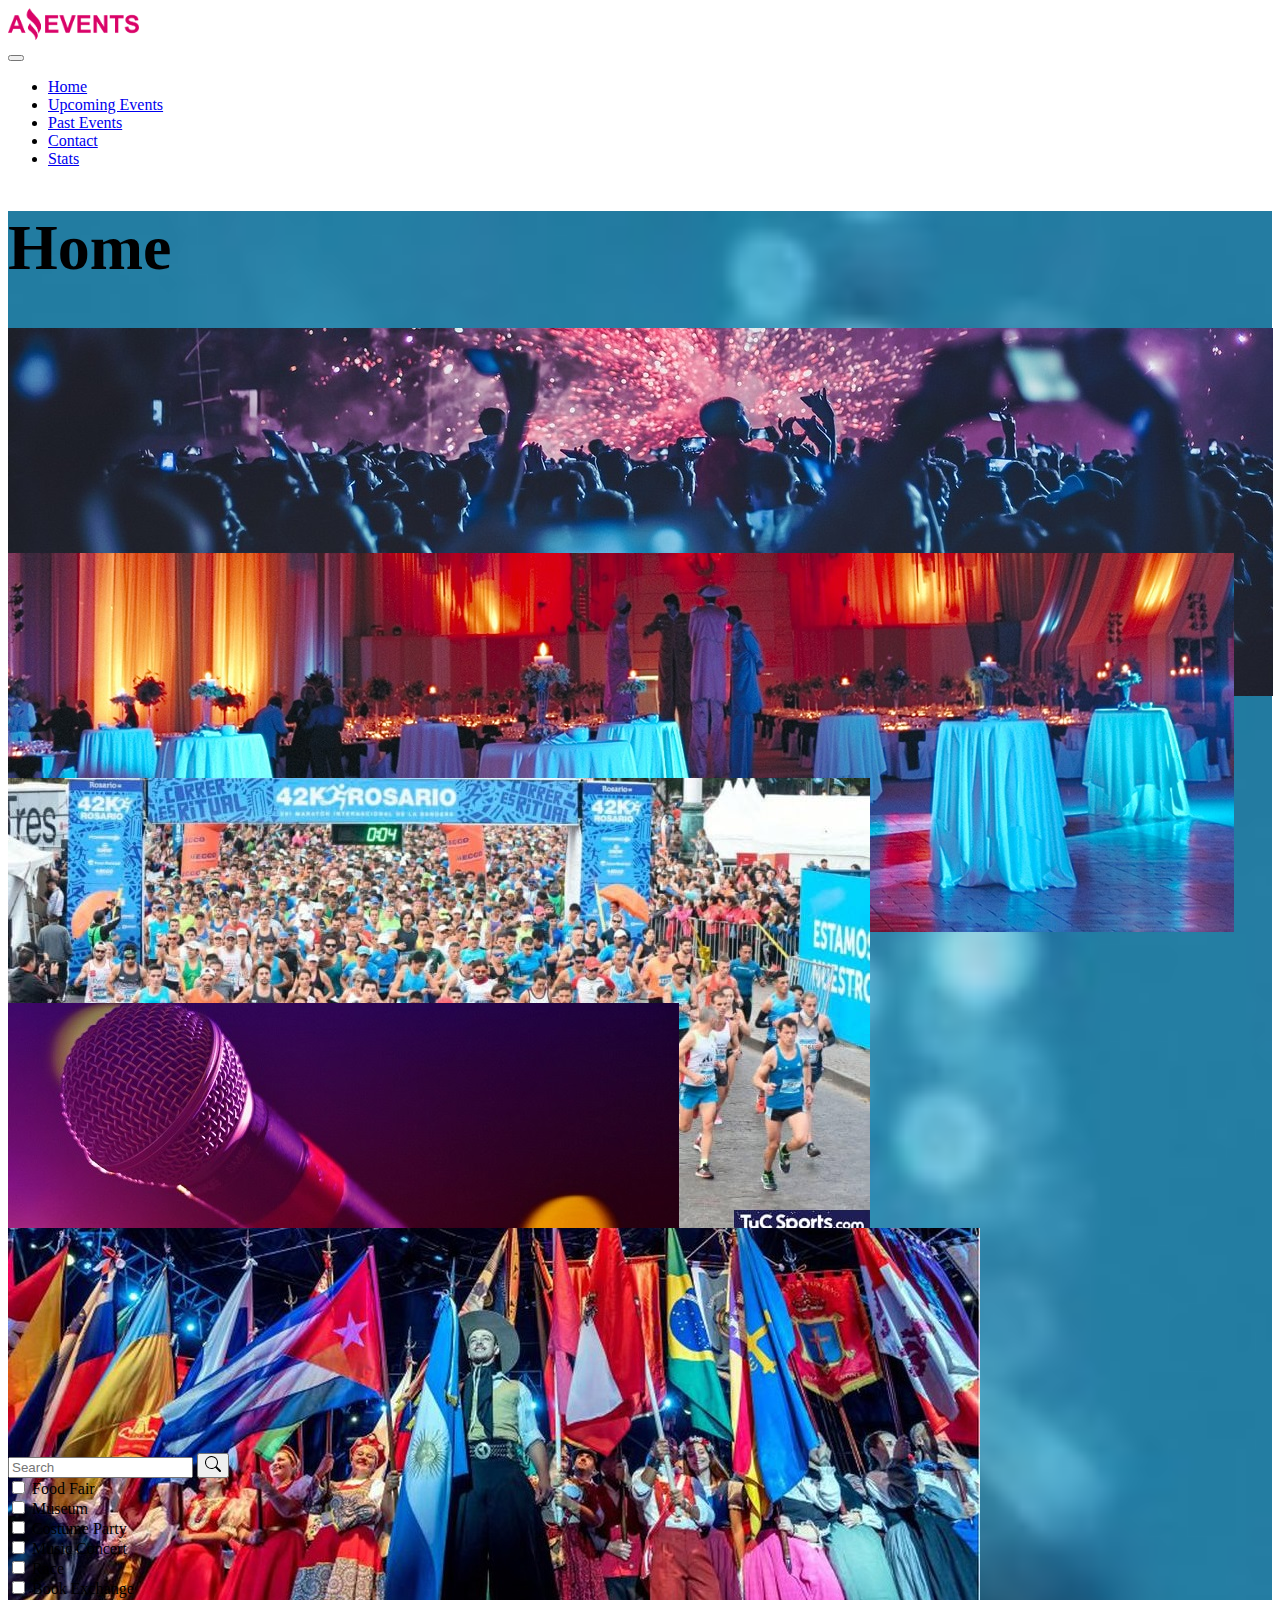
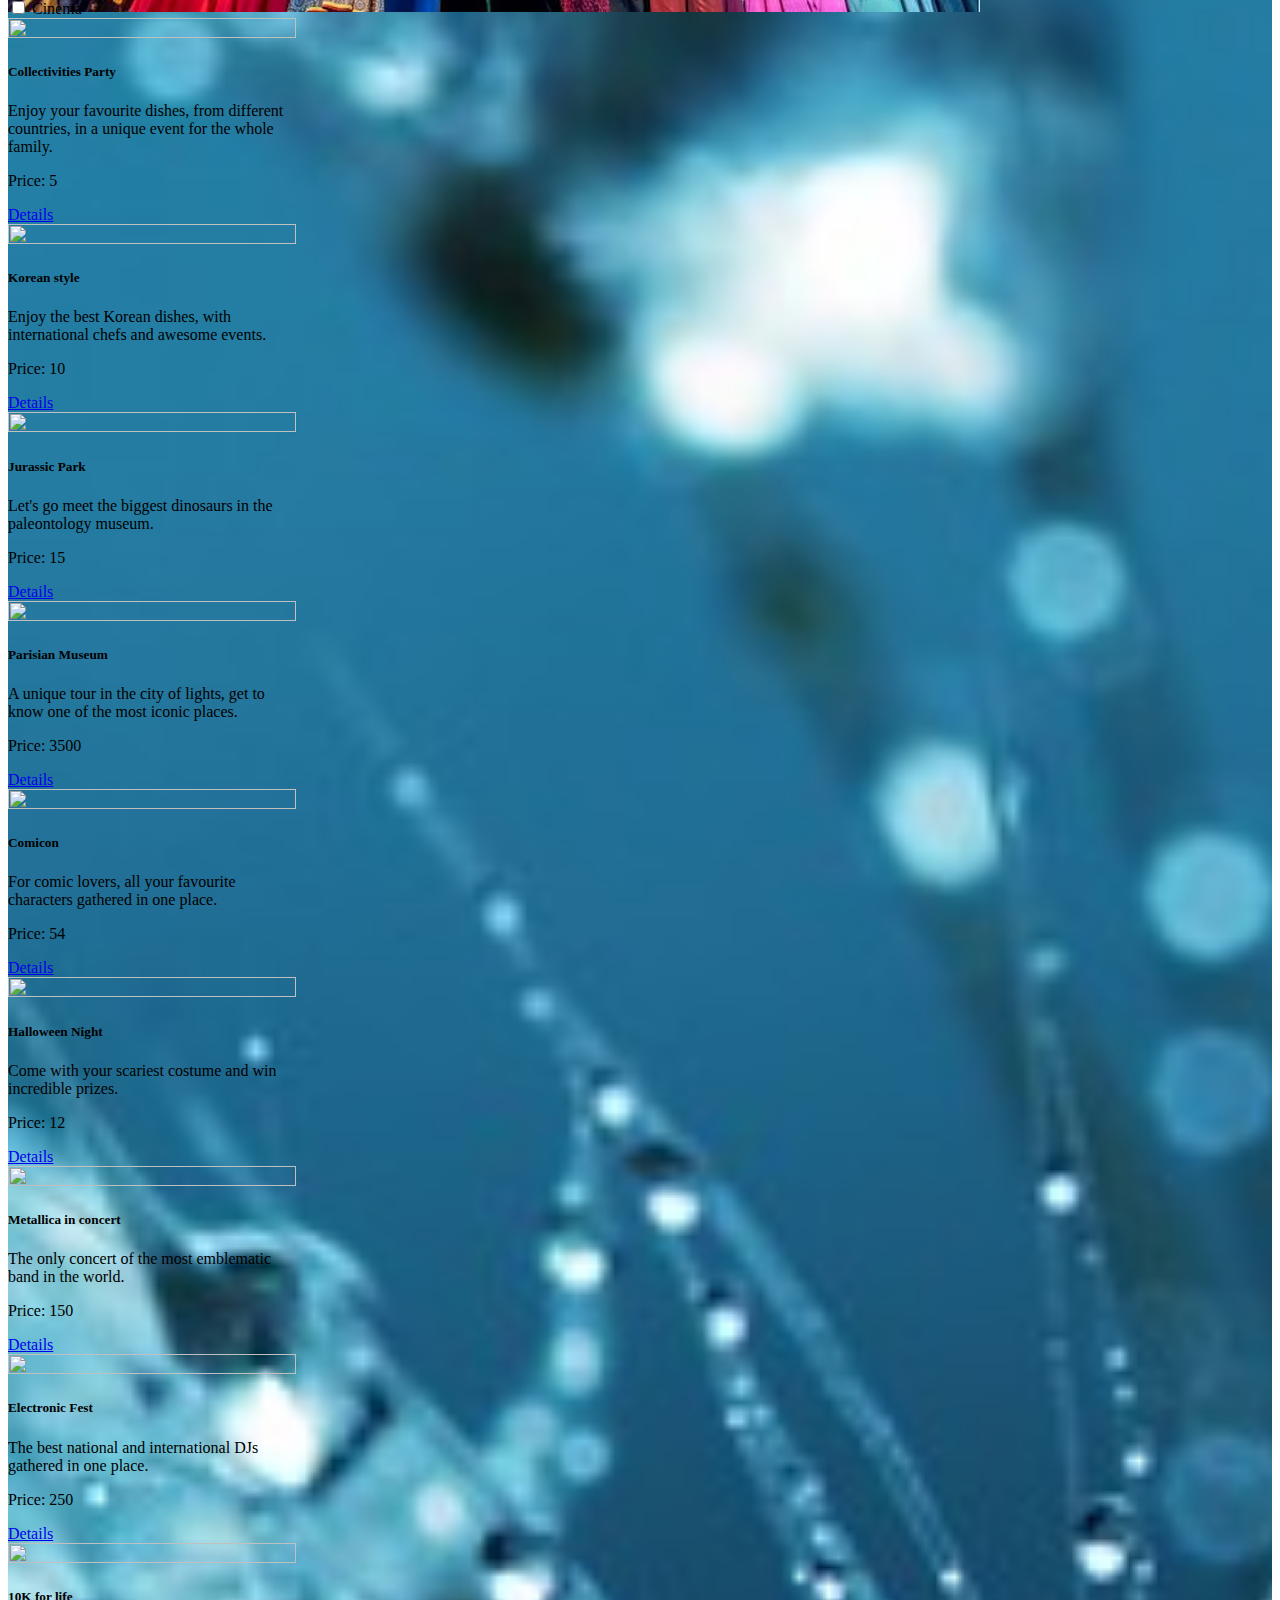
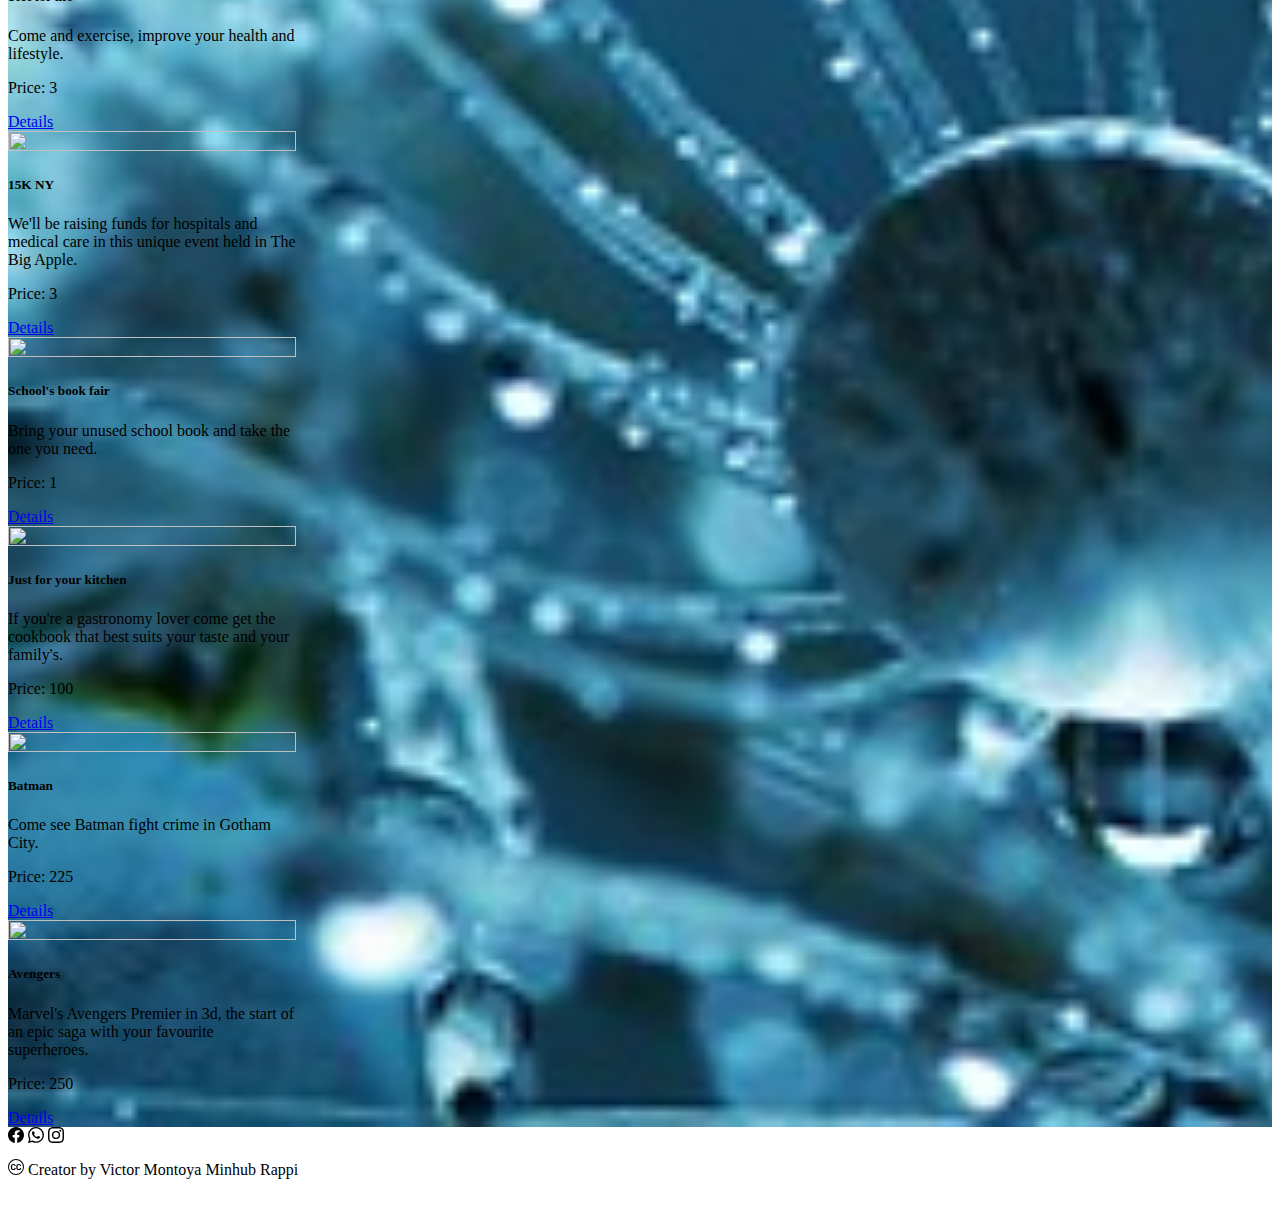
==== commit 15aee927: "Sprint 3 segunda" ====
--- a/index.html
+++ b/index.html
@@ -84,27 +84,8 @@
       </div>
     </div>
 
-    <div class="d-flex flex-wrap justify-content-between m-3 p-1 ">
-      <div class="form-check form-check-inline fs-5 mt-1">
-        <input class="form-check-input" type="checkbox" id="inlineCheckbox" value="option1">
-        <label class="form-check-label " for="inlineCheckbox1">Food Fair</label>
-      </div>
-      <div class="form-check form-check-inline fs-5 mt-2">
-        <input class="form-check-input" type="checkbox" id="inlineCheckbox1" value="option1">
-        <label class="form-check-label" for="inlineCheckbox1">Museum</label>
-      </div>
-      <div class="form-check form-check-inline fs-5 mt-2">
-        <input class="form-check-input" type="checkbox" id="inlineCheckbox2" value="option1">
-        <label class="form-check-label" for="inlineCheckbox1">Costume Party</label>
-      </div>
-      <div class="form-check form-check-inline fs-5 mt-2">
-        <input class="form-check-input" type="checkbox" id="inlineCheckbox3" value="option1">
-        <label class="form-check-label" for="inlineCheckbox1">Music Concert</label>
-      </div>
-      <div class="form-check form-check-inline fs-5 mt-2">
-        <input class="form-check-input" type="checkbox" id="inlineCheckbox4" value="option1">
-        <label class="form-check-label" for="inlineCheckbox1">Race</label>
-      </div>
+    <div id="form" class="d-flex flex-wrap justify-content-between m-3 p-1 ">
+      
       <div>
         <nav class="navbar  w-60 justify-content-end">
           <form class="d-flex" role="search">
--- a/style.css
+++ b/style.css
@@ -10,5 +10,7 @@
 .titulo{font-size: 4em}
 .logo{height: 2em;}
 .piePagina{background-color: blue;}
+.borde{border: solid; border-radius: 5%;}
+.centrado{display: flex; justify-content: center;}
 
 @media only screen and (max-width: 770px){footer{min-height: 16vh;}}
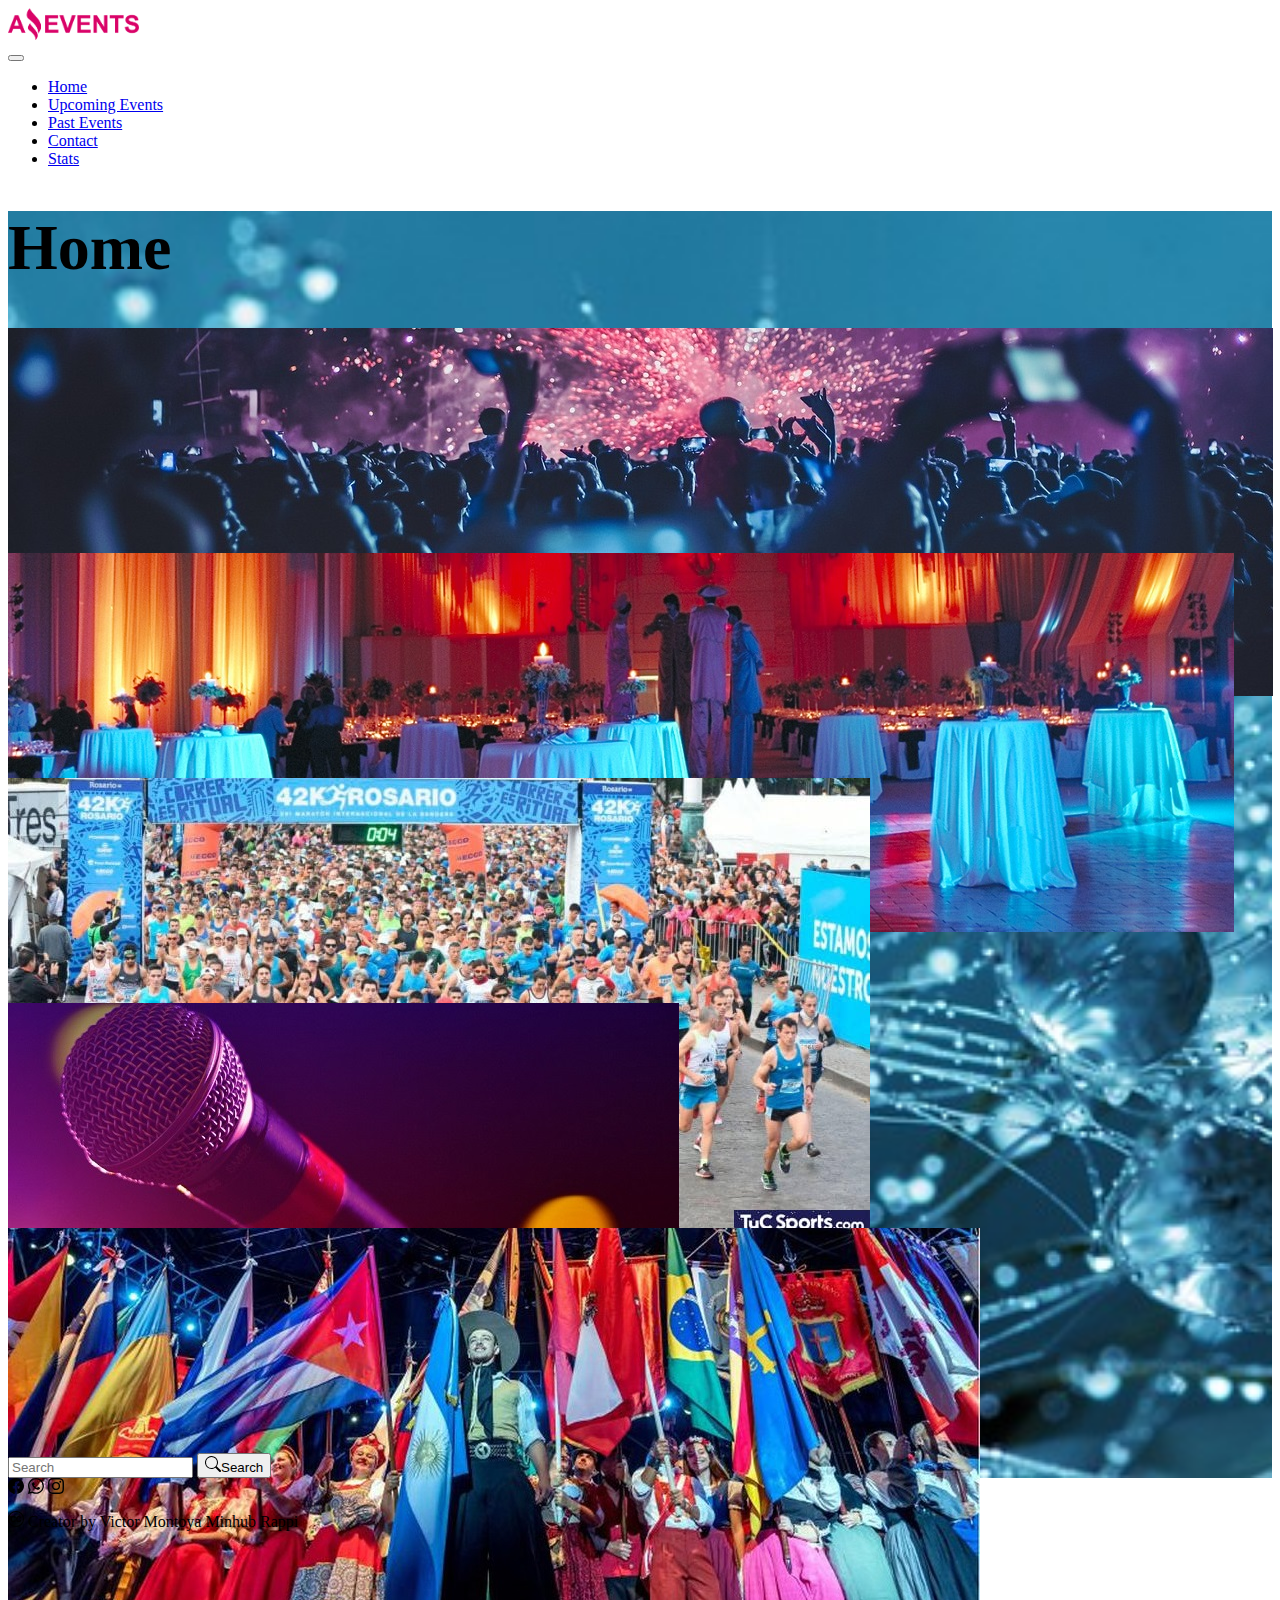
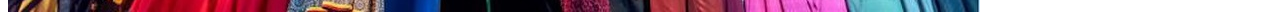
==== commit 1c325fe4: "Sprint 3,1" ====
--- a/index.html
+++ b/index.html
@@ -18,8 +18,7 @@
     <a class="navbar-brand w-100 position-absolute d-flex 
         justify-content-start  " href="#">
 
-      <img src="./Recursos_Amazing_Events_Task_1/amazing_brand.png"
-       alt="Bootstrap" class="logo">
+      <img src="./Recursos_Amazing_Events_Task_1/amazing_brand.png" alt="Bootstrap" class="logo">
 
     </a>
 
@@ -85,28 +84,24 @@
     </div>
 
     <div id="form" class="d-flex flex-wrap justify-content-between m-3 p-1 ">
-      
-      <div>
-        <nav class="navbar  w-60 justify-content-end">
-          <form class="d-flex" role="search">
-            <input class="form-control me-2" type="search" placeholder="Search"
-             aria-label="Search">
-            <button class="btn btn-outline-info bg-light" type="submit">
-              <svg xmlns="http://www.w3.org/2000/svg" width="16" height="16" fill="currentColor" class="bi bi-search"
-                viewBox="0 0 16 16">
-                <path
-                  d="M11.742 10.344a6.5 6.5 0 1 0-1.397 1.398h-.001c.03.04.062.078.098.115l3.85 3.85a1 1 0 0 0 1.415-1.414l-3.85-3.85a1.007 1.007 0 0 0-.115-.1zM12 6.5a5.5 5.5 0 1 1-11 0 5.5 5.5 0 0 1 11 0z" />
-              </svg></button>
-          </form>
-        </nav>
-      </div>
+      <nav class="navbar  w-60 justify-content-end">
+        <form class="d-flex" role="search">
+          <input class="form-control me-2" type="search" placeholder="Search" aria-label="Search" id="buscar">
+          <button class="btn btn-outline-info bg-light" type="submit">
+            <svg xmlns="http://www.w3.org/2000/svg" width="16" height="16" fill="currentColor" class="bi bi-search"
+              viewBox="0 0 16 16">
+              <path
+                d="M11.742 10.344a6.5 6.5 0 1 0-1.397 1.398h-.001c.03.04.062.078.098.115l3.85 3.85a1 1 0 0 0 1.415-1.414l-3.85-3.85a1.007 1.007 0 0 0-.115-.1zM12 6.5a5.5 5.5 0 1 1-11 0 5.5 5.5 0 0 1 11 0z" />
+            </svg>Search</button>
+        </form>
+      </nav>
     </div>
 
-    
+
 
     <div id="Contenedor" class="d-flex p-2 gap-2 flex-wrap justify-content-around">
-      
-      
+
+
 
     </div>
 
@@ -116,25 +111,33 @@
   <footer class="bg-secondary d-flex align-items-center">
     <div class="d-flex position-absolute
      m-2 d-lg-inline-block d-md-inline-block flex-column">
-      
-      <svg class="m-2" xmlns="http://www.w3.org/2000/svg" width="16" height="16" fill="currentColor"  viewBox="0 0 16 16">
-        <path d="M16 8.049c0-4.446-3.582-8.05-8-8.05C3.58 0-.002 3.603-.002 8.05c0 4.017 2.926 7.347 6.75 7.951v-5.625h-2.03V8.05H6.75V6.275c0-2.017 1.195-3.131 3.022-3.131.876 0 1.791.157 1.791.157v1.98h-1.009c-.993 0-1.303.621-1.303 1.258v1.51h2.218l-.354 2.326H9.25V16c3.824-.604 6.75-3.934 6.75-7.951z"/>
+
+      <svg class="m-2" xmlns="http://www.w3.org/2000/svg" width="16" height="16" fill="currentColor"
+        viewBox="0 0 16 16">
+        <path
+          d="M16 8.049c0-4.446-3.582-8.05-8-8.05C3.58 0-.002 3.603-.002 8.05c0 4.017 2.926 7.347 6.75 7.951v-5.625h-2.03V8.05H6.75V6.275c0-2.017 1.195-3.131 3.022-3.131.876 0 1.791.157 1.791.157v1.98h-1.009c-.993 0-1.303.621-1.303 1.258v1.51h2.218l-.354 2.326H9.25V16c3.824-.604 6.75-3.934 6.75-7.951z" />
       </svg>
-   
-      <svg class="m-2" xmlns="http://www.w3.org/2000/svg" width="16" height="16" fill="currentColor"  viewBox="0 0 16 16">
-        <path d="M13.601 2.326A7.854 7.854 0 0 0 7.994 0C3.627 0 .068 3.558.064 7.926c0 1.399.366 2.76 1.057 3.965L0 16l4.204-1.102a7.933 7.933 0 0 0 3.79.965h.004c4.368 0 7.926-3.558 7.93-7.93A7.898 7.898 0 0 0 13.6 2.326zM7.994 14.521a6.573 6.573 0 0 1-3.356-.92l-.24-.144-2.494.654.666-2.433-.156-.251a6.56 6.56 0 0 1-1.007-3.505c0-3.626 2.957-6.584 6.591-6.584a6.56 6.56 0 0 1 4.66 1.931 6.557 6.557 0 0 1 1.928 4.66c-.004 3.639-2.961 6.592-6.592 6.592zm3.615-4.934c-.197-.099-1.17-.578-1.353-.646-.182-.065-.315-.099-.445.099-.133.197-.513.646-.627.775-.114.133-.232.148-.43.05-.197-.1-.836-.308-1.592-.985-.59-.525-.985-1.175-1.103-1.372-.114-.198-.011-.304.088-.403.087-.088.197-.232.296-.346.1-.114.133-.198.198-.33.065-.134.034-.248-.015-.347-.05-.099-.445-1.076-.612-1.47-.16-.389-.323-.335-.445-.34-.114-.007-.247-.007-.38-.007a.729.729 0 0 0-.529.247c-.182.198-.691.677-.691 1.654 0 .977.71 1.916.81 2.049.098.133 1.394 2.132 3.383 2.992.47.205.84.326 1.129.418.475.152.904.129 1.246.08.38-.058 1.171-.48 1.338-.943.164-.464.164-.86.114-.943-.049-.084-.182-.133-.38-.232z"/>
+
+      <svg class="m-2" xmlns="http://www.w3.org/2000/svg" width="16" height="16" fill="currentColor"
+        viewBox="0 0 16 16">
+        <path
+          d="M13.601 2.326A7.854 7.854 0 0 0 7.994 0C3.627 0 .068 3.558.064 7.926c0 1.399.366 2.76 1.057 3.965L0 16l4.204-1.102a7.933 7.933 0 0 0 3.79.965h.004c4.368 0 7.926-3.558 7.93-7.93A7.898 7.898 0 0 0 13.6 2.326zM7.994 14.521a6.573 6.573 0 0 1-3.356-.92l-.24-.144-2.494.654.666-2.433-.156-.251a6.56 6.56 0 0 1-1.007-3.505c0-3.626 2.957-6.584 6.591-6.584a6.56 6.56 0 0 1 4.66 1.931 6.557 6.557 0 0 1 1.928 4.66c-.004 3.639-2.961 6.592-6.592 6.592zm3.615-4.934c-.197-.099-1.17-.578-1.353-.646-.182-.065-.315-.099-.445.099-.133.197-.513.646-.627.775-.114.133-.232.148-.43.05-.197-.1-.836-.308-1.592-.985-.59-.525-.985-1.175-1.103-1.372-.114-.198-.011-.304.088-.403.087-.088.197-.232.296-.346.1-.114.133-.198.198-.33.065-.134.034-.248-.015-.347-.05-.099-.445-1.076-.612-1.47-.16-.389-.323-.335-.445-.34-.114-.007-.247-.007-.38-.007a.729.729 0 0 0-.529.247c-.182.198-.691.677-.691 1.654 0 .977.71 1.916.81 2.049.098.133 1.394 2.132 3.383 2.992.47.205.84.326 1.129.418.475.152.904.129 1.246.08.38-.058 1.171-.48 1.338-.943.164-.464.164-.86.114-.943-.049-.084-.182-.133-.38-.232z" />
       </svg>
-   
-      <svg class="m-2" xmlns="http://www.w3.org/2000/svg" width="16" height="16" fill="currentColor"  viewBox="0 0 16 16">
-        <path d="M8 0C5.829 0 5.556.01 4.703.048 3.85.088 3.269.222 2.76.42a3.917 3.917 0 0 0-1.417.923A3.927 3.927 0 0 0 .42 2.76C.222 3.268.087 3.85.048 4.7.01 5.555 0 5.827 0 8.001c0 2.172.01 2.444.048 3.297.04.852.174 1.433.372 1.942.205.526.478.972.923 1.417.444.445.89.719 1.416.923.51.198 1.09.333 1.942.372C5.555 15.99 5.827 16 8 16s2.444-.01 3.298-.048c.851-.04 1.434-.174 1.943-.372a3.916 3.916 0 0 0 1.416-.923c.445-.445.718-.891.923-1.417.197-.509.332-1.09.372-1.942C15.99 10.445 16 10.173 16 8s-.01-2.445-.048-3.299c-.04-.851-.175-1.433-.372-1.941a3.926 3.926 0 0 0-.923-1.417A3.911 3.911 0 0 0 13.24.42c-.51-.198-1.092-.333-1.943-.372C10.443.01 10.172 0 7.998 0h.003zm-.717 1.442h.718c2.136 0 2.389.007 3.232.046.78.035 1.204.166 1.486.275.373.145.64.319.92.599.28.28.453.546.598.92.11.281.24.705.275 1.485.039.843.047 1.096.047 3.231s-.008 2.389-.047 3.232c-.035.78-.166 1.203-.275 1.485a2.47 2.47 0 0 1-.599.919c-.28.28-.546.453-.92.598-.28.11-.704.24-1.485.276-.843.038-1.096.047-3.232.047s-2.39-.009-3.233-.047c-.78-.036-1.203-.166-1.485-.276a2.478 2.478 0 0 1-.92-.598 2.48 2.48 0 0 1-.6-.92c-.109-.281-.24-.705-.275-1.485-.038-.843-.046-1.096-.046-3.233 0-2.136.008-2.388.046-3.231.036-.78.166-1.204.276-1.486.145-.373.319-.64.599-.92.28-.28.546-.453.92-.598.282-.11.705-.24 1.485-.276.738-.034 1.024-.044 2.515-.045v.002zm4.988 1.328a.96.96 0 1 0 0 1.92.96.96 0 0 0 0-1.92zm-4.27 1.122a4.109 4.109 0 1 0 0 8.217 4.109 4.109 0 0 0 0-8.217zm0 1.441a2.667 2.667 0 1 1 0 5.334 2.667 2.667 0 0 1 0-5.334z"/>
+
+      <svg class="m-2" xmlns="http://www.w3.org/2000/svg" width="16" height="16" fill="currentColor"
+        viewBox="0 0 16 16">
+        <path
+          d="M8 0C5.829 0 5.556.01 4.703.048 3.85.088 3.269.222 2.76.42a3.917 3.917 0 0 0-1.417.923A3.927 3.927 0 0 0 .42 2.76C.222 3.268.087 3.85.048 4.7.01 5.555 0 5.827 0 8.001c0 2.172.01 2.444.048 3.297.04.852.174 1.433.372 1.942.205.526.478.972.923 1.417.444.445.89.719 1.416.923.51.198 1.09.333 1.942.372C5.555 15.99 5.827 16 8 16s2.444-.01 3.298-.048c.851-.04 1.434-.174 1.943-.372a3.916 3.916 0 0 0 1.416-.923c.445-.445.718-.891.923-1.417.197-.509.332-1.09.372-1.942C15.99 10.445 16 10.173 16 8s-.01-2.445-.048-3.299c-.04-.851-.175-1.433-.372-1.941a3.926 3.926 0 0 0-.923-1.417A3.911 3.911 0 0 0 13.24.42c-.51-.198-1.092-.333-1.943-.372C10.443.01 10.172 0 7.998 0h.003zm-.717 1.442h.718c2.136 0 2.389.007 3.232.046.78.035 1.204.166 1.486.275.373.145.64.319.92.599.28.28.453.546.598.92.11.281.24.705.275 1.485.039.843.047 1.096.047 3.231s-.008 2.389-.047 3.232c-.035.78-.166 1.203-.275 1.485a2.47 2.47 0 0 1-.599.919c-.28.28-.546.453-.92.598-.28.11-.704.24-1.485.276-.843.038-1.096.047-3.232.047s-2.39-.009-3.233-.047c-.78-.036-1.203-.166-1.485-.276a2.478 2.478 0 0 1-.92-.598 2.48 2.48 0 0 1-.6-.92c-.109-.281-.24-.705-.275-1.485-.038-.843-.046-1.096-.046-3.233 0-2.136.008-2.388.046-3.231.036-.78.166-1.204.276-1.486.145-.373.319-.64.599-.92.28-.28.546-.453.92-.598.282-.11.705-.24 1.485-.276.738-.034 1.024-.044 2.515-.045v.002zm4.988 1.328a.96.96 0 1 0 0 1.92.96.96 0 0 0 0-1.92zm-4.27 1.122a4.109 4.109 0 1 0 0 8.217 4.109 4.109 0 0 0 0-8.217zm0 1.441a2.667 2.667 0 1 1 0 5.334 2.667 2.667 0 0 1 0-5.334z" />
       </svg>
-   
-    
-     </div>
+
+
+    </div>
     <div class="d-flex position-absolute justify-content-end w-100">
-      <p class="pie"><svg xmlns="http://www.w3.org/2000/svg" width="16" height="16" fill="currentColor" class="bi bi-cc-circle" viewBox="0 0 16 16">
-        <path d="M1 8a7 7 0 1 0 14 0A7 7 0 0 0 1 8Zm15 0A8 8 0 1 1 0 8a8 8 0 0 1 16 0ZM5.408 5.89c-.83 0-1.318.64-1.318 1.753v.742c0 1.108.479 1.727 1.318 1.727.69 0 1.138-.435 1.187-1.05h1.147v.114c-.058 1.147-1.029 1.938-2.343 1.938-1.612 0-2.518-1.028-2.518-2.729v-.747c0-1.7.914-2.75 2.518-2.75 1.319 0 2.29.812 2.343 1.999v.11H6.595c-.049-.638-.506-1.108-1.187-1.108Zm5.404 0c-.831 0-1.319.64-1.319 1.753v.742c0 1.108.48 1.727 1.319 1.727.69 0 1.138-.435 1.186-1.05h1.147v.114c-.057 1.147-1.028 1.938-2.342 1.938-1.613 0-2.518-1.028-2.518-2.729v-.747c0-1.7.914-2.75 2.518-2.75 1.318 0 2.29.812 2.342 1.999v.11h-1.147c-.048-.638-.505-1.108-1.186-1.108Z"/>
-      </svg> Creator by Victor Montoya Minhub Rappi</p>
+      <p class="pie"><svg xmlns="http://www.w3.org/2000/svg" width="16" height="16" fill="currentColor"
+          class="bi bi-cc-circle" viewBox="0 0 16 16">
+          <path
+            d="M1 8a7 7 0 1 0 14 0A7 7 0 0 0 1 8Zm15 0A8 8 0 1 1 0 8a8 8 0 0 1 16 0ZM5.408 5.89c-.83 0-1.318.64-1.318 1.753v.742c0 1.108.479 1.727 1.318 1.727.69 0 1.138-.435 1.187-1.05h1.147v.114c-.058 1.147-1.029 1.938-2.343 1.938-1.612 0-2.518-1.028-2.518-2.729v-.747c0-1.7.914-2.75 2.518-2.75 1.319 0 2.29.812 2.343 1.999v.11H6.595c-.049-.638-.506-1.108-1.187-1.108Zm5.404 0c-.831 0-1.319.64-1.319 1.753v.742c0 1.108.48 1.727 1.319 1.727.69 0 1.138-.435 1.186-1.05h1.147v.114c-.057 1.147-1.028 1.938-2.342 1.938-1.613 0-2.518-1.028-2.518-2.729v-.747c0-1.7.914-2.75 2.518-2.75 1.318 0 2.29.812 2.342 1.999v.11h-1.147c-.048-.638-.505-1.108-1.186-1.108Z" />
+        </svg> Creator by Victor Montoya Minhub Rappi</p>
     </div>
   </footer>
 
@@ -142,8 +145,8 @@
     integrity="sha384-C6RzsynM9kWDrMNeT87bh95OGNyZPhcTNXj1NW7RuBCsyN/o0jlpcV8Qyq46cDfL"
     crossorigin="anonymous"></script>
 
-    <script src="./Data.js"></script>
-    <script src="./Home.js"></script>
+  <script src="./Data.js"></script>
+  <script src="./Home.js"></script>
 </body>
 
 
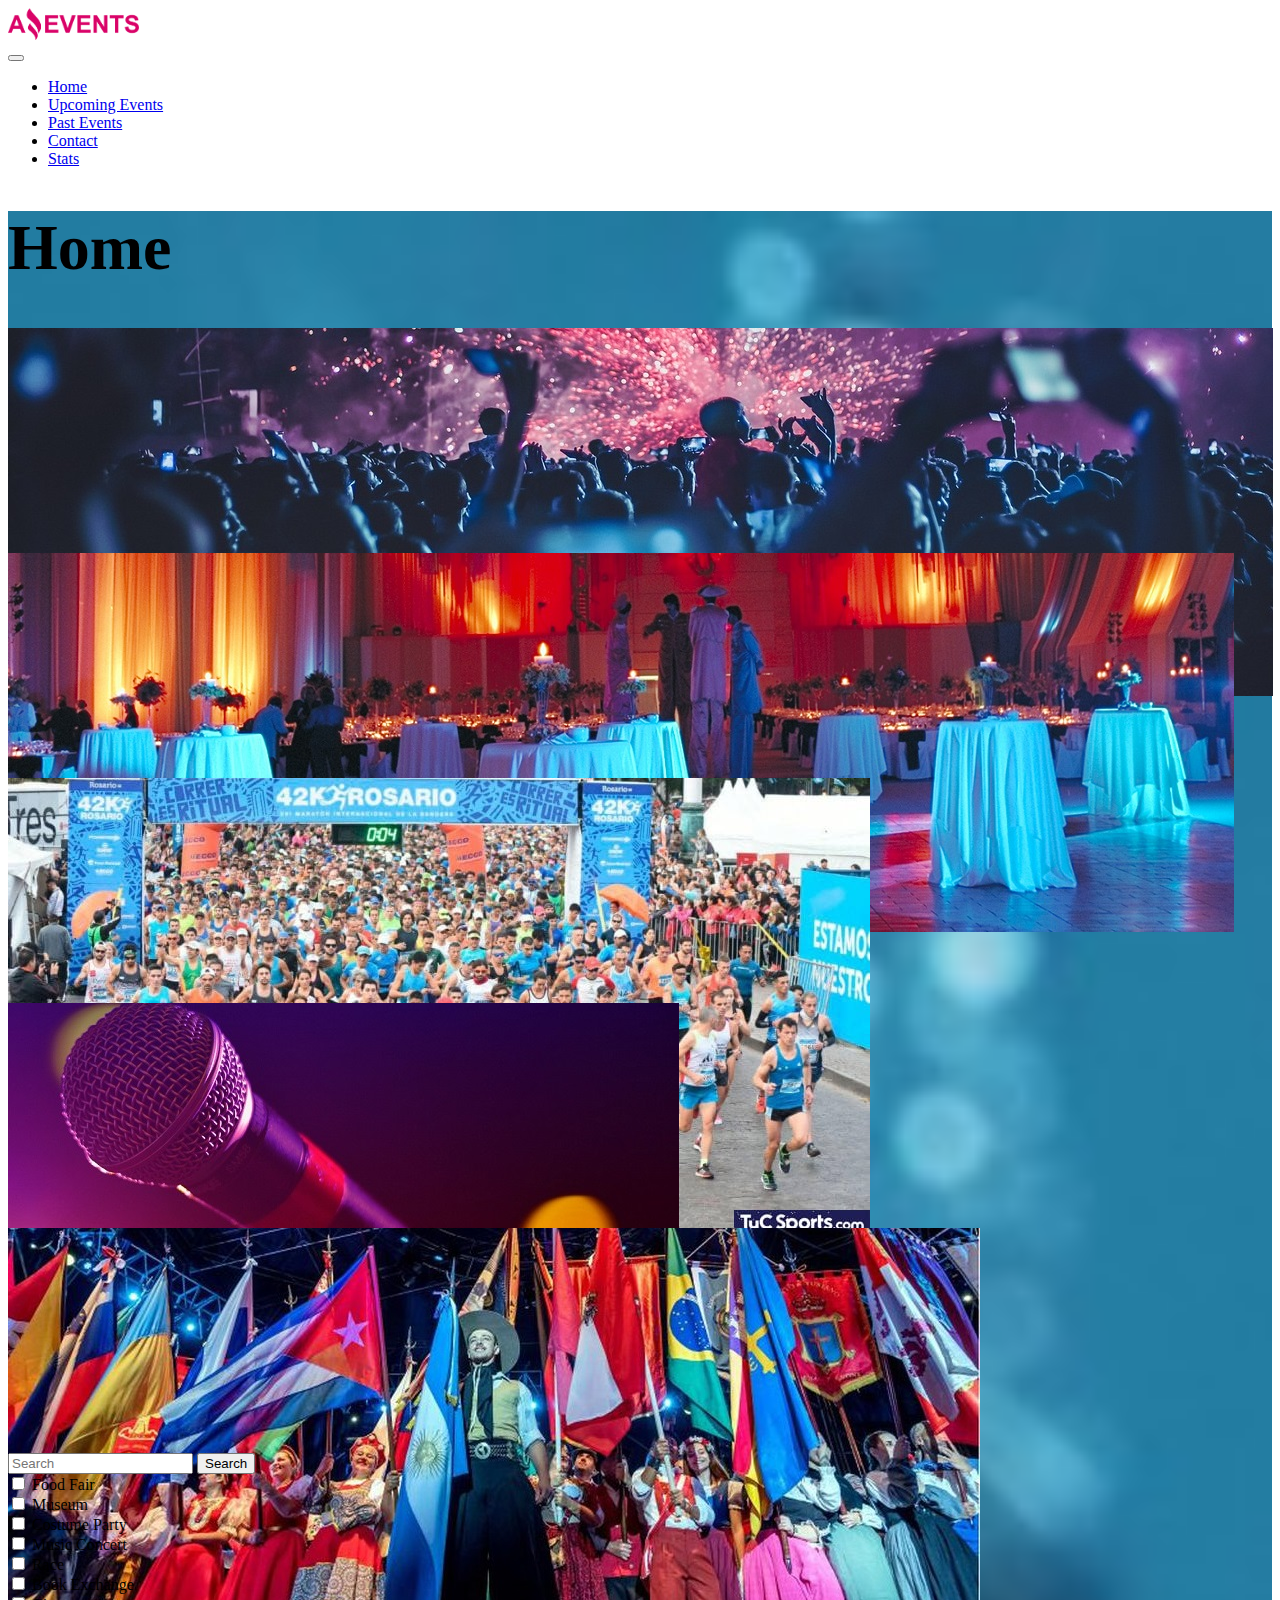
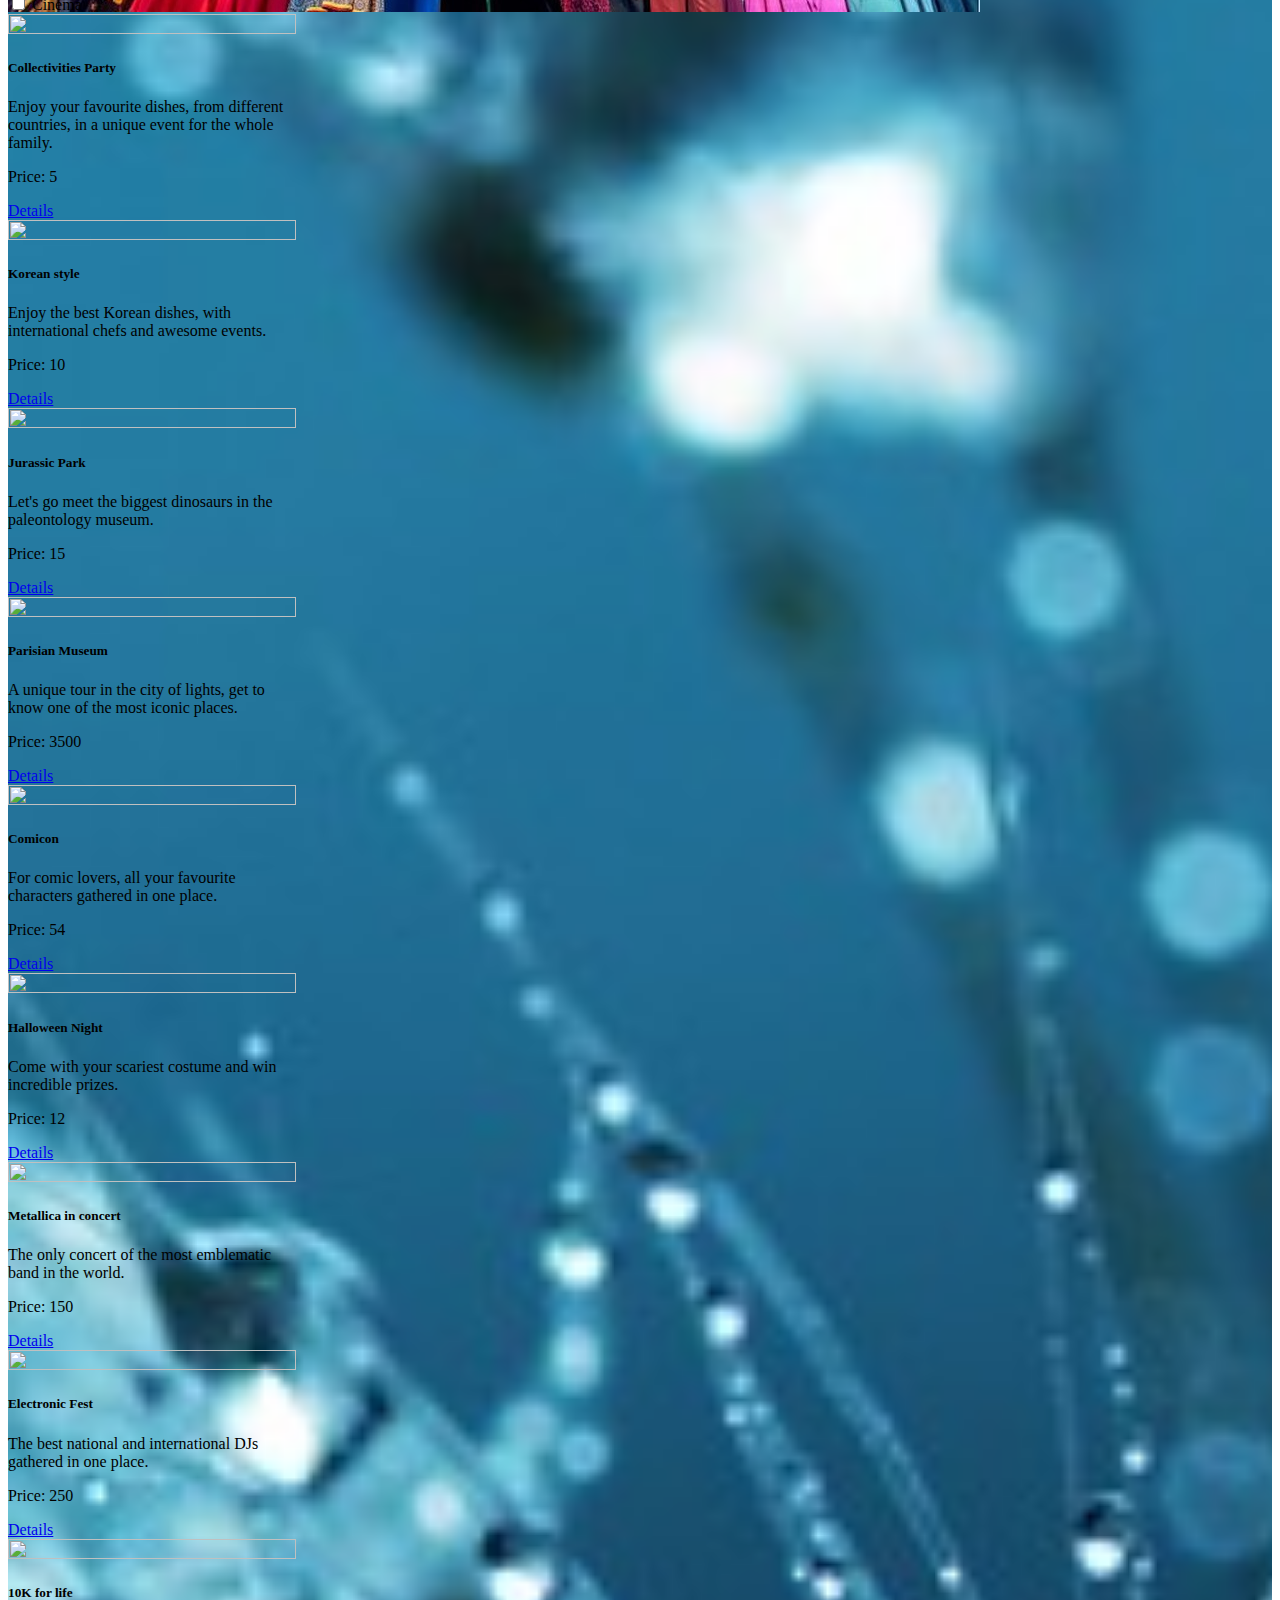
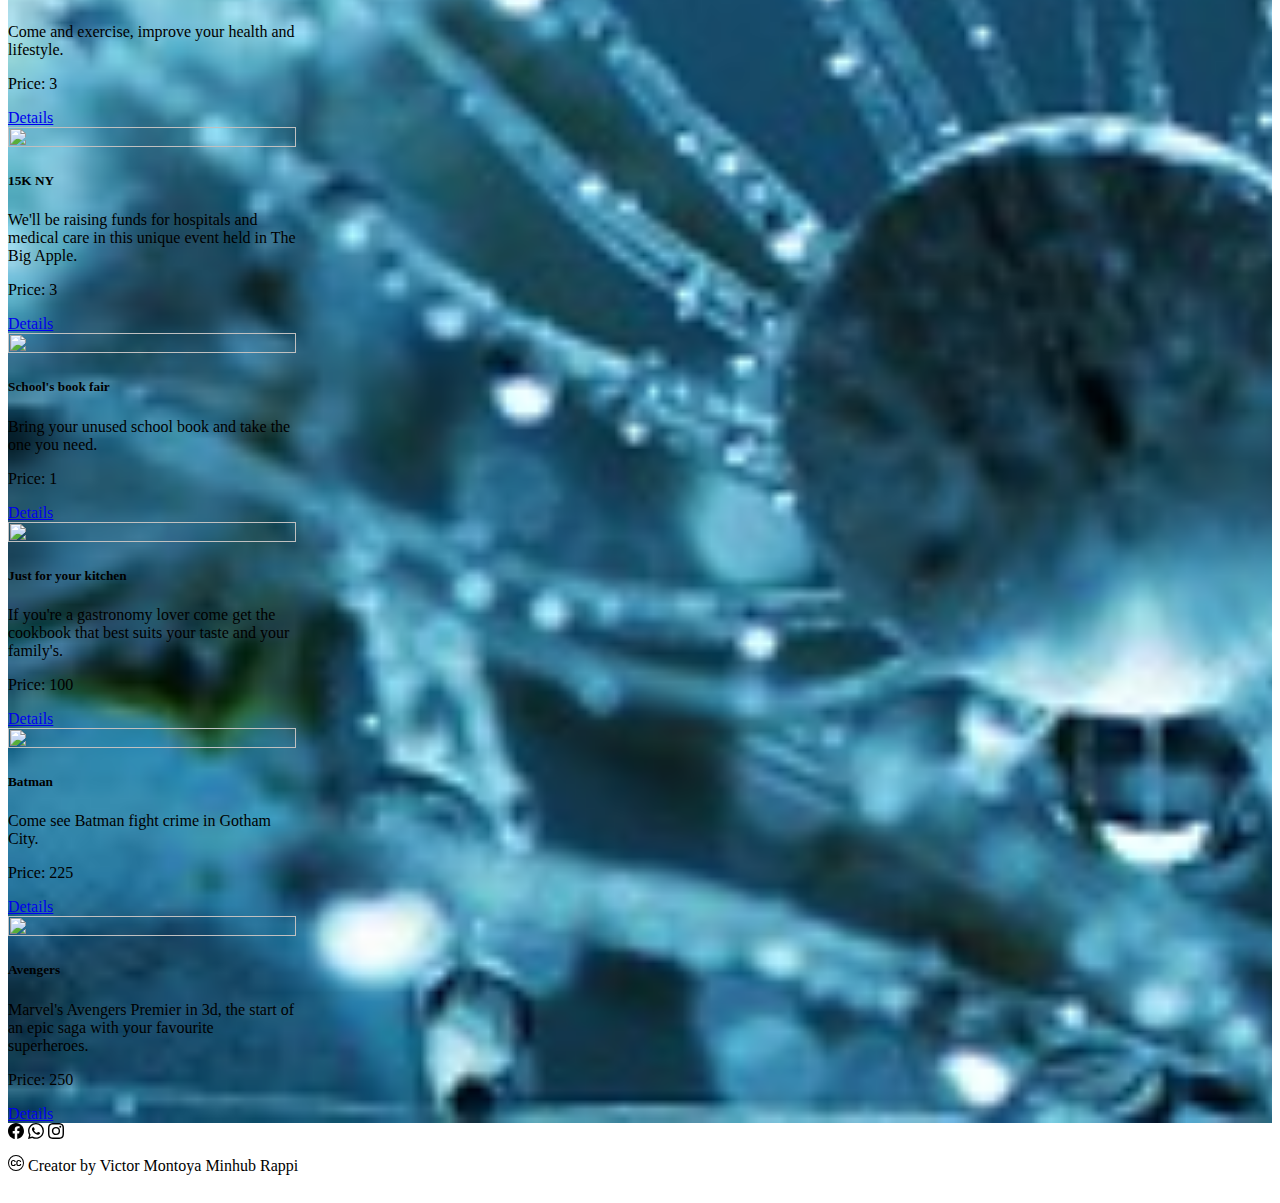
==== commit d356584f: "Modificacion pendiente" ====
--- a/index.html
+++ b/index.html
@@ -83,21 +83,15 @@
       </div>
     </div>
 
-    <div id="form" class="d-flex flex-wrap justify-content-between m-3 p-1 ">
-      <nav class="navbar  w-60 justify-content-end">
-        <form class="d-flex" role="search">
-          <input class="form-control me-2" type="search" placeholder="Search" aria-label="Search" id="buscar">
-          <button class="btn btn-outline-info bg-light" type="submit">
-            <svg xmlns="http://www.w3.org/2000/svg" width="16" height="16" fill="currentColor" class="bi bi-search"
-              viewBox="0 0 16 16">
-              <path
-                d="M11.742 10.344a6.5 6.5 0 1 0-1.397 1.398h-.001c.03.04.062.078.098.115l3.85 3.85a1 1 0 0 0 1.415-1.414l-3.85-3.85a1.007 1.007 0 0 0-.115-.1zM12 6.5a5.5 5.5 0 1 1-11 0 5.5 5.5 0 0 1 11 0z" />
-            </svg>Search</button>
-        </form>
-      </nav>
-    </div>
 
-
+    <nav class="navbar  w-60 justify-content-end" id="form">
+      <form class="d-flex" role="search">
+        <input id="buscar" class="form-control me-2" type="search" placeholder="Search" aria-label="Search" >
+        <button class="btn btn-outline-info bg-light" type="submit">
+          
+          </svg>Search</button>
+      </form>
+    </nav>
 
     <div id="Contenedor" class="d-flex p-2 gap-2 flex-wrap justify-content-around">
 
@@ -145,8 +139,8 @@
     integrity="sha384-C6RzsynM9kWDrMNeT87bh95OGNyZPhcTNXj1NW7RuBCsyN/o0jlpcV8Qyq46cDfL"
     crossorigin="anonymous"></script>
 
-  <script src="./Data.js"></script>
-  <script src="./Home.js"></script>
+  
+  <script src="./Home.js" type="module"></script>
 </body>
 
 
